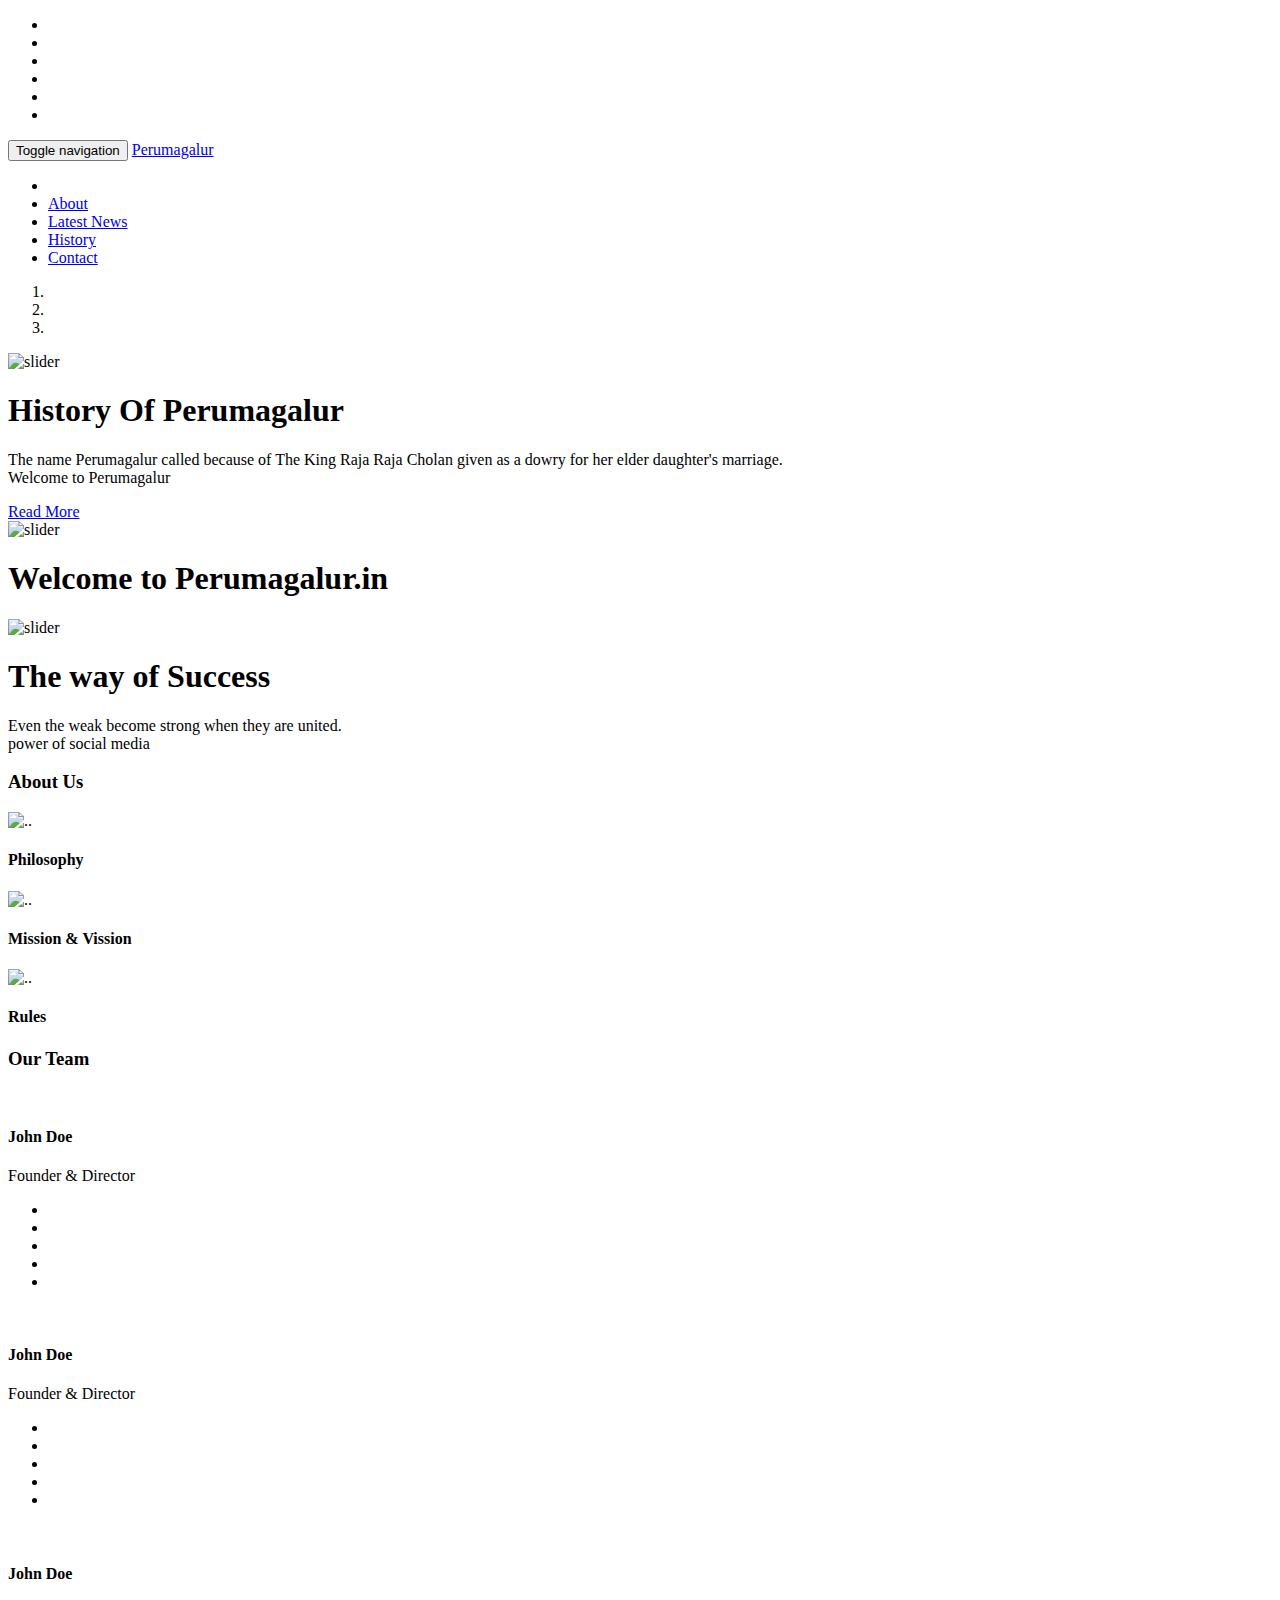
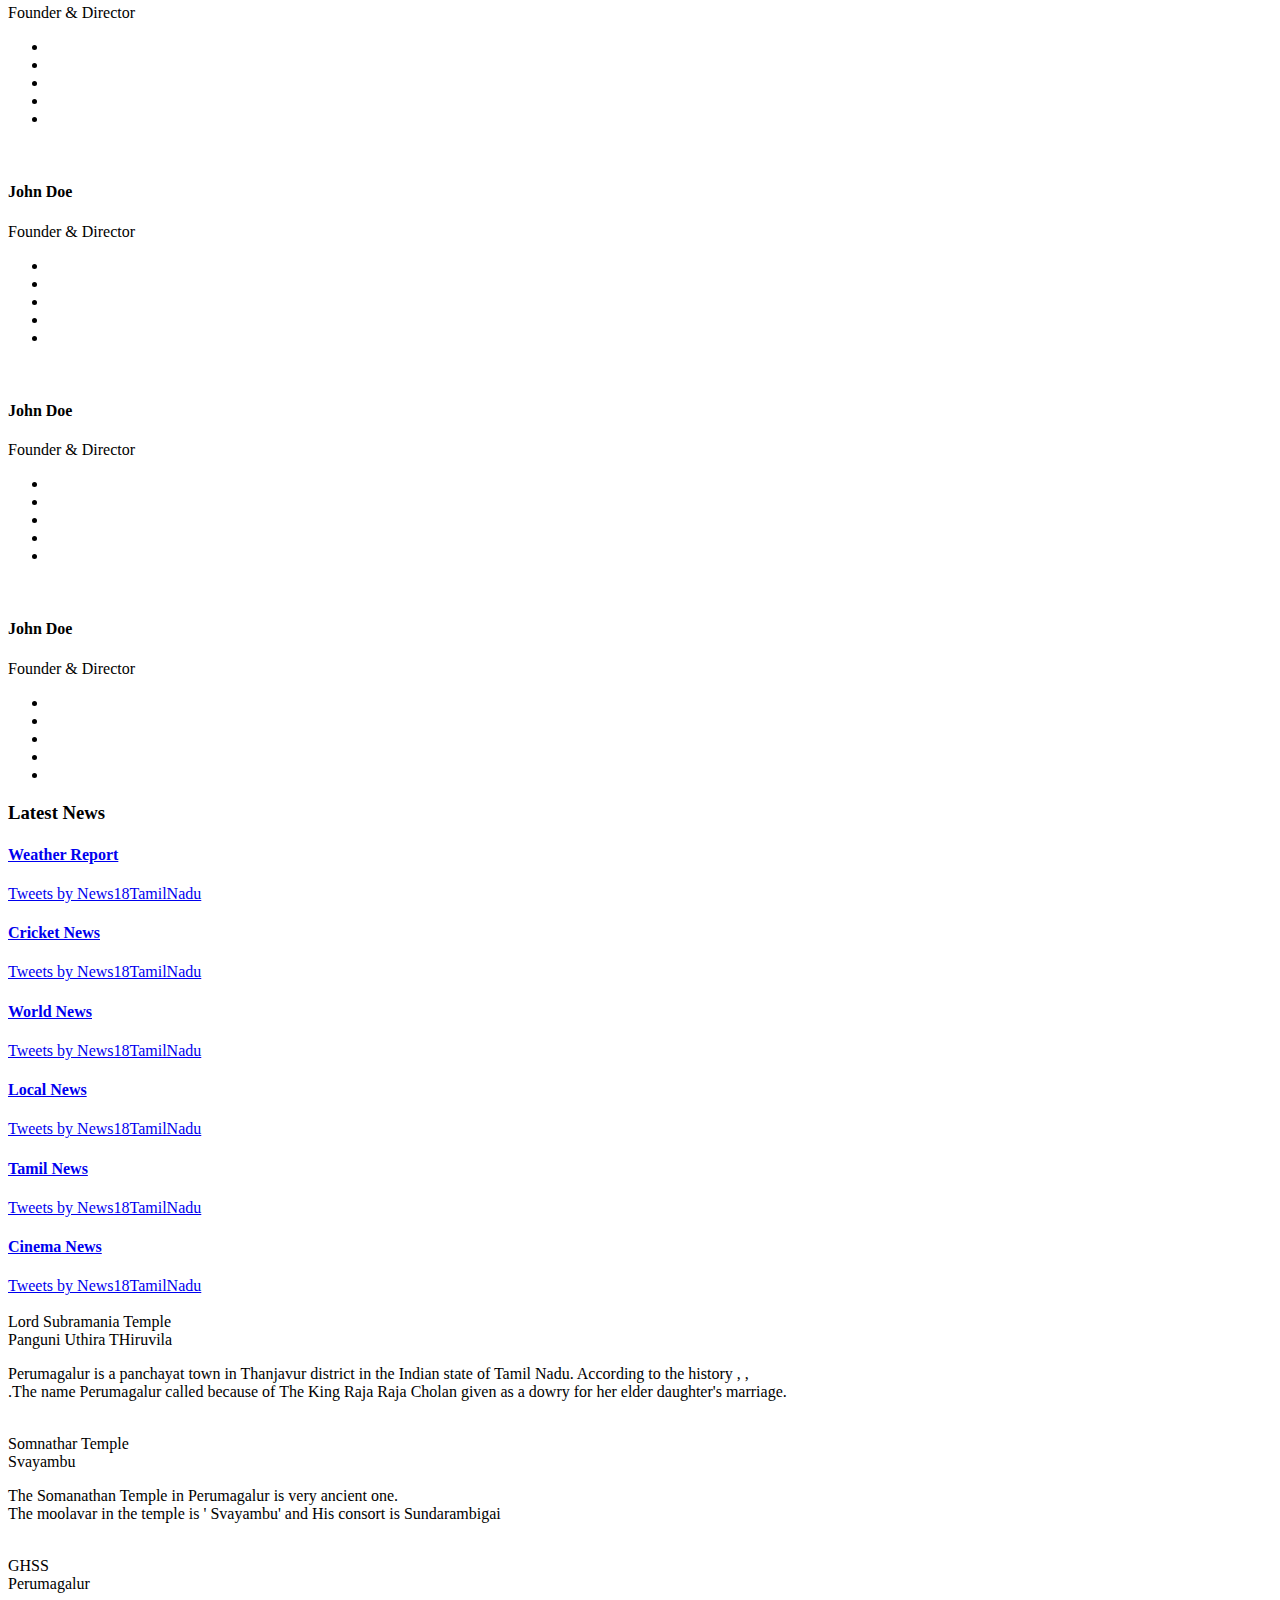
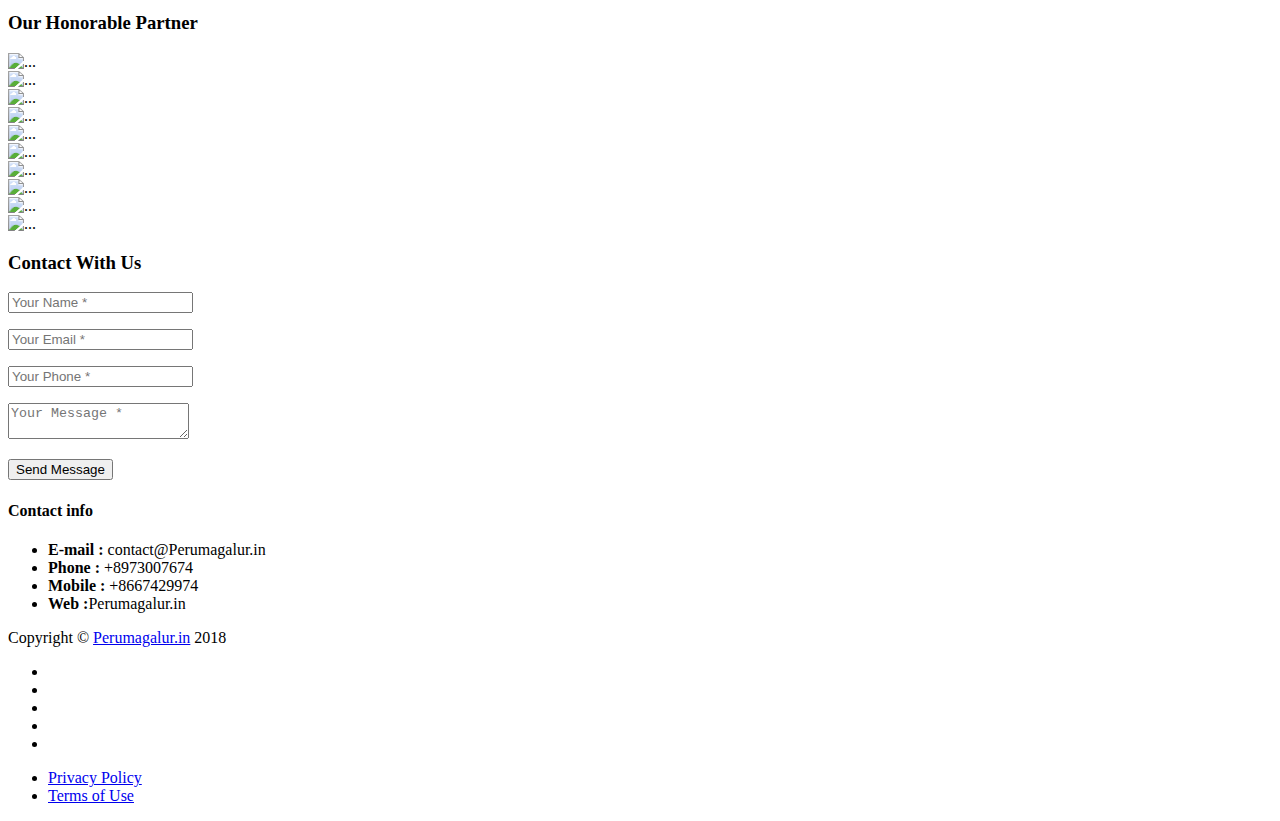
==== index.html @ 87eb9f31 "instagram" ====
<!DOCTYPE html>
<html lang="en">

<head>

    <meta charset="utf-8">
    <meta http-equiv="X-UA-Compatible" content="IE=edge">
    <meta name="viewport" content="width=device-width, initial-scale=1">
    <meta name="description" content="">
    <meta name="author" content="">

    <title>Perumagalur - One Page Multipurpose Bootstrap Theme</title>

    <!-- Bootstrap Core CSS -->
    <link href="asset/css/bootstrap.min.css" rel="stylesheet">
    
    <!-- Font Awesome CSS -->
    <link href="css/font-awesome.min.css" rel="stylesheet">
    
    
    <!-- Animate CSS -->
    <link href="css/animate.css" rel="stylesheet" >
    
    <!-- Owl-Carousel -->
    <link rel="stylesheet" href="css/owl.carousel.css" >
    <link rel="stylesheet" href="css/owl.theme.css" >
    <link rel="stylesheet" href="css/owl.transitions.css" >

    <!-- Custom CSS -->
    <link href="css/style.css" rel="stylesheet">
    <link href="css/responsive.css" rel="stylesheet">
    
    <!-- Colors CSS -->
    <link rel="stylesheet" type="text/css" href="css/color/green.css">
    
    
    
    <!-- Colors CSS -->
    <link rel="stylesheet" type="text/css" href="css/color/green.css" title="green">
    <link rel="stylesheet" type="text/css" href="css/color/light-red.css" title="light-red">
    <link rel="stylesheet" type="text/css" href="css/color/blue.css" title="blue">
    <link rel="stylesheet" type="text/css" href="css/color/light-blue.css" title="light-blue">
    <link rel="stylesheet" type="text/css" href="css/color/yellow.css" title="yellow">
    <link rel="stylesheet" type="text/css" href="css/color/light-green.css" title="light-green">

    <!-- Custom Fonts -->
    <link href='http://fonts.googleapis.com/css?family=Kaushan+Script' rel='stylesheet' type='text/css'>
    
    
    <!-- Modernizer js -->
    <script src="js/modernizr.custom.js"></script>

    
    <!--[if lt IE 9]>
        <script src="https://oss.maxcdn.com/libs/html5shiv/3.7.0/html5shiv.js"></script>
        <script src="https://oss.maxcdn.com/libs/respond.js/1.4.2/respond.min.js"></script>
    <![endif]-->

</head>

<body class="index">
    
    
    <!-- Styleswitcher
================================================== -->
        <div class="colors-switcher">
            <a id="show-panel" class="hide-panel"><i class="fa fa-tint"></i></a>        
                <ul class="colors-list">
                    <li><a title="Light Red" onClick="setActiveStyleSheet('light-red'); return false;" class="light-red"></a></li>
                    <li><a title="Blue" class="blue" onClick="setActiveStyleSheet('blue'); return false;"></a></li>
                    <li class="no-margin"><a title="Light Blue" onClick="setActiveStyleSheet('light-blue'); return false;" class="light-blue"></a></li>
                    <li><a title="Green" class="green" onClick="setActiveStyleSheet('green'); return false;"></a></li>
                    
                    <li class="no-margin"><a title="light-green" class="light-green" onClick="setActiveStyleSheet('light-green'); return false;"></a></li>
                    <li><a title="Yellow" class="yellow" onClick="setActiveStyleSheet('yellow'); return false;"></a></li>
                    
                </ul>

        </div>  
<!-- Styleswitcher End
================================================== -->

    <!-- Navigation -->
    <nav class="navbar navbar-default navbar-fixed-top">
        <div class="container">
            <!-- Brand and toggle get grouped for better mobile display -->
            <div class="navbar-header page-scroll">
                <button type="button" class="navbar-toggle" data-toggle="collapse" data-target="#bs-example-navbar-collapse-1">
                    <span class="sr-only">Toggle navigation</span>
                    <span class="icon-bar"></span>
                    <span class="icon-bar"></span>
                    <span class="icon-bar"></span>
                </button>
                <a class="navbar-brand page-scroll" href="#page-top">Perumagalur</a>
            </div>

            <!-- Collect the nav links, forms, and other content for toggling -->
            <div class="collapse navbar-collapse" id="bs-example-navbar-collapse-1">
                <ul class="nav navbar-nav navbar-right">
                    <li class="hidden">
                        <a href="#page-top"></a>
                    </li>
                    <li>
                        <a class="page-scroll" href="#about-us">About</a>
                    </li>

                    <li>
                        <a class="page-scroll" href="#latest-news">Latest News</a>
                    </li>
                     <li>
                        <a class="page-scroll" href="#testimonial">History</a>
                    </li>
                    <li>
                        <a class="page-scroll" href="#contact">Contact</a>
                    </li>
                </ul>
            </div>
            <!-- /.navbar-collapse -->
        </div>
        <!-- /.container-fluid -->
    </nav>

    
    
    
    <!-- Start Home Page Slider -->
    <section id="page-top">
        <!-- Carousel -->
        <div id="main-slide" class="carousel slide" data-ride="carousel">

            <!-- Indicators -->
            <ol class="carousel-indicators">
                <li data-target="#main-slide" data-slide-to="0" class="active"></li>
                <li data-target="#main-slide" data-slide-to="1"></li>
                <li data-target="#main-slide" data-slide-to="2"></li>
            </ol>
            <!--/ Indicators end-->

            <!-- Carousel inner -->
            <div class="carousel-inner">
                <div class="item active">
                    <img class="img-responsive" src="images/header-bg-1.jpg" alt="slider">
                    <div class="slider-content">
                        <div class="col-md-12 text-center">
                            <h1 class="animated3">
                                <span><strong>History</strong> Of Perumagalur</span>
                            </h1>
                            <p class="animated2">The name Perumagalur called because of The King Raja Raja Cholan given as a dowry for her elder daughter's marriage.<br> Welcome to Perumagalur </p>	
                            <a href="#feature" class="page-scroll btn btn-primary animated1">Read More</a>
                        </div>
                    </div>
                </div>
                <!--/ Carousel item end -->
                
                <div class="item">
                    <img class="img-responsive" src="images/header-back.png" alt="slider">
                    
                    <div class="slider-content">
                        <div class="col-md-12 text-center">
                            <h1 class="animated1">
                    		  <span>Welcome to <strong>Perumagalur.in</strong></span>
                    	    </h1>
                        </div>
                    </div>
                </div>
                <!--/ Carousel item end -->
                
                <div class="item">
                    <img class="img-responsive" src="images//galaxy.jpg" alt="slider">
                    <div class="slider-content">
                        <div class="col-md-12 text-center">
                            <h1 class="animated2">
                                <span>The way of <strong>Success</strong></span>
                            </h1>
                            <p class="animated1">Even the weak become strong when they are united.<br> power of social media</p>	
                             
                                
                        </div>
                    </div>
                </div>
                <!--/ Carousel item end -->
            </div>
            <!-- Carousel inner end-->

            <!-- Controls -->
            <a class="left carousel-control" href="#main-slide" data-slide="prev">
                <span><i class="fa fa-angle-left"></i></span>
            </a>
            <a class="right carousel-control" href="#main-slide" data-slide="next">
                <span><i class="fa fa-angle-right"></i></span>
            </a>
        </div>
        <!-- /carousel -->
    </section>
    <!-- End Home Page Slider -->

    
    
     <!-- Start Feature Section -->
        <section id="feature" class="feature-section">
            <div class="container">
                <div class="row">
                    <div class="col-md-3 col-sm-6 col-xs-12">
                        <div class="feature">
<a href="https://www.facebook.com/groups/108688732534625/"><i class="fa fa-facebook"></i></a>
                            <div class="feature-content">
                             
                            </div>
                        </div>
                    </div><!-- /.col-md-3 -->
                    <div class="col-md-3 col-sm-6 col-xs-12">
                        <div class="feature">
                       <a href="https://twitter.com/"><i class="fa fa-twitter"></i></a>
                            <div class="feature-content">
                                
                                
                            </div>
                        </div>
                    </div><!-- /.col-md-3 -->
                    <div class="col-md-3 col-sm-6 col-xs-12">
                        <div class="feature">
                            <a href="https://www.youtube.com/"><i class="fa fa-youtube"></i></a>
                            <div class="feature-content">
                              
                            </div>
                        </div>
                    </div><!-- /.col-md-3 -->
                    <div class="col-md-3 col-sm-6 col-xs-12">
                        <div class="feature">
                       <a href="https://www.instagram.com/"><i class="fa fa-instagram"></i></a><div class="feature-content">
                              
                            </div>
                        </div>
                    </div>
                </div><!-- /.row -->
            
            </div><!-- /.container -->
        </section>
        <!-- End Feature Section -->
    
    

     
    
    <!-- Start About Us Section -->
    <section id="about-us" class="about-us-section-1">
        <div class="container">
            <div class="row">
                <div class="col-md-12 col-sm-12">
                    <div class="section-title text-center">
                            <h3>About Us</h3>
                            
                        </div>
                </div>
            </div>
            <div class="row">
                
                <div class="col-md-4">
                    <div class="welcome-section text-center">
                        <img src="images/about-01.jpg" class="img-responsive" alt="..">
                        <h4>Philosophy</h4>
                        <div class="border"></div>
                       
                    </div>
                </div>
                
                <div class="col-md-4">
                    <div class="welcome-section text-center">
                        <img src="images/about-02.jpg" class="img-responsive" alt="..">
                        <h4>Mission & Vission</h4>
                        <div class="border"></div>
                       
                    </div>
                </div>
                
                <div class="col-md-4">
                    <div class="welcome-section text-center">
                        <img src="images/about-03.jpg" class="img-responsive" alt="..">
                        <h4>Rules</h4>
                        <div class="border"></div>
                        
                    </div>
                </div>
                
            </div><!-- /.row -->            
            
        </div><!-- /.container -->
    </section>
    <!-- End About Us Section -->

    


    




    <!-- Start Team Member Section -->
    <section id="team" class="team-member-section">
        <div class="container">
            <div class="row">
                <div class="col-md-12 col-sm-12">
                    <div class="section-title text-center">
                            <h3>Our Team</h3>
                           
                        </div>
                </div>
            </div>
            
            <div class="row">
                <div class="col-md-12">
                    <div id="team-section">
                    
                        
                
                

                                <div class="our-team">

                                    <div class="team-member">
                                        <img src="images/team/manage-1.png" class="img-responsive" alt="">
                                        <div class="team-details">
                                            <h4>John Doe</h4>
                                            <p>Founder & Director</p>
                                            <ul>
                                                <li><a href="#"><i class="fa fa-facebook"></i></a></li>
                                                <li><a href="#"><i class="fa fa-twitter"></i></a></li>
                                                <li><a href="#"><i class="fa fa-linkedin"></i></a></li>
                                                <li><a href="#"><i class="fa fa-pinterest"></i></a></li>
                                                <li><a href="#"><i class="fa fa-dribbble"></i></a></li>
                                            </ul>
                                        </div>
                                    </div>

                                    <div class="team-member">
                                        <img src="images/team/manage-2.png" class="img-responsive" alt="">
                                        <div class="team-details">
                                            <h4>John Doe</h4>
                                            <p>Founder & Director</p>
                                            <ul>
                                                <li><a href="#"><i class="fa fa-facebook"></i></a></li>
                                                <li><a href="#"><i class="fa fa-twitter"></i></a></li>
                                                <li><a href="#"><i class="fa fa-linkedin"></i></a></li>
                                                <li><a href="#"><i class="fa fa-pinterest"></i></a></li>
                                                <li><a href="#"><i class="fa fa-dribbble"></i></a></li>
                                            </ul>
                                        </div>
                                    </div>

                                    <div class="team-member">
                                        <img src="images/team/manage-3.png" class="img-responsive" alt="">
                                        <div class="team-details">
                                            <h4>John Doe</h4>
                                            <p>Founder & Director</p>
                                            <ul>
                                                <li><a href="#"><i class="fa fa-facebook"></i></a></li>
                                                <li><a href="#"><i class="fa fa-twitter"></i></a></li>
                                                <li><a href="#"><i class="fa fa-linkedin"></i></a></li>
                                                <li><a href="#"><i class="fa fa-pinterest"></i></a></li>
                                                <li><a href="#"><i class="fa fa-dribbble"></i></a></li>
                                            </ul>
                                        </div>
                                    </div>    

                                    <div class="team-member">
                                        <img src="images/team/manage-4.png" class="img-responsive" alt="">
                                        <div class="team-details">
                                            <h4>John Doe</h4>
                                            <p>Founder & Director</p>
                                            <ul>
                                                <li><a href="#"><i class="fa fa-facebook"></i></a></li>
                                                <li><a href="#"><i class="fa fa-twitter"></i></a></li>
                                                <li><a href="#"><i class="fa fa-linkedin"></i></a></li>
                                                <li><a href="#"><i class="fa fa-pinterest"></i></a></li>
                                                <li><a href="#"><i class="fa fa-dribbble"></i></a></li>
                                            </ul>
                                        </div>
                                    </div>

                                    <div class="team-member">
                                        <img src="images/team/manage-1.png" class="img-responsive" alt="">
                                        <div class="team-details">
                                            <h4>John Doe</h4>
                                            <p>Founder & Director</p>
                                            <ul>
                                                <li><a href="#"><i class="fa fa-facebook"></i></a></li>
                                                <li><a href="#"><i class="fa fa-twitter"></i></a></li>
                                                <li><a href="#"><i class="fa fa-linkedin"></i></a></li>
                                                <li><a href="#"><i class="fa fa-pinterest"></i></a></li>
                                                <li><a href="#"><i class="fa fa-dribbble"></i></a></li>
                                            </ul>
                                        </div>
                                    </div>

                                    <div class="team-member">
                                        <img src="images/team/manage-2.png" class="img-responsive" alt="">
                                        <div class="team-details">
                                            <h4>John Doe</h4>
                                            <p>Founder & Director</p>
                                            <ul>
                                                <li><a href="#"><i class="fa fa-facebook"></i></a></li>
                                                <li><a href="#"><i class="fa fa-twitter"></i></a></li>
                                                <li><a href="#"><i class="fa fa-linkedin"></i></a></li>
                                                <li><a href="#"><i class="fa fa-pinterest"></i></a></li>
                                                <li><a href="#"><i class="fa fa-dribbble"></i></a></li>
                                            </ul>
                                        </div>
                                    </div>


                                </div>

                    
                    </div>
                </div>
            </div>
                
        </div>
    </section>
    <!-- End Team Member Section -->



   
    
    
    
    <!-- Start Latest News Section -->
    <section id="latest-news" class="latest-news-section">
        <div class="container">
            <div class="row">
                <div class="col-md-12">
                    <div class="section-title text-center">
                        <h3>Latest News</h3>
                        
                    </div>
                </div>
            </div>
            <div class="row">
                <div class="latest-news">
                    <div class="col-md-12">
                        <div class="latest-post">
<h4><a href="#">Weather Report</a></h4>
                            <a class="twitter-timeline" data-width="1000" data-height="500" data-tweet-limit=1 href="https://twitter.com/praddy06">Tweets by News18TamilNadu</a> <script async src="https://platform.twitter.com/widgets.js" charset="utf-8"></script>	
                            
                            
                            <div class="post-details">
                                
                                
                            </div>
                            
                        </div>
                    </div>
                    <div class="col-md-12">
                        <div class="latest-post">
<h4><a href="#">Cricket News</a></h4>
                            <a class="twitter-timeline" data-width="1000" data-height="500" data-tweet-limit=1 href="https://twitter.com/cricbuzz">Tweets by News18TamilNadu</a> <script async src="https://platform.twitter.com/widgets.js" charset="utf-8"></script>	
                            
                            
                            <div class="post-details">
                                
                                
                            </div>
                           
                        </div>
                    </div>
                    <div class="col-md-12">
                        <div class="latest-post">
                            <h4><a href="#">World News</a></h4>
                            <a class="twitter-timeline" data-width="1000" data-height="500" data-tweet-limit=1 href="https://twitter.com/BBCWorld">Tweets by News18TamilNadu</a> <script async src="https://platform.twitter.com/widgets.js" charset="utf-8"></script>	
                            
                            
                            <div class="post-details">
                                
                                
                            </div>
                           
                        </div>
                    </div>
                    <div class="col-md-12">
                        <div class="latest-post">
                           <h4><a href="#">Local News</a></h4>
                           <a class="twitter-timeline" data-width="1000" data-height="500" data-tweet-limit=1 href="https://twitter.com/TweetySanthosh">Tweets by News18TamilNadu</a> <script async src="https://platform.twitter.com/widgets.js" charset="utf-8"></script>	
                            
                            
                            <div class="post-details">
                                
                                
                            </div>
                            
                        </div>
                    </div>
                    <div class="col-md-12">
                        <div class="latest-post">
<h4><a href="#">Tamil News</a></h4>
                            <a class="twitter-timeline" data-width="1000" data-height="500" data-tweet-limit=1 href="https://twitter.com/News18TamilNadu">Tweets by News18TamilNadu</a> <script async src="https://platform.twitter.com/widgets.js" charset="utf-8"></script>	
                            
                            
                            <div class="post-details">
                                
                                
                            </div>
                         
                        </div>
                    </div>
                    <div class="col-md-12">
                        <div class="latest-post">
                            <h4><a href="#">Cinema News</a></h4>
                            <a class="twitter-timeline" data-width="1000" data-height="500" data-tweet-limit=1 href="https://twitter.com/CinemaVikatan">Tweets by News18TamilNadu</a> <script async src="https://platform.twitter.com/widgets.js" charset="utf-8"></script>	
                            
                            <div class="post-details">
                                
                                
                            </div>
                          
                        </div>
                    </div>
                </div>
            </div>
        </div>
    </section>
    <!-- End Latest News Section -->
    
    
    
    <!-- Start Testimonial Section -->
    <div id="testimonial" class="testimonial-section">
        <div class="container">
            <!-- Start Testimonials Carousel -->
            <div id="testimonial-carousel" class="testimonials-carousel">
                <!-- Testimonial 1 -->
                <div class="testimonials item">
                    <div class="testimonial-content">
                        <img src="images/testimonial/murugan.png" alt="" >
                        <div class="testimonial-author">
                            <div class="author">Lord Subramania Temple</div>
                            <div class="designation">Panguni Uthira THiruvila</div>
                        </div>
                        <p> Perumagalur is a panchayat town in Thanjavur district in the Indian state of Tamil Nadu. According to the history ,
                           ,<br>.The name Perumagalur called because of The King Raja Raja Cholan given as a dowry for her elder daughter's marriage.</p>
                    </div>
                </div>
                <!-- Testimonial 2 -->
                <div class="testimonials item">
                    <div class="testimonial-content">
                        <img src="images/testimonial/sivan temple.png" alt="" >
                        <div class="testimonial-author">
                            <div class="author">Somnathar Temple</div>
                            <div class="designation">Svayambu</div>
                        </div>
                        <p>The Somanathan Temple in Perumagalur is very ancient one. <br>The moolavar in the temple is ' Svayambu' and His consort is Sundarambigai<br> </p>
                    </div>
                </div>
                <!-- Testimonial 3 -->
                <div class="testimonials item">
                    <div class="testimonial-content">
                        <img src="images/testimonial/school.png" alt="" >
                        <div class="testimonial-author">
                            <div class="author">GHSS</div>
                            <div class="designation">Perumagalur</div>
                        </div>
                    </div>
                </div>
            </div>
            <!-- End Testimonials Carousel -->
        </div>
    </div>
    <!-- End Testimonial Section -->
    
    

    <!-- Clients Aside -->
    <section id="partner">
        <div class="container">
            <div class="row">
                <div class="col-md-12">
                    <div class="section-title text-center">
                        <h3>Our Honorable Partner</h3>
                        
                    </div>
                </div>
            </div>
            <div class="row">
                <div class="clients">
                    
                    <div class="col-md-12">
                        <img src="images/logos/themeforest.jpg" class="img-responsive" alt="...">
                    </div>
                    
                    <div class="col-md-12">
                        <img src="images/logos/creative-market.jpg" class="img-responsive" alt="...">
                    </div>
                    
                    <div class="col-md-12">
                        <img src="images/logos/designmodo.jpg" class="img-responsive" alt="...">
                    </div>
                    
                    <div class="col-md-12">
                        <img src="images/logos/creative-market.jpg" class="img-responsive" alt="...">
                    </div>
                    
                    <div class="col-md-12">
                        <img src="images/logos/microlancer.jpg" class="img-responsive" alt="...">
                    </div>
                    
                    <div class="col-md-12">
                        <img src="images/logos/themeforest.jpg" class="img-responsive" alt="...">
                    </div>
                    
                    <div class="col-md-12">
                        <img src="images/logos/microlancer.jpg" class="img-responsive" alt="...">
                    </div>
                    
                    <div class="col-md-12">
                        <img src="images/logos/designmodo.jpg" class="img-responsive" alt="...">
                    </div>
                    
                    <div class="col-md-12">
                        <img src="images/logos/creative-market.jpg" class="img-responsive" alt="...">
                    </div>
                    
                    <div class="col-md-12">
                        <img src="images/logos/designmodo.jpg" class="img-responsive" alt="...">
                    </div>
                    
                </div>
            </div>
        </div>
    </section>
    
    
    
    

    <section id="contact" class="contact">
        <div class="container">
            <div class="row">
                <div class="col-lg-12">
                    <div class="section-title text-center">
                        <h3>Contact With Us</h3>
                       
                    </div>
                </div>
            </div>
            <div class="row">
                <div class="col-lg-12">
                    <form name="sentMessage" id="contactForm" novalidate>
                        <div class="row">
                            <div class="col-md-6">
                                <div class="form-group">
                                    <input type="text" class="form-control" placeholder="Your Name *" id="name" required data-validation-required-message="Please enter your name.">
                                    <p class="help-block text-danger"></p>
                                </div>
                                <div class="form-group">
                                    <input type="email" class="form-control" placeholder="Your Email *" id="email" required data-validation-required-message="Please enter your email address.">
                                    <p class="help-block text-danger"></p>
                                </div>
                                <div class="form-group">
                                    <input type="tel" class="form-control" placeholder="Your Phone *" id="phone" required data-validation-required-message="Please enter your phone number.">
                                    <p class="help-block text-danger"></p>
                                </div>
                            </div>
                            <div class="col-md-6">
                                <div class="form-group">
                                    <textarea class="form-control" placeholder="Your Message *" id="message" required data-validation-required-message="Please enter a message."></textarea>
                                    <p class="help-block text-danger"></p>
                                </div>
                            </div>
                            <div class="clearfix"></div>
                            <div class="col-lg-12 text-center">
                                <div id="success"></div>
                                <button type="submit" class="btn btn-primary">Send Message</button>
                            </div>
                        </div>
                    </form>
                </div>
            </div>
            <div class="row">
                <div class="col-md-4">
                    <div class="footer-contact-info">
                        <h4>Contact info</h4>
                        <ul>
                            <li><strong>E-mail :</strong> contact@Perumagalur.in</li>
                            <li><strong>Phone :</strong> +8973007674</li>
                            <li><strong>Mobile :</strong> +8667429974</li>
                            <li><strong>Web :</strong>Perumagalur.in</li>
                        </ul>
                    </div>
                </div>
                
            </div>
        </div>
        <footer class="style-1">
            <div class="container">
                <div class="row">
                    <div class="col-md-4 col-xs-12">
                        <span class="copyright">Copyright &copy; <a href="http://guardiantheme.com">Perumagalur.in</a> 2018</span>
                    </div>
                    <div class="col-md-4 col-xs-12">
                        <div class="footer-social text-center">
                            <ul>
                                <li><a href="#"><i class="fa fa-twitter"></i></a></li>
                                <li><a href="#"><i class="fa fa-facebook"></i></a></li>
                                <li><a href="#"><i class="fa fa-linkedin"></i></a></li>
                                <li><a href="#"><i class="fa fa-google-plus"></i></a></li>
                                <li><a href="#"><i class="fa fa-dribbble"></i></a></li>
                            </ul>
                        </div>
                    </div>
                    <div class="col-md-4 col-xs-12">
                        <div class="footer-link">
                            <ul class="pull-right">
                                <li><a href="#">Privacy Policy</a>
                                </li>
                                <li><a href="#">Terms of Use</a>
                                </li>
                            </ul>
                        </div>
                    </div>
                </div>
            </div>
        </footer>
    </section>


    <div id="loader">
        <div class="spinner">
            <div class="dot1"></div>
            <div class="dot2"></div>
        </div>
    </div>

    

    <!-- jQuery Version 2.1.1 -->
    <script src="js/jquery-2.1.1.min.js"></script>

    <!-- Bootstrap Core JavaScript -->
    <script src="asset/js/bootstrap.min.js"></script>

    <!-- Plugin JavaScript -->
    <script src="js/jquery.easing.1.3.js"></script>
    <script src="js/classie.js"></script>
    <script src="js/count-to.js"></script>
    <script src="js/jquery.appear.js"></script>
    <script src="js/cbpAnimatedHeader.js"></script>
    <script src="js/owl.carousel.min.js"></script>
	<script src="js/jquery.fitvids.js"></script>
	<script src="js/styleswitcher.js"></script>

    <!-- Contact Form JavaScript -->
    <script src="js/jqBootstrapValidation.js"></script>
    <script src="js/contact_me.js"></script>

    <!-- Custom Theme JavaScript -->
    <script src="js/script.js"></script>

</body>

</html>
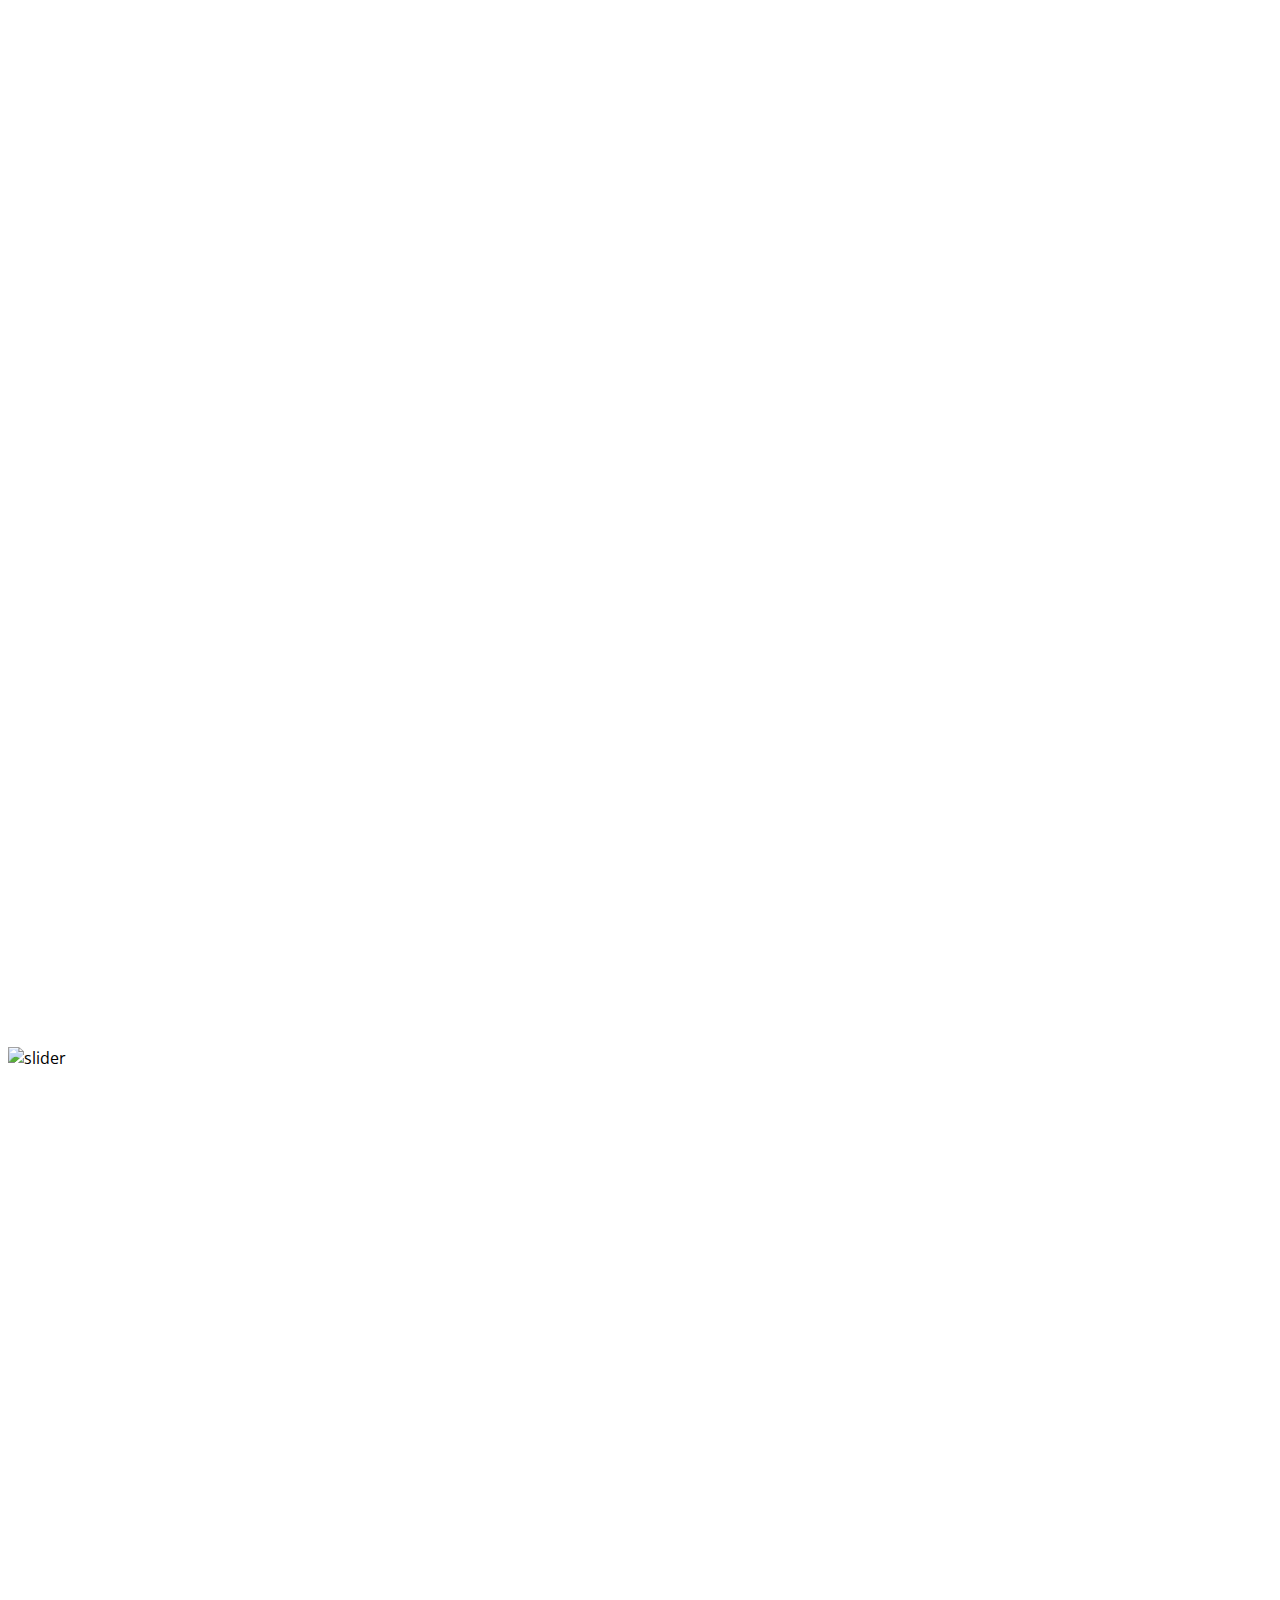
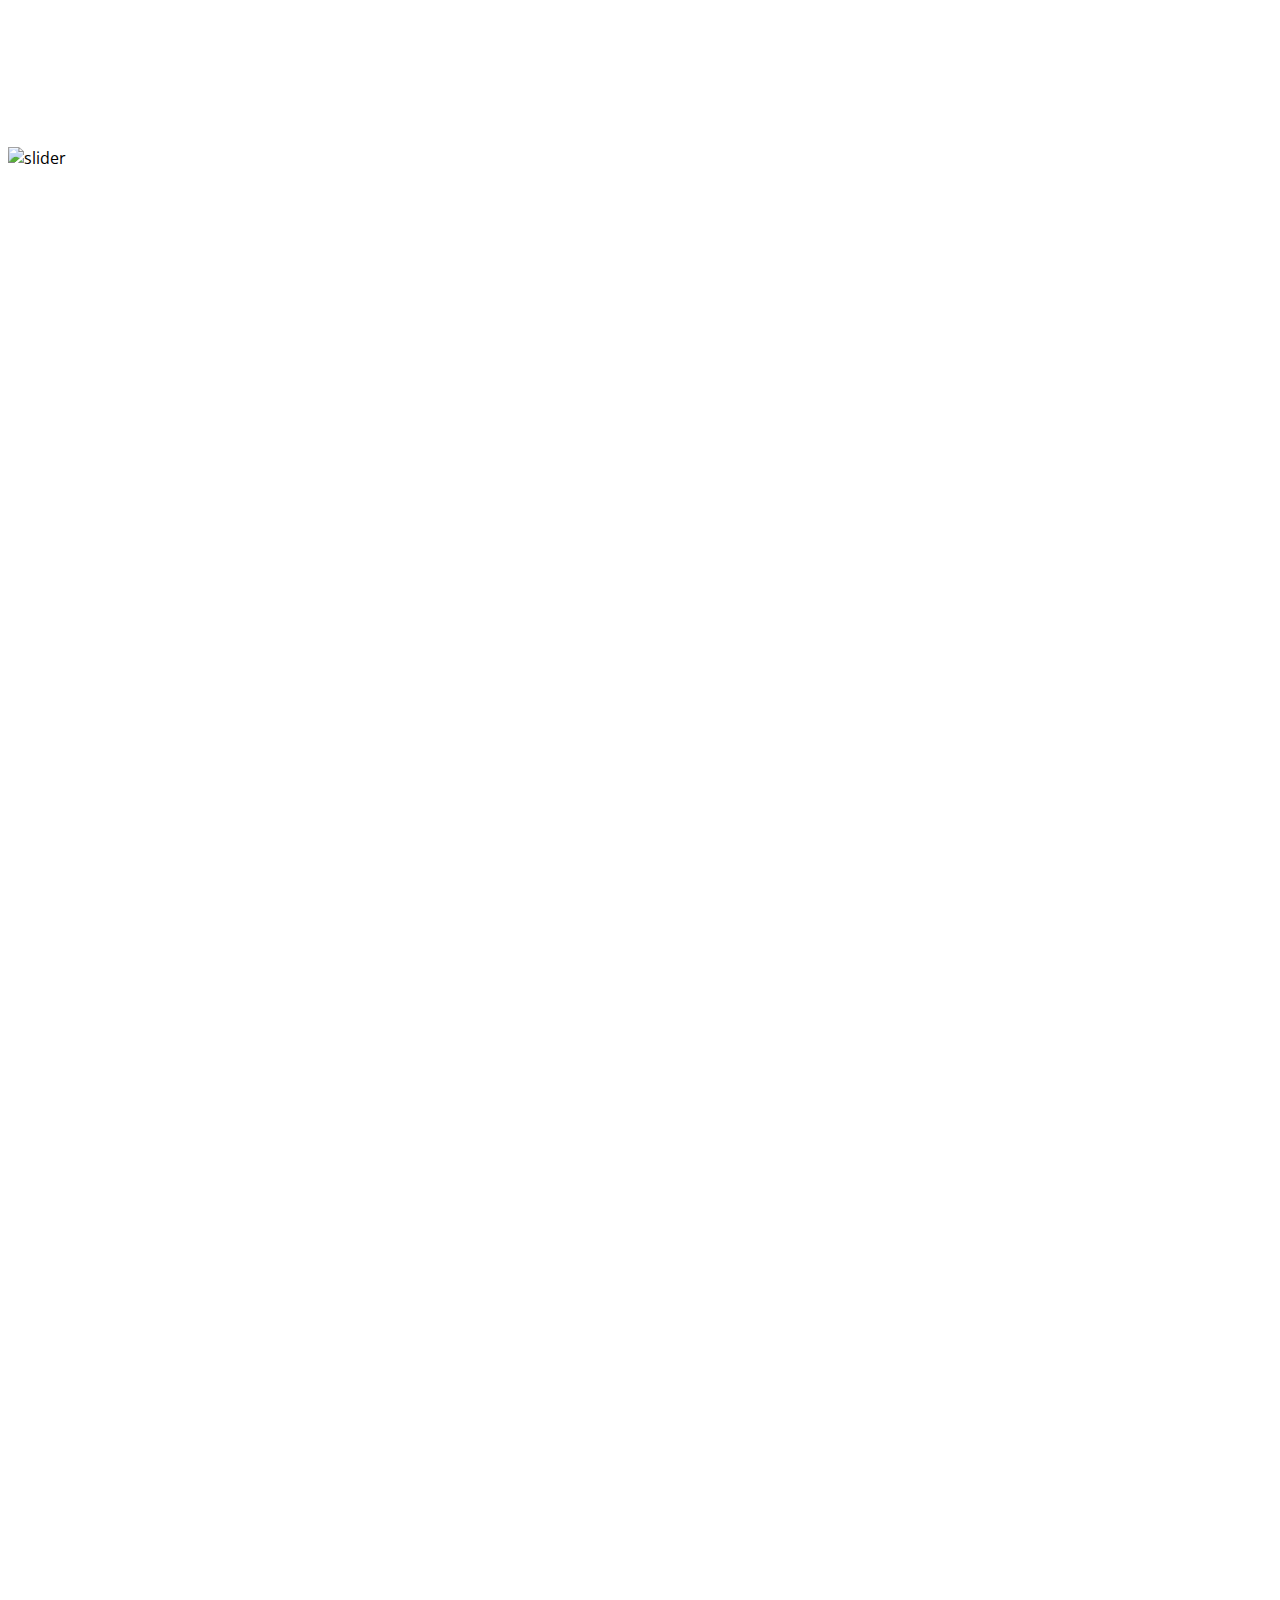
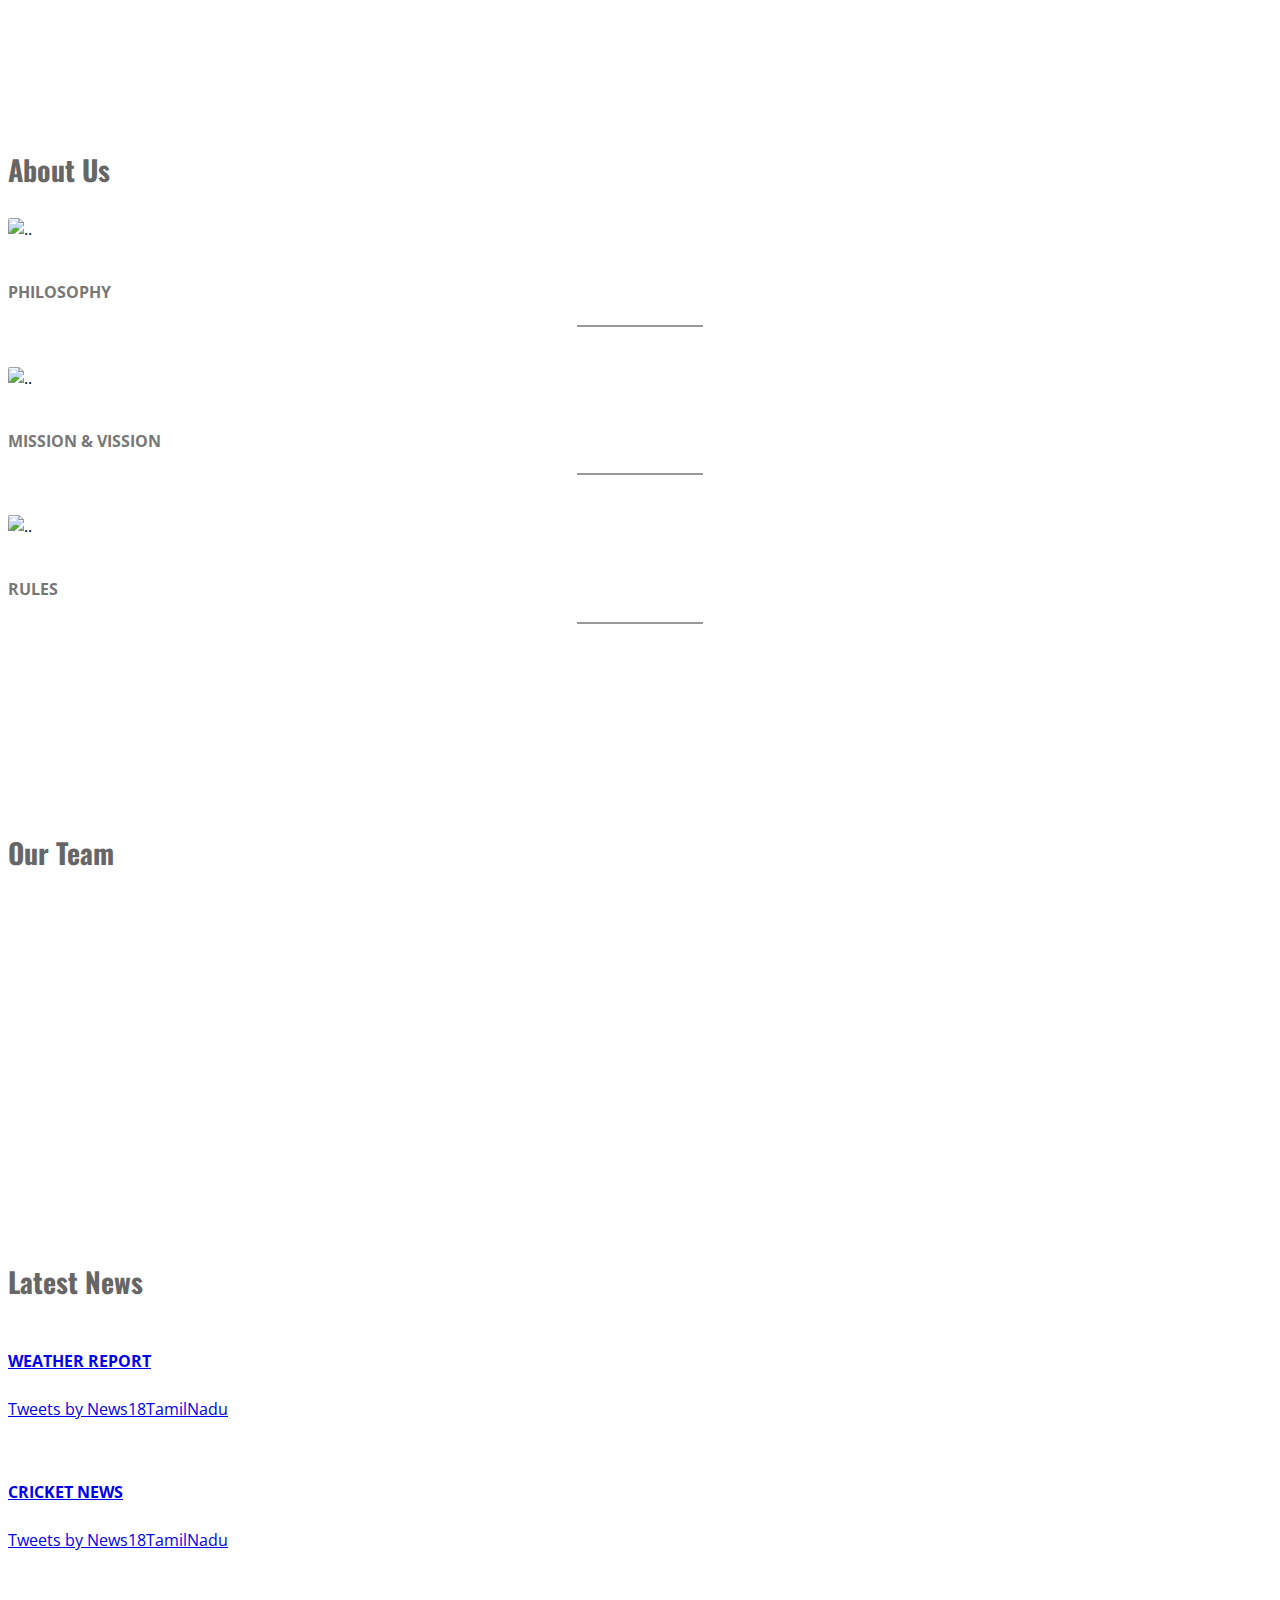
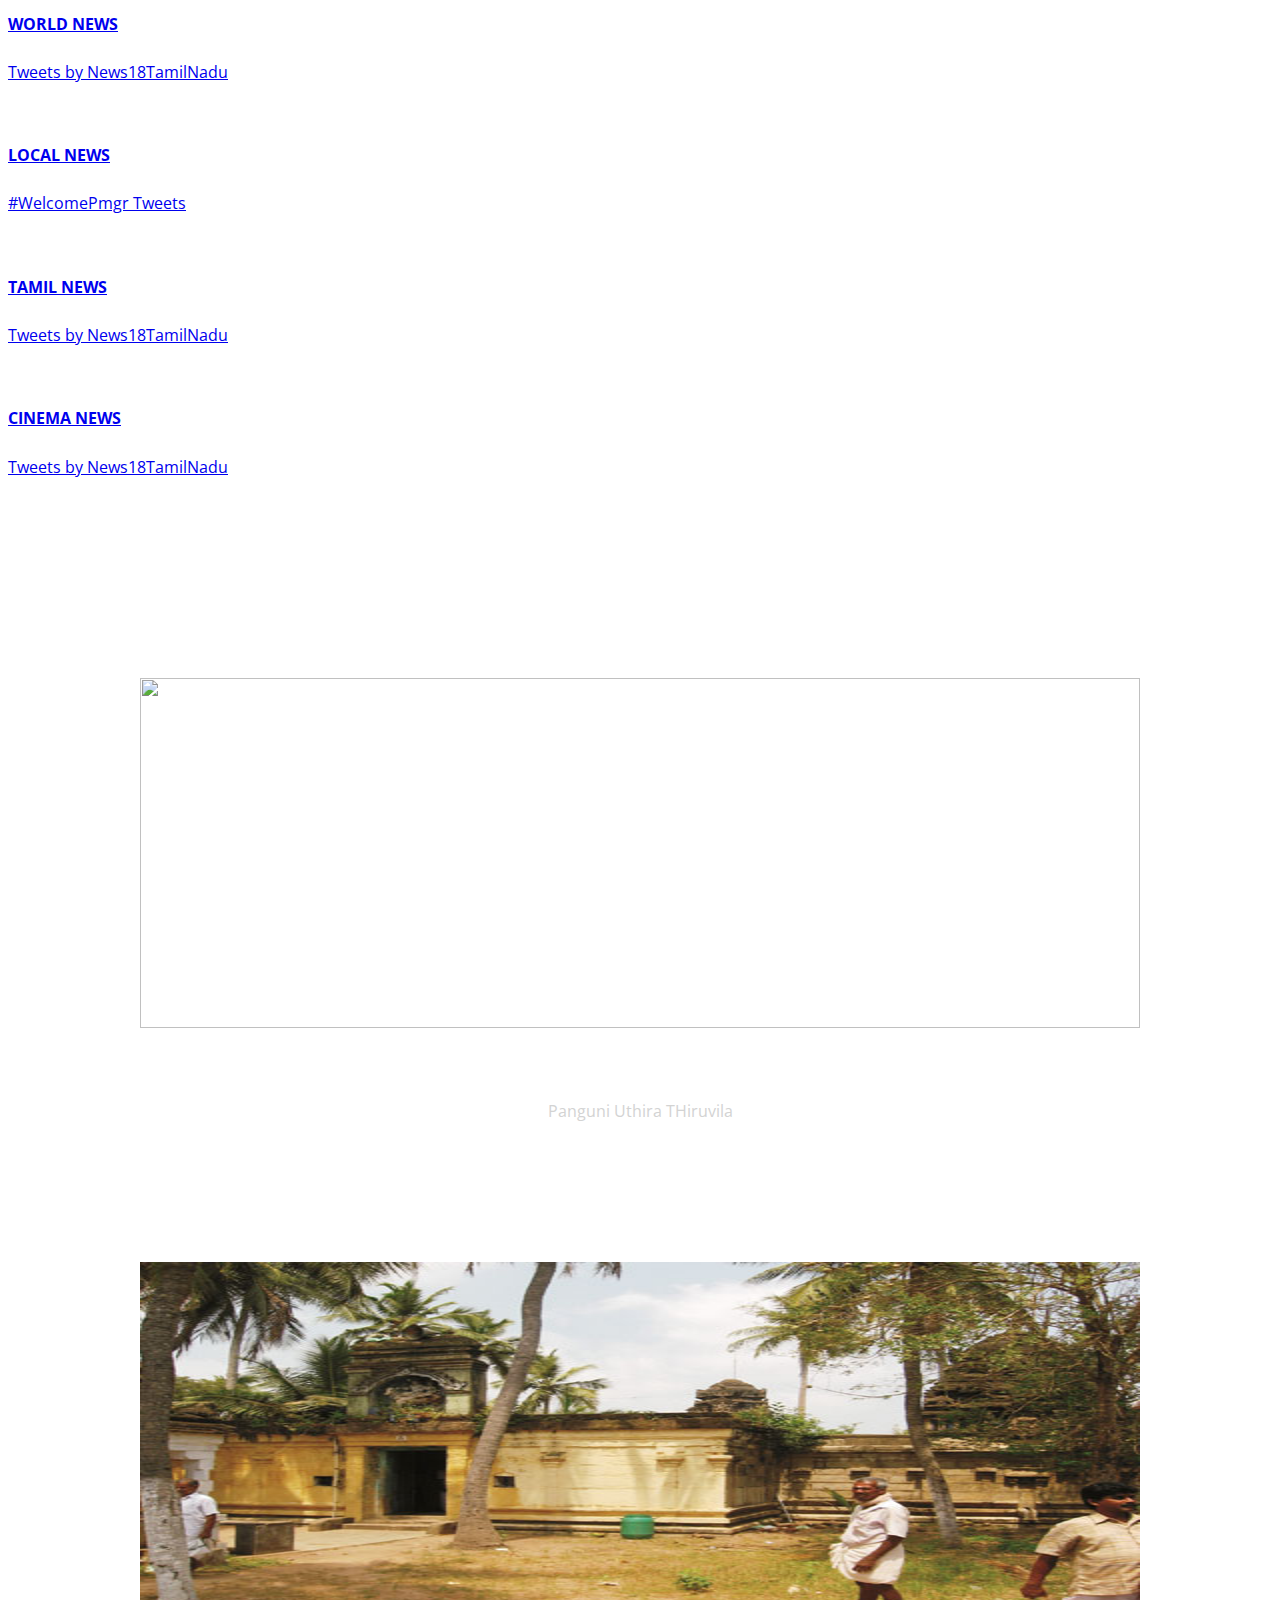
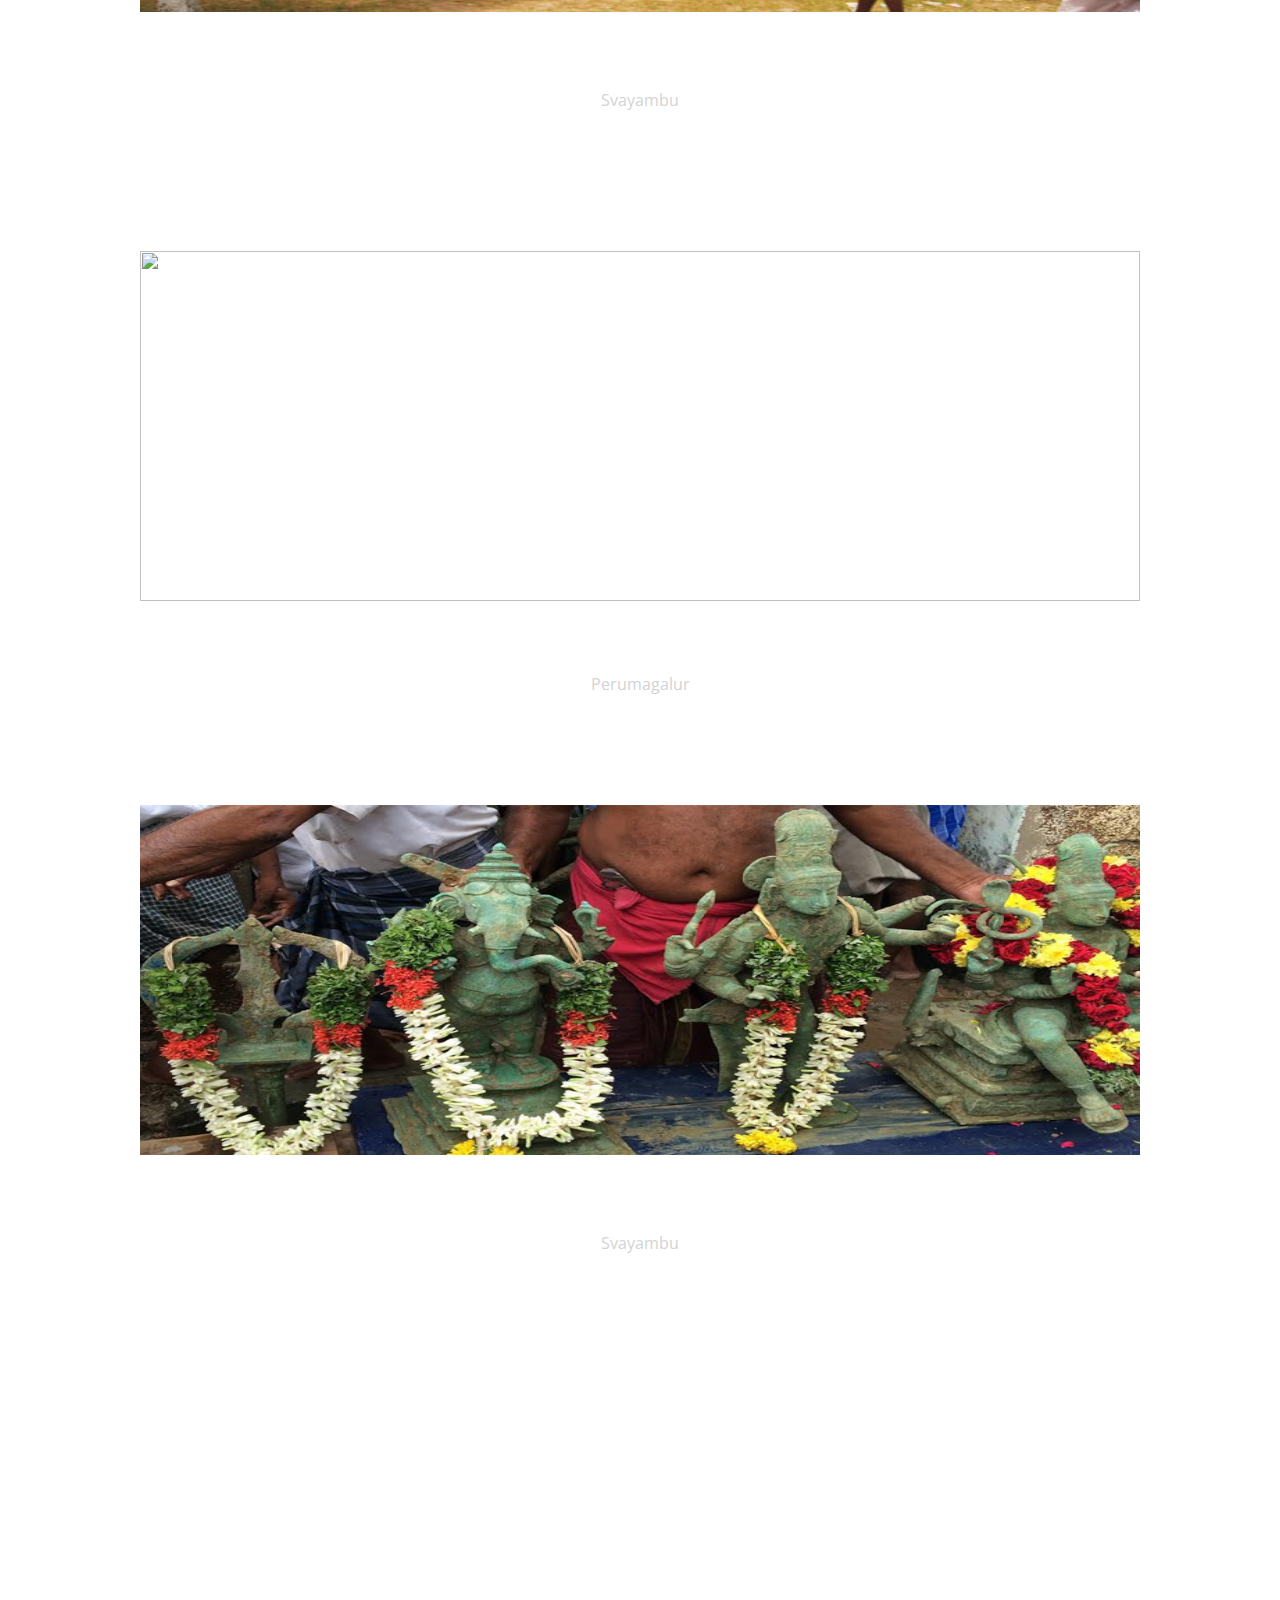
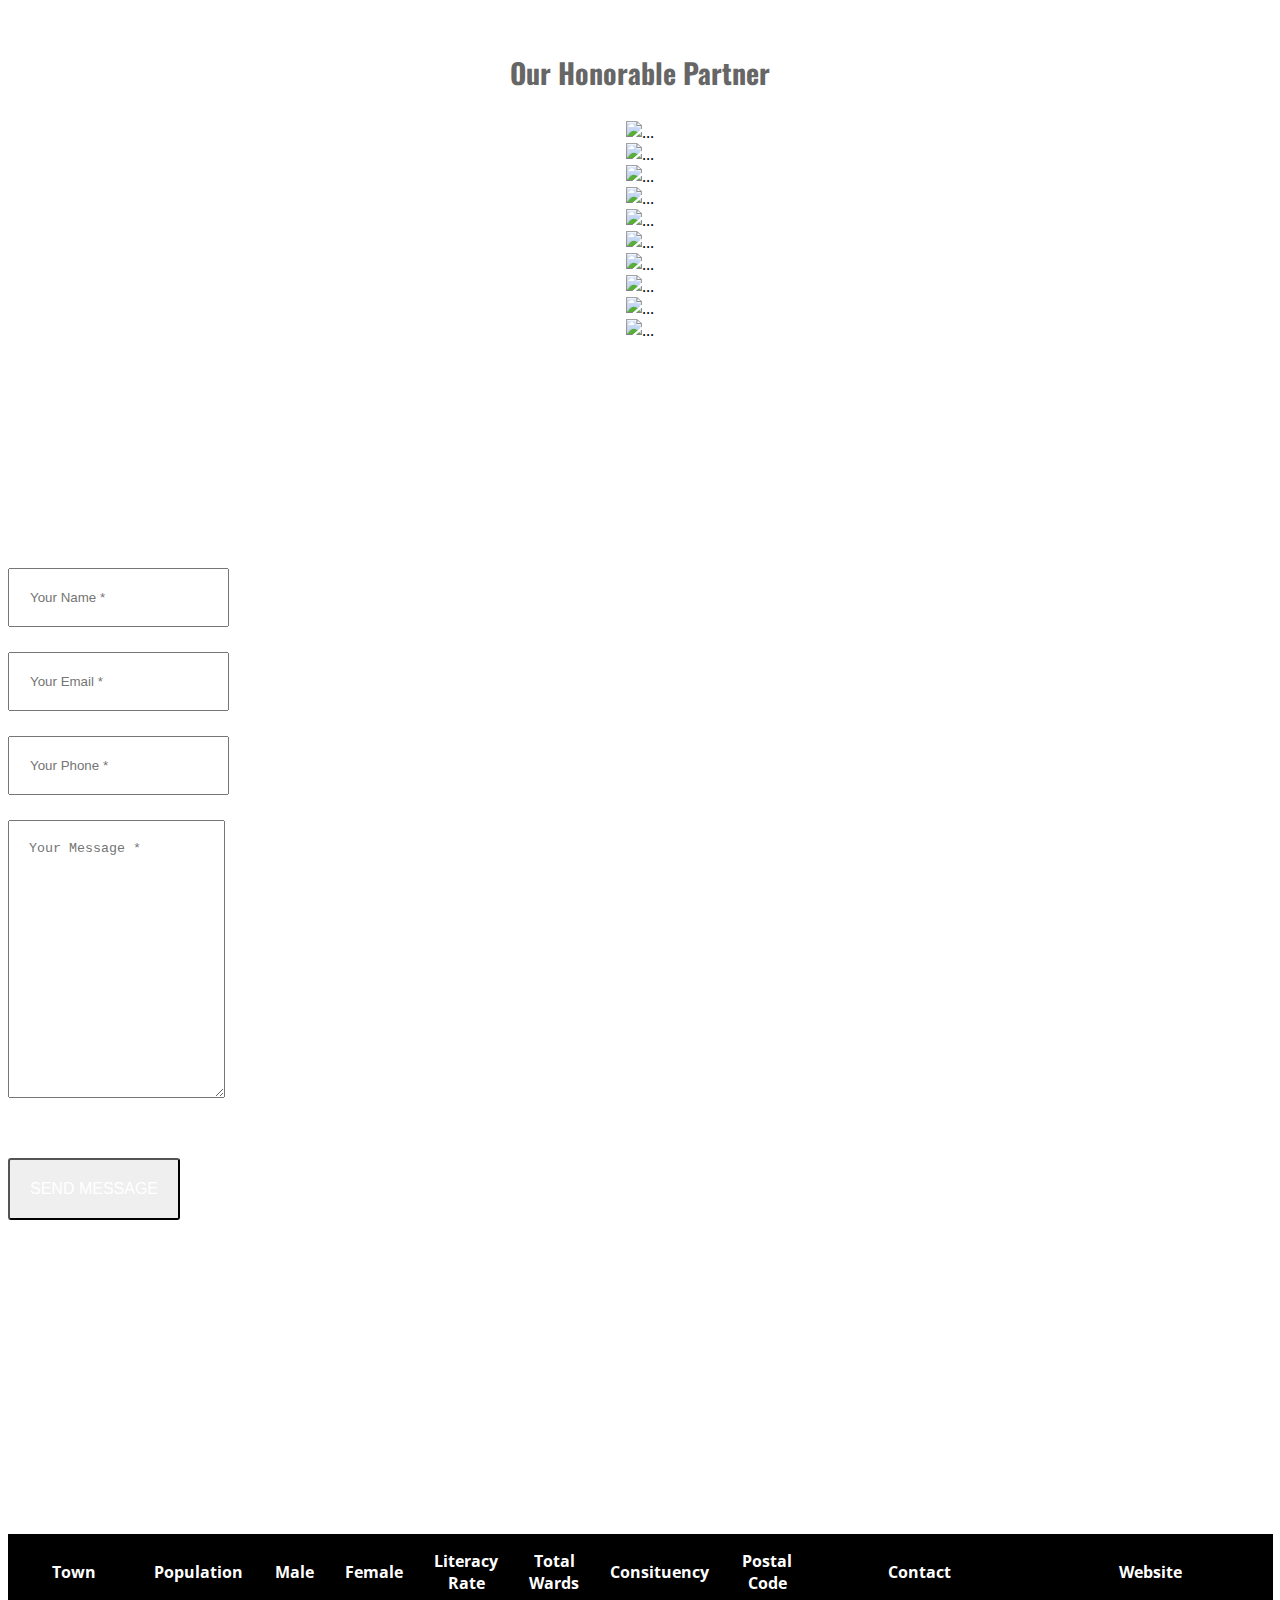
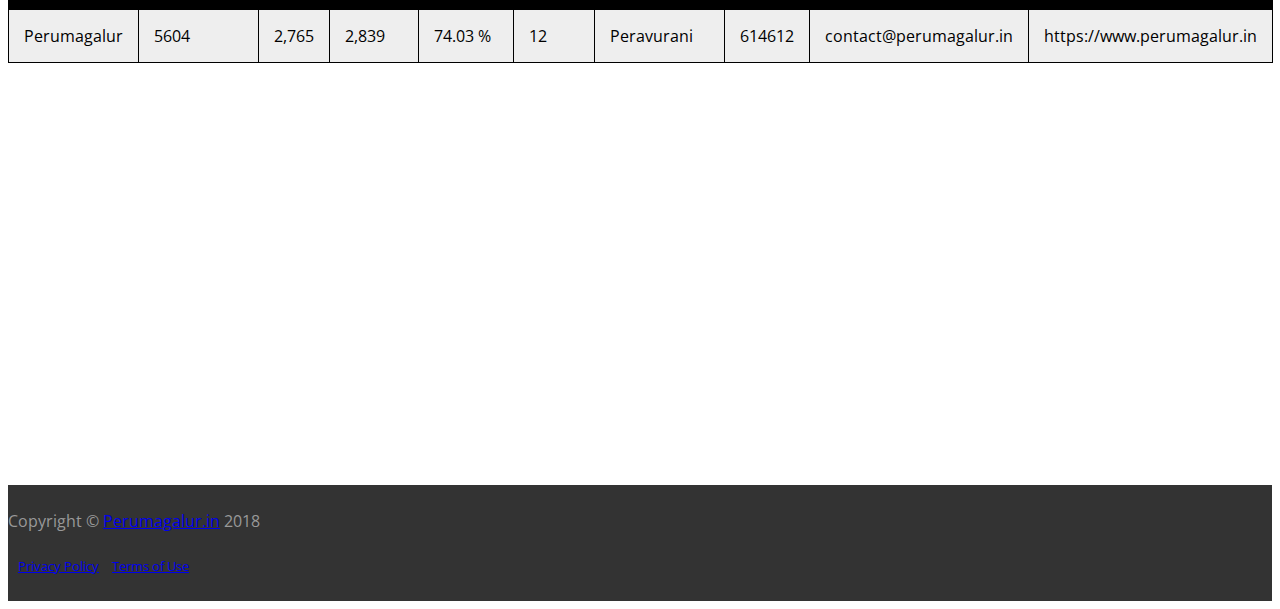
==== commit 1a672749: "murugan feb3" ====
--- a/index.html
+++ b/index.html
@@ -11,7 +11,7 @@
     <meta name="description" content="">
     <meta name="author" content="">
 
-    <title>Perumagalur - One Page Multipurpose Bootstrap Theme</title>
+    <title>Perumagalur.in</title>
 
     <!-- Bootstrap Core CSS -->
     <link href="asset/css/bootstrap.min.css" rel="stylesheet">
@@ -99,21 +99,29 @@
             <!-- Collect the nav links, forms, and other content for toggling -->
             <div class="collapse navbar-collapse" id="bs-example-navbar-collapse-1">
                 <ul class="nav navbar-nav navbar-right">
-                    <li class="hidden">
-                        <a href="#page-top"></a>
+                    <li class="page-scroll">
+                        <a href="#page-top">Home</a>
                     </li>
+                    <li>
+                        <a class="page-scroll" href="#socialmedia">Media</a>
+                    </li>
+
                     <li>
                         <a class="page-scroll" href="#about-us">About</a>
                     </li>
 
                     <li>
-                        <a class="page-scroll" href="#latest-news">Latest News</a>
+                        <a class="page-scroll" href="#latest-news">News</a>
                     </li>
                      <li>
                         <a class="page-scroll" href="#testimonial">History</a>
                     </li>
+                    
                     <li>
                         <a class="page-scroll" href="#contact">Contact</a>
+                    </li>
+ <li>
+                        <a class="page-scroll" href="#map">Map</a>
                     </li>
                 </ul>
             </div>
@@ -145,10 +153,9 @@
                     <div class="slider-content">
                         <div class="col-md-12 text-center">
                             <h1 class="animated3">
-                                <span><strong>History</strong> Of Perumagalur</span>
+                                <span><strong>Welcome</strong> to Perumagalur</span>
                             </h1>
-                            <p class="animated2">The name Perumagalur called because of The King Raja Raja Cholan given as a dowry for her elder daughter's marriage.<br> Welcome to Perumagalur </p>	
-                            <a href="#feature" class="page-scroll btn btn-primary animated1">Read More</a>
+                           
                         </div>
                     </div>
                 </div>
@@ -160,7 +167,9 @@
                     <div class="slider-content">
                         <div class="col-md-12 text-center">
                             <h1 class="animated1">
-                    		  <span>Welcome to <strong>Perumagalur.in</strong></span>
+                    		  <span>History of <strong>Perumagalur</strong></span>
+				     <p class="animated2">The name Perumagalur called because of The King Raja Raja Cholan given as a dowry for her elder daughter's marriage.<br> Welcome to Perumagalur </p>	
+                            <a href="#testimonial" class="page-scroll btn btn-primary animated1">Read More</a>
                     	    </h1>
                         </div>
                     </div>
@@ -196,23 +205,25 @@
     </section>
     <!-- End Home Page Slider -->
 
-    
+<br>
+<br>
+<br>
     
      <!-- Start Feature Section -->
-        <section id="feature" class="feature-section">
+        <section id="socialmedia" class="feature-section">
             <div class="container">
                 <div class="row">
                     <div class="col-md-3 col-sm-6 col-xs-12">
                         <div class="feature">
 <a href="https://www.facebook.com/groups/108688732534625/"><i class="fa fa-facebook"></i></a>
                             <div class="feature-content">
-                             
+                            
                             </div>
                         </div>
                     </div><!-- /.col-md-3 -->
                     <div class="col-md-3 col-sm-6 col-xs-12">
                         <div class="feature">
-                       <a href="https://twitter.com/"><i class="fa fa-twitter"></i></a>
+                       <a href="https://twitter.com/?request_context=signup"><i class="fa fa-twitter"></i></a>
                             <div class="feature-content">
                                 
                                 
@@ -240,7 +251,9 @@
         </section>
         <!-- End Feature Section -->
     
-    
+   <br>
+<br>
+<br> 
 
      
     
@@ -319,6 +332,66 @@
                 
 
                                 <div class="our-team">
+
+                                    <div class="team-member">
+                                        <img src="images/team/manage-1.png" class="img-responsive" alt="">
+                                        <div class="team-details">
+                                            <h4>Santosh</h4>
+                                            <p>Founder & Director</p>
+                                            <ul>
+                                                <li><a href="#"><i class="fa fa-facebook"></i></a></li>
+                                                <li><a href="#"><i class="fa fa-twitter"></i></a></li>
+                                                <li><a href="#"><i class="fa fa-linkedin"></i></a></li>
+                                                <li><a href="#"><i class="fa fa-pinterest"></i></a></li>
+                                                <li><a href="#"><i class="fa fa-dribbble"></i></a></li>
+                                            </ul>
+                                        </div>
+                                    </div>
+
+                                    <div class="team-member">
+                                        <img src="images/team/manage-2.png" class="img-responsive" alt="">
+                                        <div class="team-details">
+                                            <h4>Santosh</h4>
+                                            <p>Founder & Director</p>
+                                            <ul>
+                                                <li><a href="#"><i class="fa fa-facebook"></i></a></li>
+                                                <li><a href="#"><i class="fa fa-twitter"></i></a></li>
+                                                <li><a href="#"><i class="fa fa-linkedin"></i></a></li>
+                                                <li><a href="#"><i class="fa fa-pinterest"></i></a></li>
+                                                <li><a href="#"><i class="fa fa-dribbble"></i></a></li>
+                                            </ul>
+                                        </div>
+                                    </div>
+
+                                    <div class="team-member">
+                                        <img src="images/team/manage-3.png" class="img-responsive" alt="">
+                                        <div class="team-details">
+                                            <h4>Santosh</h4>
+                                            <p>Founder & Director</p>
+                                            <ul>
+                                                <li><a href="#"><i class="fa fa-facebook"></i></a></li>
+                                                <li><a href="#"><i class="fa fa-twitter"></i></a></li>
+                                                <li><a href="#"><i class="fa fa-linkedin"></i></a></li>
+                                                <li><a href="#"><i class="fa fa-pinterest"></i></a></li>
+                                                <li><a href="#"><i class="fa fa-dribbble"></i></a></li>
+                                            </ul>
+                                        </div>
+                                    </div>    
+
+                                    <div class="team-member">
+                                        <img src="images/team/manage-4.png" class="img-responsive" alt="">
+                                        <div class="team-details">
+                                            <h4>Santosh</h4>
+                                            <p>Founder & Director</p>
+                                            <ul>
+                                                <li><a href="#"><i class="fa fa-facebook"></i></a></li>
+                                                <li><a href="#"><i class="fa fa-twitter"></i></a></li>
+                                                <li><a href="#"><i class="fa fa-linkedin"></i></a></li>
+                                                <li><a href="#"><i class="fa fa-pinterest"></i></a></li>
+                                                <li><a href="#"><i class="fa fa-dribbble"></i></a></li>
+                                            </ul>
+                                        </div>
+                                    </div>
 
                                     <div class="team-member">
                                         <img src="images/team/manage-1.png" class="img-responsive" alt="">
@@ -350,66 +423,6 @@
                                         </div>
                                     </div>
 
-                                    <div class="team-member">
-                                        <img src="images/team/manage-3.png" class="img-responsive" alt="">
-                                        <div class="team-details">
-                                            <h4>John Doe</h4>
-                                            <p>Founder & Director</p>
-                                            <ul>
-                                                <li><a href="#"><i class="fa fa-facebook"></i></a></li>
-                                                <li><a href="#"><i class="fa fa-twitter"></i></a></li>
-                                                <li><a href="#"><i class="fa fa-linkedin"></i></a></li>
-                                                <li><a href="#"><i class="fa fa-pinterest"></i></a></li>
-                                                <li><a href="#"><i class="fa fa-dribbble"></i></a></li>
-                                            </ul>
-                                        </div>
-                                    </div>    
-
-                                    <div class="team-member">
-                                        <img src="images/team/manage-4.png" class="img-responsive" alt="">
-                                        <div class="team-details">
-                                            <h4>John Doe</h4>
-                                            <p>Founder & Director</p>
-                                            <ul>
-                                                <li><a href="#"><i class="fa fa-facebook"></i></a></li>
-                                                <li><a href="#"><i class="fa fa-twitter"></i></a></li>
-                                                <li><a href="#"><i class="fa fa-linkedin"></i></a></li>
-                                                <li><a href="#"><i class="fa fa-pinterest"></i></a></li>
-                                                <li><a href="#"><i class="fa fa-dribbble"></i></a></li>
-                                            </ul>
-                                        </div>
-                                    </div>
-
-                                    <div class="team-member">
-                                        <img src="images/team/manage-1.png" class="img-responsive" alt="">
-                                        <div class="team-details">
-                                            <h4>John Doe</h4>
-                                            <p>Founder & Director</p>
-                                            <ul>
-                                                <li><a href="#"><i class="fa fa-facebook"></i></a></li>
-                                                <li><a href="#"><i class="fa fa-twitter"></i></a></li>
-                                                <li><a href="#"><i class="fa fa-linkedin"></i></a></li>
-                                                <li><a href="#"><i class="fa fa-pinterest"></i></a></li>
-                                                <li><a href="#"><i class="fa fa-dribbble"></i></a></li>
-                                            </ul>
-                                        </div>
-                                    </div>
-
-                                    <div class="team-member">
-                                        <img src="images/team/manage-2.png" class="img-responsive" alt="">
-                                        <div class="team-details">
-                                            <h4>John Doe</h4>
-                                            <p>Founder & Director</p>
-                                            <ul>
-                                                <li><a href="#"><i class="fa fa-facebook"></i></a></li>
-                                                <li><a href="#"><i class="fa fa-twitter"></i></a></li>
-                                                <li><a href="#"><i class="fa fa-linkedin"></i></a></li>
-                                                <li><a href="#"><i class="fa fa-pinterest"></i></a></li>
-                                                <li><a href="#"><i class="fa fa-dribbble"></i></a></li>
-                                            </ul>
-                                        </div>
-                                    </div>
-
 
                                 </div>
 
@@ -483,8 +496,9 @@
                     <div class="col-md-12">
                         <div class="latest-post">
                            <h4><a href="#">Local News</a></h4>
-                           <a class="twitter-timeline" data-width="1000" data-height="500" data-tweet-limit=1 href="https://twitter.com/TweetySanthosh">Tweets by News18TamilNadu</a> <script async src="https://platform.twitter.com/widgets.js" charset="utf-8"></script>	
-                            
+                                   <a class="twitter-timeline"  data-width="1000" data-height="500" data-tweet-limit=1 href="https://twitter.com/hashtag/Pmgr" data-widget-id="969820387096739840">#WelcomePmgr Tweets</a>
+            <script>!function(d,s,id){var js,fjs=d.getElementsByTagName(s)[0],p=/^http:/.test(d.location)?'http':'https';if(!d.getElementById(id)){js=d.createElement(s);js.id=id;js.src=p+"://platform.twitter.com/widgets.js";fjs.parentNode.insertBefore(js,fjs);}}(document,"script","twitter-wjs");</script>
+                 
                             
                             <div class="post-details">
                                 
@@ -534,19 +548,18 @@
                 <!-- Testimonial 1 -->
                 <div class="testimonials item">
                     <div class="testimonial-content">
-                        <img src="images/testimonial/murugan.png" alt="" >
+                        <img src="images/testimonial/murugan.JPG" alt="" >
                         <div class="testimonial-author">
                             <div class="author">Lord Subramania Temple</div>
                             <div class="designation">Panguni Uthira THiruvila</div>
                         </div>
-                        <p> Perumagalur is a panchayat town in Thanjavur district in the Indian state of Tamil Nadu. According to the history ,
-                           ,<br>.The name Perumagalur called because of The King Raja Raja Cholan given as a dowry for her elder daughter's marriage.</p>
-                    </div>
+                       <p> In Perumagalur a temple dedicated to Lord Subramania is located and a 13 day Panguni Uthira THiruvila is celebrated every year with great fanfare and joy.
+                           </p> </div>
                 </div>
                 <!-- Testimonial 2 -->
                 <div class="testimonials item">
                     <div class="testimonial-content">
-                        <img src="images/testimonial/sivan temple.png" alt="" >
+                        <img src="images/testimonial/Sivatemple.jpg" alt="" >
                         <div class="testimonial-author">
                             <div class="author">Somnathar Temple</div>
                             <div class="designation">Svayambu</div>
@@ -557,11 +570,26 @@
                 <!-- Testimonial 3 -->
                 <div class="testimonials item">
                     <div class="testimonial-content">
-                        <img src="images/testimonial/school.png" alt="" >
+                        <img src="images/testimonial/school.jpg" alt="" >
                         <div class="testimonial-author">
                             <div class="author">GHSS</div>
                             <div class="designation">Perumagalur</div>
                         </div>
+			    <p>Higher secondary school which is located at RK nagar of perumagalur</p>
+                    </div>
+                </div>
+		    <!-- Testimonial 4 -->
+		    <div class="testimonials item">
+                    <div class="testimonial-content">
+                        <img src="images/testimonial/panchaloka.jpg" alt="" >
+                        <div class="testimonial-author">
+                            <div class="author">Somnathar Temple</div>
+                            <div class="designation">Svayambu</div>
+                        </div>
+			    <p>At least nine ancient and exquisite Panchaloha (five metals) idols, including a 2.5-foot-tall idol 
+<br>of Lord Shiva and His consort,
+                     Parvathi, were unearthed by workers while digging trenches for laying water pipelines near the famous Suyambu Linga Somanathaswami temple 
+                     at Perumagalur village in Peravoorai Taluk in Thanjavur district. </p>
                     </div>
                 </div>
             </div>
@@ -693,17 +721,58 @@
                 
             </div>
         </div>
+</section>
+	    
+    <br>
+
+<section id="map" class="map">
+<div>
+<table id="t01">
+  <tr>
+     <th>Town</th>
+    <th>Population</th> 
+    <th>Male</th>
+    <th>Female</th>
+    <th>Literacy Rate</th>
+    <th>Total Wards</th>
+    <th>Consituency</th>
+    <th>Postal Code</th>
+    <th>Contact</th>
+    <th>Website</th>
+  </tr>
+  <tr>
+    <td>Perumagalur</td>
+    <td>5604</td>
+    <td>2,765</td>
+    <td>2,839</td>
+    <td>74.03 %</td>
+    <td>12</td>
+    <td>Peravurani</td>
+    <td>614612</td>
+    <td>contact@perumagalur.in</td>
+    <td>https://www.perumagalur.in</td>
+  </tr>
+
+</table>
+</div>
+<br>
+
+<div class="mapouter"><div class="gmap_canvas"><iframe width="100%" height="300" id="gmap_canvas" src="https://maps.google.com/maps?q=perumagalur&t=&z=13&ie=UTF8&iwloc=&output=embed" frameborder="0" scrolling="no" marginheight="0" marginwidth="0"></iframe></div><a href="https://www.crocothemes.net"></a><style>.mapouter{overflow:hidden;height:300px;width:auto;}.gmap_canvas {background:none!important;height:300px;width:auto;}</style></div>
+	    
+	    
+	    
+	    
         <footer class="style-1">
             <div class="container">
                 <div class="row">
                     <div class="col-md-4 col-xs-12">
-                        <span class="copyright">Copyright &copy; <a href="http://guardiantheme.com">Perumagalur.in</a> 2018</span>
+                        <span class="copyright">Copyright &copy; <a href="http://www.perumagalur.in">Perumagalur.in</a> 2018</span>
                     </div>
                     <div class="col-md-4 col-xs-12">
                         <div class="footer-social text-center">
                             <ul>
-                                <li><a href="#"><i class="fa fa-twitter"></i></a></li>
-                                <li><a href="#"><i class="fa fa-facebook"></i></a></li>
+                                <li><a href="https://twitter.com/?request_context=signup"><i class="fa fa-twitter"></i></a></li>
+                                <li><a href="https://www.facebook.com/groups/108688732534625/"><i class="fa fa-facebook"></i></a></li>
                                 <li><a href="#"><i class="fa fa-linkedin"></i></a></li>
                                 <li><a href="#"><i class="fa fa-google-plus"></i></a></li>
                                 <li><a href="#"><i class="fa fa-dribbble"></i></a></li>
--- a/css/style.css
+++ b/css/style.css
@@ -0,0 +1,2024 @@
+@import url(http://fonts.googleapis.com/css?family=Satisfy);
+@import url(http://fonts.googleapis.com/css?family=Open+Sans:400,300,700,600,400italic);
+@import url(http://fonts.googleapis.com/css?family=Oswald:300,400,700);
+ 
+body {
+    overflow-x: hidden;
+    font-family: 'Open Sans', sans-serif;
+}
+
+
+p {
+    font-size: 13px;
+    line-height: 21px;
+}
+
+@-webkit-viewport {
+    width: device-width;
+}
+
+@-moz-viewport {
+    width: device-width;
+}
+
+@-ms-viewport {
+    width: device-width;
+}
+
+@-o-viewport {
+    width: device-width;
+}
+
+@viewport {
+    width: device-width;
+}
+
+
+
+a,
+a:hover,
+a:focus,
+a:active,
+a.active {
+    outline: 0;
+}
+
+h1,
+h2,
+h3,
+h4,
+h5,
+h6 {
+    text-transform: uppercase;
+    //font-weight: 700;
+}
+
+ul {
+    margin: 0;
+    padding: 0;
+}
+li {
+    list-style: none;
+}
+
+.white-text {
+    color: #fff !important;
+}
+
+.section-title h3{
+    color: #666;
+    //font-style: italic;
+    font-size: 28px;
+    font-family: 'Oswald', sans-serif;
+    text-transform: none;
+}
+
+.section-title p {
+    padding-bottom: 60px;
+    color: #999;
+    font-size: 18px;
+    //font-style: italic;
+    font-weight: 300;
+}
+
+
+
+
+
+.btn-primary {
+    text-transform: uppercase;
+    font-weight: 300;
+    color: #fff;
+    -webkit-border-radius:3px;
+    -moz-border-radius:3px;
+    -o-border-radius:3px;
+    border-radius:3px;
+    -webkit-transition: all 0.3s;
+    -moz-transition: all 0.3s;
+    -o-transition: all 0.3s;
+    transition: all 0.3s;
+}
+
+.btn-primary:hover,
+.btn-primary:focus,
+.btn-primary:active,
+.btn-primary.active,
+.open .dropdown-toggle.btn-primary {
+    color: #fff;
+    background-color: none !important;
+}
+
+
+
+/*------------------------------------------------*/
+/* Start Top Navbar Section                           */
+/*------------------------------------------------*/
+
+.navbar-default {
+    border-color: transparent;
+    background-color: #222;
+}
+
+.navbar-default .navbar-brand {
+    font-family: "Kaushan Script","Helvetica Neue",Helvetica,Arial,cursive;
+}
+
+.navbar-default .navbar-collapse {
+    border-color: rgba(255,255,255,.02);
+}
+
+.navbar-default .navbar-toggle .icon-bar {
+    background-color: #fff;
+}
+
+
+.navbar-default .nav li a {
+    text-transform: uppercase;
+    font-family: Montserrat,"Helvetica Neue",Helvetica,Arial,sans-serif;
+    font-weight: 400;
+    letter-spacing: 1px;
+    color: #fff;
+    font-size: 12px;
+}
+
+
+.navbar-default .navbar-nav>.active>a {
+    border-radius: 0;
+    color: #fff;
+}
+
+.navbar-default .navbar-nav>.active>a:hover,
+.navbar-default .navbar-nav>.active>a:focus {
+    color: #fff;
+}
+
+@media(min-width:768px) {
+    .navbar-default {
+        padding: 25px 0;
+        border: 0;
+        background-color: transparent;
+        -webkit-transition: padding .3s;
+        -moz-transition: padding .3s;
+        -o-transition: padding .3s;
+        transition: padding .3s;
+    }
+
+    .navbar-default .navbar-brand {
+        font-size: 2em;
+        -webkit-transition: all .3s;
+        -moz-transition: all .3s;
+        -o-transition: all .3s;
+        transition: all .3s;
+    }
+
+    .navbar-default .navbar-nav>.active>a {
+        border-radius: 3px;
+        -webkit-border-radius: 3px;
+        -moz-border-radius: 3px;
+        -o-border-radius: 3px;
+    }
+
+    .navbar-default.navbar-shrink {
+        padding: 10px 0;
+        background-color: #222;
+    }
+
+    .navbar-default.navbar-shrink .navbar-brand {
+        font-size: 1.5em;
+    }
+    
+}
+
+
+
+
+
+
+/*--------------------------------------------------*/
+/* Start Side Nav Section
+/*--------------------------------------------------*/
+
+
+.menu-wrap a {
+	color: #fff;
+    font-weight: 300;
+    font-family: 'Oswald', sans-serif;
+}
+
+.menu-wrap .logo {
+    font-family: "Kaushan Script","Helvetica Neue",Helvetica,Arial,cursive;
+    font-size: 35px;
+}
+
+
+
+/* Menu Button */
+.menu-button {
+	position: fixed;
+	z-index: 1000;
+	margin: 1em;
+	padding: 0;
+	width: 2.5em;
+	height: 2.25em;
+	border: none;
+	text-indent: 2.5em;
+	font-size: 1.5em;
+	color: transparent;
+}
+
+.menu-button::before {
+	position: absolute;
+	top: 0.5em;
+	right: 0.5em;
+	bottom: 0.5em;
+	left: 0.5em;
+	background: linear-gradient(#373a47 20%, transparent 20%, transparent 40%, #373a47 40%, #373a47 60%, transparent 60%, transparent 80%, #373a47 80%);
+	content: '';
+}
+
+
+@media (max-width : 479px) {
+    .menu-button {
+        width: 1.5em;
+        height: 1.5em;
+    }
+    
+    .menu-button::before {
+        position: absolute;
+        top: 0.5em;
+        right: 0.5em;
+        bottom: 0.5em;
+        left: 0.5em;
+        background: linear-gradient(#373a47 20%, transparent 20%, transparent 40%, #373a47 40%, #373a47 60%, transparent 60%, transparent 80%, #373a47 80%);
+        content: '';
+    }
+    
+    .menu-wrap a {
+        padding: 5px !important;
+    }
+}
+
+@media (max-width : 767px) {
+    .menu-button {
+        width: 2em;
+        height: 2em;
+    }
+    
+    .menu-button::before {
+        position: absolute;
+        top: 0.5em;
+        right: 0.5em;
+        bottom: 0.5em;
+        left: 0.5em;
+        background: linear-gradient(#373a47 20%, transparent 20%, transparent 40%, #373a47 40%, #373a47 60%, transparent 60%, transparent 80%, #373a47 80%);
+        content: '';
+    }
+}
+
+
+
+.menu-button:hover {
+	opacity: 0.6;
+}
+
+/* Close Button */
+.close-button {
+	width: 1em;
+	height: 1em;
+	position: absolute;
+	right: 1em;
+	top: 1em;
+	overflow: hidden;
+	text-indent: 1em;
+	font-size: 0.75em;
+	border: none;
+	background: transparent;
+	color: transparent;
+}
+
+.close-button::before,
+.close-button::after {
+	content: '';
+	position: absolute;
+	width: 3px;
+	height: 100%;
+	top: 0;
+	left: 50%;
+	background: #bdc3c7;
+}
+
+.close-button::before {
+	-webkit-transform: rotate(45deg);
+	-moz-transform: rotate(45deg);
+	-o-transform: rotate(45deg);
+	transform: rotate(45deg);
+}
+
+.close-button::after {
+	-webkit-transform: rotate(-45deg);
+	-moz-transform: rotate(-45deg);
+	-o-transform: rotate(-45deg);
+	transform: rotate(-45deg);
+}
+
+/* Menu */
+.menu-wrap {
+	position: absolute;
+	z-index: 1001;
+	width: 300px;
+	height: 100%;
+	background: #111;
+	padding: 2.5em 1.5em 0;
+	font-size: 1.15em;
+    
+	-webkit-transform: translate3d(-320px,0,0);
+	-moz-transform: translate3d(-320px,0,0);
+	-o-transform: translate3d(-320px,0,0);
+	transform: translate3d(-320px,0,0);
+    
+	-webkit-transition: -webkit-transform 0.4s;
+	-moz-transition: -webkit-transform 0.4s;
+	-o-transition: -webkit-transform 0.4s;
+	transition: transform 0.4s;
+    
+	-webkit-transition-timing-function: cubic-bezier(0.7,0,0.3,1);
+	-moz-transition-timing-function: cubic-bezier(0.7,0,0.3,1);
+	-o-transition-timing-function: cubic-bezier(0.7,0,0.3,1);
+	transition-timing-function: cubic-bezier(0.7,0,0.3,1);
+}
+
+.menu, 
+.icon-list {
+	height: 100%;
+}
+
+.icon-list {
+	-webkit-transform: translate3d(0,100%,0);
+	-moz-transform: translate3d(0,100%,0);
+	-o-transform: translate3d(0,100%,0);
+	transform: translate3d(0,100%,0);
+}
+
+.icon-list a {
+	display: block;
+	padding: 0.8em;
+    
+	-webkit-transform: translate3d(0,500px,0);
+	-moz-transform: translate3d(0,500px,0);
+	-o-transform: translate3d(0,500px,0);
+	transform: translate3d(0,500px,0);
+}
+
+.icon-list,
+.icon-list a {
+	-webkit-transition: -webkit-transform 0s 0.4s;
+	-moz-transition: -webkit-transform 0s 0.4s;
+	-o-transition: -webkit-transform 0s 0.4s;
+	transition: transform 0s 0.4s;
+    
+	-webkit-transition-timing-function: cubic-bezier(0.7,0,0.3,1);
+	-moz-transition-timing-function: cubic-bezier(0.7,0,0.3,1);
+	-o-transition-timing-function: cubic-bezier(0.7,0,0.3,1);
+	transition-timing-function: cubic-bezier(0.7,0,0.3,1);
+}
+
+.icon-list a:nth-child(2) {
+	-webkit-transform: translate3d(0,1000px,0);
+	-moz-transform: translate3d(0,1000px,0);
+	-o-transform: translate3d(0,1000px,0);
+	transform: translate3d(0,1000px,0);
+}
+
+.icon-list a:nth-child(3) {
+	-webkit-transform: translate3d(0,1500px,0);
+	-moz-transform: translate3d(0,1500px,0);
+	-o-transform: translate3d(0,1500px,0);
+	transform: translate3d(0,1500px,0);
+}
+
+.icon-list a:nth-child(4) {
+	-webkit-transform: translate3d(0,2000px,0);
+	-moz-transform: translate3d(0,2000px,0);
+	-o-transform: translate3d(0,2000px,0);
+	transform: translate3d(0,2000px,0);
+}
+
+.icon-list a:nth-child(5) {
+	-webkit-transform: translate3d(0,2500px,0);
+	-moz-transform: translate3d(0,2500px,0);
+	-o-transform: translate3d(0,2500px,0);
+	transform: translate3d(0,2500px,0);
+}
+
+.icon-list a:nth-child(6) {
+	-webkit-transform: translate3d(0,3000px,0);
+	-moz-transform: translate3d(0,3000px,0);
+	-o-transform: translate3d(0,3000px,0);
+	transform: translate3d(0,3000px,0);
+}
+
+.icon-list a span {
+	margin-left: 10px;
+	font-weight: 500;
+}
+
+/* Shown menu */
+.show-menu .menu-wrap {
+    position: fixed;
+	-webkit-transform: translate3d(0,0,0);
+	-moz-transform: translate3d(0,0,0);
+	-o-transform: translate3d(0,0,0);
+	transform: translate3d(0,0,0);
+    
+	-webkit-transition: -webkit-transform 0.8s;
+	-moz-transition: -webkit-transform 0.8s;
+	-o-transition: -webkit-transform 0.8s;
+	transition: transform 0.8s;
+    
+	-webkit-transition-timing-function: cubic-bezier(0.7,0,0.3,1);
+	-moz-transition-timing-function: cubic-bezier(0.7,0,0.3,1);
+	-o-transition-timing-function: cubic-bezier(0.7,0,0.3,1);
+	transition-timing-function: cubic-bezier(0.7,0,0.3,1);
+}
+
+.show-menu .icon-list,
+.show-menu .icon-list a {
+	-webkit-transform: translate3d(0,0,0);
+	-moz-transform: translate3d(0,0,0);
+	-o-transform: translate3d(0,0,0);
+	transform: translate3d(0,0,0);
+    
+	-webkit-transition: -webkit-transform 0.8s;
+	-moz-transition: -webkit-transform 0.8s;
+	-o-transition: -webkit-transform 0.8s;
+	transition: transform 0.8s;
+    
+	-webkit-transition-timing-function: cubic-bezier(0.7,0,0.3,1);
+	-moz-transition-timing-function: cubic-bezier(0.7,0,0.3,1);
+	-o-transition-timing-function: cubic-bezier(0.7,0,0.3,1);
+	transition-timing-function: cubic-bezier(0.7,0,0.3,1);
+}
+
+.show-menu .icon-list a {
+	-webkit-transition-duration: 0.9s;
+	-moz-transition-duration: 0.9s;
+	-o-transition-duration: 0.9s;
+	transition-duration: 0.9s;
+}
+
+
+
+
+
+/*================================================== 
+     Slideshow
+ ================================================== */
+
+/*-- Main slide --*/
+
+#main-slide .item {
+    height: 700px;
+}
+
+#main-slide .item img{
+	width: 100%;
+}
+
+#main-slide .item .slider-content {
+  z-index: 0;
+  opacity: 0;
+  -webkit-transition: opacity 500ms;
+  -moz-transition: opacity 500ms;
+  -o-transition: opacity 500ms;
+  transition: opacity 500ms;
+}
+#main-slide .item.active .slider-content {
+  z-index: 0;
+  opacity: 1;
+  -webkit-transition: opacity 100ms;
+  -moz-transition: opacity 100ms;
+  -o-transition: opacity 100ms;
+  transition: opacity 100ms;
+}
+
+#main-slide .slider-content{
+	top: 45%;
+	margin-top: -70px;
+	left: 0;
+	padding: 0;
+	text-align: center;
+	position: absolute;
+	width: 100%;
+	height: 100%;
+	color: #fff;
+}
+
+#main-slide .carousel-indicators {
+	bottom: 30px;
+}
+
+.carousel-indicators li{
+	width: 14px !important;
+	height: 14px !important;
+	border: 2px solid #fff !important;
+	margin: 1px !important;
+}
+
+
+#main-slide .carousel-control.left,
+#main-slide .carousel-control.right {
+	opacity: 1;
+	filter: alpha(opacity=100);
+	background-image: none;
+	background-repeat: no-repeat;
+	text-shadow: none;
+}
+
+#main-slide .carousel-control.left span {
+	padding: 15px;
+}
+
+#main-slide .carousel-control.right span {
+	padding: 15px;
+}
+
+#main-slide .carousel-control .fa-angle-left, 
+#main-slide .carousel-control .fa-angle-right{
+	position: absolute;
+	top: 40%;
+	z-index: 5;
+	display: inline-block;
+}
+
+#main-slide .carousel-control .fa-angle-left{
+	left: 0;
+}
+
+#main-slide .carousel-control .fa-angle-right{
+	right: 0;
+}
+
+#main-slide .carousel-control i{
+	background: rgba(0,0,0,.7);
+	color: #fff;
+	line-height: 36px;
+	font-size: 32px;
+	padding: 15px 20px;
+	-moz-transition: all 500ms ease;
+	-webkit-transition: all 500ms ease;
+	-ms-transition: all 500ms ease;
+	-o-transition: all 500ms ease;
+	transition: all 500ms ease;
+}
+
+
+#main-slide .slider-content h1{
+	font-size: 50px;
+    font-weight: 700;
+    line-height: 50px;
+    letter-spacing: 5px;
+    margin-bottom: 55px;
+    color: #fff;
+    font-family: 'Oswald', sans-serif;
+}
+
+
+#main-slide .slider-content h2.white, #main-slide .slider-content h3.white {
+    color: #fff;
+}
+
+#main-slide .slider-content p{
+	font-size: 30px;
+    font-weight: 300;
+    line-height: 35px;
+    letter-spacing: 1px;
+    margin-bottom: 55px;
+    color: #fff;
+}
+
+.slider.btn{
+	padding: 10px 40px;
+	font-size: 20px;
+	border-radius: 2px;
+	-webkit-border-radius: 2px;
+	-moz-border-radius: 2px;
+	-o-border-radius: 2px;
+	text-transform: uppercase;
+	line-height: 28px;
+    font-weight: 300;
+	border: 0;
+	-moz-transition: all 300ms ease;
+	-webkit-transition: all 300ms ease;
+	-ms-transition: all 300ms ease;
+	-o-transition: all 300ms ease;
+	transition: all 300ms ease;
+}
+
+#main-slide .btn-primary:hover {
+	background: transparent;
+	border: 1px solid #fff;
+}
+
+.slider.btn.btn-default{
+	margin-left: 4px;
+	background: #ECECEC
+}
+
+.slider.btn.btn-default:hover{
+	background: #000;
+	color: #fff;
+}
+
+.slider-content-left {
+	position: relative;
+	margin: 0 0 0 40px;
+}
+
+.slider-content-right{
+	position: relative;
+}
+
+/*-- Animation --*/
+.carousel .item.active .animated1 {
+	-webkit-animation: lightSpeedIn 1s ease-in 800ms both;
+	animation: lightSpeedIn 1s ease-in 800ms both;
+}
+
+.carousel .item.active .animated2 {
+	-webkit-animation: bounceIn 1s ease-in 800ms both;
+	animation: bounceIn 1s ease-in 800ms both;
+}
+
+.carousel .item.active .animated3 {
+	-webkit-animation: flipInX 2s ease-in-out 800ms both;
+	animation: flipInX 2s ease-in-out 800ms both;
+}
+
+
+@media (min-width : 992px) {
+    
+    #main-slide .slider-content h1{
+		font-size: 68px;
+	}
+}
+
+
+@media (min-width : 768px) and (max-width: 991px) {
+    
+    #main-slide .slider-content h1{
+		font-size: 35px;
+        margin-bottom: 10px;
+        margin-top: 0;
+	}
+	#main-slide .slider-content p{
+		font-size: 20px;
+		margin-top: 0;
+        line-height: 25px;
+	}
+
+	.slider.btn{
+		padding: 5px 25px;
+		margin-top: 5px;
+		font-size: 16px;
+	}
+    
+    #main-slide .item {
+        height: 550px;
+    }
+    
+}
+
+
+@media (max-width : 767px) {
+    
+    #main-slide .slider-content h1{
+		font-size: 28px;
+		line-height: normal;
+		margin-bottom: 0;
+	}
+	#main-slide .slider-content p{
+		font-size: 14px;
+		margin-top: 5px;
+	}
+	.slider.btn{
+		padding: 0 15px;
+		margin-top: 0;
+		font-size: 12px;
+	}
+	#main-slide .carousel-indicators{
+		display: none;
+	}
+    
+    #main-slide .item .slider-content{
+		display: none;
+	}
+    
+    #main-slide .item {
+        height: 400px;
+    }
+    
+}
+
+
+@media (max-width : 479px) {
+    
+    #main-slide .item .slider-content{
+		display: none;
+	}
+    
+    #main-slide .item {
+        height: 180px;
+    }
+    
+}
+
+
+
+/*------------------------------------------------------ */
+/* Start Feature Section                              */
+/*------------------------------------------------------ */
+
+
+.services-section {
+    padding-top: 80px;
+    padding-bottom: 20px;
+}
+.feature-section {
+    padding-top: 100px;
+}
+
+.feature, .feature-2, .feature-3 {
+    padding-bottom: 80px;
+}
+
+.feature, .feature-3 {
+    text-align: center;
+}
+.feature h4,
+.feature-3 h4 {
+    font-size: 15px;
+    color: #666;
+    font-weight: 300;
+    font-family: 'Oswald', sans-serif;
+}
+
+.feature-2 h4{
+    font-size: 15px;
+    color: #666;
+    padding-bottom: 10px;
+    font-weight: 300;
+    font-family: 'Oswald', sans-serif;
+}
+
+.feature p, 
+.feature-2 p,
+.feature-3 p {
+    color: #444;
+    font-size: 13px;
+    line-height: 20px;
+    font-weight: 300;
+}
+
+.feature i,
+.feature-3 i {
+    font-size:2.5em;
+    width: 80px;
+    height: 80px;
+   padding:25px;
+    margin-bottom: 10px;
+   position: relative;
+}
+
+.feature i {
+    color:#fff;
+	box-shadow: 0 0 0 30px transparent;
+	-webkit-transform: translate3d(2, 2, 2);
+	-moz-transform: translate3d(2, 2, 2);
+	-o-transform: translate3d(2, 2, 2);
+	transform: translate3d(2, 2, 2);
+	-webkit-transition: box-shadow .6s ease-in-out;
+	-moz-transition: box-shadow .6s ease-in-out;
+	-o-transition: box-shadow .6s ease-in-out;
+	transition: box-shadow .6s ease-in-out;
+}
+.no-touch .feature:hover i,
+	.no-touch .feature:active i,
+	.no-touch .feature:focus i {		
+		
+		-webkit-transition: box-shadow .4s ease-in-out;
+		-moz-transition: box-shadow .4s ease-in-out;
+		-o-transition: box-shadow .4s ease-in-out;
+		transition: box-shadow .4s ease-in-out;
+}
+
+.feature-3 i {
+    transition: all 0.3s;
+    -webkit-transition: all 0.3s;
+    -moz-transition: all 0.3s;
+    -o-transition: all 0.3s;
+}
+
+.feature-3:hover .border {
+    margin: 0 35%;
+}
+
+.feature-2 i {
+   font-size:2.5em;
+    color: #fff;
+    width: 70px;
+    height: 70px;
+   padding:20px;
+   position: relative;
+    
+}
+
+.feature-2 .media-body {
+    margin-left: 25px !important;
+}
+
+.feature-2 .border {
+    margin-top: 20px;
+    margin-left: 49.999%;
+    margin-right: 49.999%;
+	border-color: #fff;
+}
+
+.feature-2:hover .border {
+    margin-left: 0%;
+    margin-right: 0%;
+}
+
+
+
+
+
+
+/*------------------------------------------*/
+/* Start Portfolio Section
+/*------------------------------------------*/
+
+.portfolio-section-1 {
+    padding-top: 80px;
+    padding-bottom: 120px;
+    background: #f7f7f7;
+}
+
+.portfolio-section-2 {
+    padding-top: 80px;
+    padding-bottom: 120px;
+    //background: #f7f7f7;
+}
+
+.portfolio-section-3 {
+    padding-top: 80px;
+    padding-bottom: 120px;
+    background: #111;
+}
+
+
+
+#portfolio-list {
+    list-style: none;
+    margin: 0;
+    padding: 0;
+    display: block;
+}
+
+.portfolio-section-2 #portfolio-list li {
+    margin-left: -2px;
+}
+#portfolio-list li {
+    position: relative;
+    overflow: hidden;
+    display: inline-block;
+    width: 50%;
+    margin-left: -4px;
+    margin-bottom: -5px;
+    padding: 0;
+    text-align: center;
+    -webkit-transition: all 0.5s;
+    -moz-transition: all 0.5s;
+    -ms-transition: all 0.5s;
+    -o-transition: all 0.5s;
+    transition: all 0.5s;
+}
+@media only screen 
+and (max-width : 550px) {
+    
+     #portfolio-list li {
+      width: 100%;
+  }
+}
+
+@media only screen 
+and (max-width : 767px)
+and (min-width : 551px){
+    
+     #portfolio-list li {
+      width: 49.9%;
+  }
+}
+
+@media (min-width: 768px) {
+  #portfolio-list li {
+      width: 33.3%;
+  }
+}
+
+@media only screen and (min-width : 601px) and (max-width : 800px) {
+    #portfolio-list li {
+      width: 50%;
+    }
+}
+
+
+@media only screen and (min-width : 801px) and (max-width : 991px) {
+    #portfolio-list li {
+        width: 50%;
+    }
+}
+
+
+.portfolio-item {
+   width: 100%;
+   height: 100%;
+   position: relative;
+   text-align: center;
+   cursor: default;
+    transition: all 0.3s;
+    -webkit-transition: all 0.3s;
+}
+
+.portfolio-item img {
+    -webkit-transform: scaleY(1);
+   -moz-transform: scaleY(1);
+   -o-transform: scaleY(1);
+   -ms-transform: scaleY(1);
+   transform: scaleY(1);
+   -webkit-transition: all 0.7s ease-in-out;
+   -moz-transition: all 0.7s ease-in-out;
+   -o-transition: all 0.7s ease-in-out;
+   -ms-transition: all 0.7s ease-in-out;
+   transition: all 0.7s ease-in-out;
+}
+
+.portfolio-item:hover img {
+    -webkit-transform: scale(1,5);
+   -moz-transform: scale(1.5);
+   -o-transform: scale(1.5);
+   -ms-transform: scale(1.5);
+   transform: scale(1.5);
+   
+}
+
+.portfolio-caption {
+    
+   width: 100%;
+   height: 100%;
+   position: absolute;
+   overflow: hidden;
+   top: 0;
+   left: 0;
+    opacity: 0;
+    filter: Alpha(Opacity=0);
+    transition: all 0.3s;
+    -webkit-transition: all 0.3s;
+}
+
+.portfolio-item:hover .portfolio-caption {
+    opacity: 1;
+    filter: Alpha(Opacity=100);
+}
+
+
+.portfolio-caption h4 {
+    display: inline-table;
+   text-transform: uppercase;
+   color: #777;
+    font-weight: 400;
+   text-align: center;
+   position: relative;
+   font-size: 18px;
+   padding: 10px;
+   background: #fff;
+   //margin: 20px 0 0 0;
+    position: relative;
+    top: 14%;
+    font-family: 'Oswald', sans-serif;
+}
+
+.portfolio-caption a i {
+    width: 60px;
+    height: 60px;
+    padding: 20px;
+    font-size: 25px;
+    border-radius: 100%;
+    -webkit-border-radius: 100%;
+    -moz-border-radius: 100%;
+    -o-border-radius: 100%;
+    background: #fff;
+    position: absolute;
+    top: 60%;
+    //left: 40%;
+}
+
+.portfolio-caption a.link-1 i {
+    left: 30%;
+}
+
+.portfolio-caption a.link-2 i {
+    left: 50%;
+}
+
+
+/*---------------------------------------------------------*/
+/* Start About Us Section                                  */
+/*---------------------------------------------------------*/
+
+.about-us-section-1 {
+    padding-top: 80px;
+    padding-bottom: 60px;
+}
+
+.about-us-section-2 {
+    padding-top: 80px;
+    padding-bottom: 100px;
+    background: url(../images/parallax/bg-01.jpg);
+    background-attachment: fixed;
+    background-size: cover;
+    
+}
+
+.welcome-section {
+    padding-bottom: 40px;
+}
+
+.welcome-section img {
+    width: 100%;
+    -webkit-border-radius: 2px;
+    -moz-border-radius: 2px;
+    -o-border-radius: 2px;
+    border-radius: 2px;
+}
+
+.border {
+    border-top: 1px solid #999;
+    border-bottom: 1px solid #999;
+    margin: 0 45%;
+    -webkit-transition: all 0.3s;
+    -moz-transition: all 0.3s;
+    -o-transition: all 0.3s;
+    transition: all 0.3s;
+}
+
+.welcome-section h4 {
+    padding-top: 20px;
+    color: #777;
+}
+
+.welcome-section p {
+    padding-top: 20px;
+    color: #999;
+}
+
+.welcome-section:hover .border {
+    margin: 0 40%;
+}
+
+.about-us-section-2 .carousel {
+    margin-top: 8px;
+}
+
+.project-image .carousel img {
+    width: 100%;
+    height: auto;
+}
+
+.about-text p {
+    color: #999;
+    text-align: justify;
+}
+.about-text ul {
+    margin-top: 30px;
+    font-size: 13px;
+}
+.about-text li {
+    margin-bottom: 10px;
+    color: #999;
+}
+.about-text li i {
+    padding-right: 10px;
+}
+
+.about-slide img {
+    width: 100%;
+}
+
+
+
+/*----------------------------------------------------------*/
+/* Start Fun Facts Counter Section
+/*----------------------------------------------------------*/
+
+.fun-facts {
+    background: url(../images/parallax/bg-02.jpg);
+    background-attachment: fixed;
+    background-size: cover;
+    padding-top: 120px;
+    padding-bottom: 80px;
+}
+
+.counter-item {
+    position:relative;
+    text-align:center;
+    margin-bottom: 40px;
+    background: rgba(0, 0, 0, 0.5);
+    padding: 40px;
+}
+
+.counter-item h5 {
+  text-align:center;
+  margin-bottom:0px;
+  color:#fff;
+}
+
+.counter-item i {
+  font-size:40px;
+}
+
+
+.timer {
+  font-size: 48px;
+  font-weight: 800;
+  text-transform: uppercase;
+  text-align:center;
+  line-height:80px;
+    font-family: 'Oswald', sans-serif;
+}
+
+
+
+/*-------------------------------------------------*/
+/* Start Latest News Section                       */
+/*-------------------------------------------------*/
+
+
+.latest-news-section {
+    padding-top: 80px;
+    padding-bottom: 60px;
+}
+
+.latest-post {
+    padding-bottom: 20px;
+}
+
+.latest-post h4 {
+    padding-top: 20px;
+    padding-bottom: 5px;
+}
+
+.latest-post .post-details .date {
+    position: absolute;
+    top: 0;
+    left: 10%;
+    color: #fff;
+    padding: 10px;
+    font-size: 14px;
+    text-align: center;
+    opacity: 1;
+    -webkit-transition: all 0.5s;
+    -moz-transition: all 0.5s;
+    -o-transition: all 0.5s;
+    transition: all 0.5s;
+}
+.latest-post .post-details .date strong {
+    font-size: 16px;
+}
+
+.latest-post .post-details li {
+    display: inline;
+    font-size: 13px;
+    color: #999;
+    padding-right: 10px;
+}
+
+.latest-post .post-details li i {
+    padding-right: 5px;
+}
+
+.latest-post p {
+    padding-bottom: 15px;
+    color: #999;
+    font-weight: 300;
+}
+
+.latest-post .btn-primary {
+    border-radius: 2px;
+    -webkit-border-radius: 2px;
+    -moz-border-radius: 2px;
+    -o-border-radius: 2px;
+    font-weight: 300;
+}
+
+.latest-post .btn-primary:hover {
+    background: none;
+    color: #666;
+    border: 1px solid #888;
+    box-shadow: none;
+}
+
+.latest-post:hover .date {
+    opacity: 1;
+    -webkit-animation: bounceIn;
+    -moz-animation: bounceIn;
+    -o-animation: bounceIn;
+    animation: bounceIn;
+    -webkit-animation-duration: 0.7s;
+    -moz-animation-duration: 0.7s;
+    -o-animation-duration: 0.7s;
+    animation-duration: 0.7s;
+}
+
+
+
+/*************** Testimonials ***************/
+
+.testimonial-section {
+    background: Url(../images/parallax/testimonial-bg.jpg) no-repeat;
+    background-attachment: fixed;
+    background-size: cover;
+    background-position: center;
+    padding-top: 120px;
+    padding-bottom: 120px;
+    color: #fff;
+	text-align: center;
+	position: relative;
+}
+
+.testimonials .testimonial-content img {
+    width: 1000px;
+    height: 350px;
+    margin-bottom: 40px;
+}
+
+
+
+.testimonials .testimonial-content p {
+	font-size: 20px;
+	line-height: 30px;
+	//font-style: italic;
+	font-weight: 400;
+    margin-bottom: 40px;
+	color: #fff;
+}
+
+.testimonials .testimonial-content {
+	position: relative;
+}
+
+.testimonials .testimonial-author {
+	margin-bottom: 40px;
+}
+
+.testimonials .testimonial-author .author {
+    font-family: "Kaushan Script","Helvetica Neue",Helvetica,Arial,cursive;
+    font-size: 18px;
+    padding-bottom: 5px;
+}
+.testimonials .testimonial-author .designation {
+    color: #d3d3d3;
+}
+
+.touch-slider .owl-controls.clickable .owl-buttons div:hover {
+	//background-color: #00afd1;
+}
+
+.touch-carousel .owl-controls.clickable .owl-buttons div:hover {
+	//background-color: #00afd1;
+}
+
+.testimonials-carousel .owl-controls.clickable .owl-buttons div{
+    background: none;
+    font-size: 40px;
+}
+
+.testimonials-carousel .owl-controls.clickable .owl-buttons .owl-next {
+    position: absolute;
+    right: 0;
+    top: 50%;
+    z-index: 1000;
+}
+
+.testimonials-carousel .owl-controls.clickable .owl-buttons .owl-prev {
+    position: absolute;
+    left: 0;
+    top: 50%;
+    z-index: 1000;
+}
+
+.owl-theme .owl-controls .owl-page.active{
+    padding: 2px;
+    -webkit-border-radius: 3px;
+    -moz-border-radius: 3px;
+    -o-border-radius: 3px;
+    border-radius: 3px;
+}
+.owl-theme .owl-controls .owl-page.active span {
+    background: #fff;
+}
+
+
+
+/*--------------------------------------------------*/
+/* Start Clients Section                            */
+/*--------------------------------------------------*/
+
+
+#partner {
+    padding-top: 80px;
+    padding-bottom: 50px;
+    text-align: center !important;
+}
+
+.clients .owl-buttons {
+    padding-top: 50px;
+}
+
+.owl-theme .owl-controls .owl-buttons div {
+	opacity: 1;
+	filter: Alpha(Opacity=100);
+}
+
+
+
+
+
+/*-------------------------------------------------*/
+/* Start Contact Section                           */
+/*-------------------------------------------------*/
+
+.contact {
+    background: url(../images/parallax/contact-bg.jpg);
+    background-size: cover;
+    background-position: center;
+    background-attachment: fixed;
+    background-repeat: no-repeat;
+    padding-top: 80px;
+    //padding-bottom: 100px;
+}
+
+.contact .btn-primary {
+    padding: 20px;
+    font-size: 16px;
+}
+
+.contact .btn-primary:hover {
+    background: transparent;
+}
+
+.contact .section-title h3{
+    color: #fff;
+}
+
+.contact .section-heading {
+    color: #fff;
+}
+
+.contact .form-group {
+    margin-bottom: 25px;
+}
+
+.contact .form-group input,
+.contact .form-group textarea {
+    padding: 20px;
+}
+
+.contact .form-group input.form-control {
+    height: auto;
+}
+
+.contact .form-group textarea.form-control {
+    height: 236px;
+}
+
+.contact::-webkit-input-placeholder {
+    text-transform: uppercase;
+    font-family: Montserrat,"Helvetica Neue",Helvetica,Arial,sans-serif;
+    font-weight: 700;
+    color: #bbb;
+}
+
+.contact:-moz-placeholder {
+    text-transform: uppercase;
+    font-family: Montserrat,"Helvetica Neue",Helvetica,Arial,sans-serif;
+    font-weight: 700;
+    color: #bbb;
+}
+
+.contact::-moz-placeholder {
+    text-transform: uppercase;
+    font-family: Montserrat,"Helvetica Neue",Helvetica,Arial,sans-serif;
+    font-weight: 700;
+    color: #bbb;
+}
+
+.contact:-ms-input-placeholder {
+    text-transform: uppercase;
+    font-family: Montserrat,"Helvetica Neue",Helvetica,Arial,sans-serif;
+    font-weight: 700;
+    color: #bbb;
+}
+
+.contact .text-danger {
+    color: #e74c3c;
+}
+
+.contact button {
+    font-weight: 400;
+    margin-top: 30px;
+}
+
+
+.footer-contact-info {
+    color: #fff;
+    padding: 20px 30px;
+    margin-top: 80px;
+    -webkit-border-radius: 3px;
+    -moz-border-radius: 3px;
+    -o-border-radius: 3px;
+    border-radius: 3px;
+}
+
+.footer-contact-info ul {
+    padding-bottom: 10px;
+}
+
+.footer-contact-info h4 {
+    padding-bottom: 10px;
+}
+
+.footer-contact-info li strong {
+    font-weight: 600;
+}
+
+/*-------------------------------------------------------*/
+/* Start Footer Section                                  */
+/*-------------------------------------------------------*/
+
+footer.style-1 {
+    margin-top: 100px;
+    padding: 25px 0;
+    background: rgba(0, 0, 0, 0.8);
+}
+
+footer.style-1 .copyright {
+    text-transform: uppercase;
+    text-transform: none;
+    color: #999;
+}
+
+footer.style-1 .footer-social li {
+    display: inline;
+    padding: 0 10px;
+}
+
+footer.style-1 .footer-social li a {
+    padding: 8px;
+    color: #fff;
+    -webkit-border-radius: 2px;
+    -moz-border-radius: 2px;
+    -o-border-radius: 2px;
+    border-radius: 2px;
+    
+}
+
+footer.style-1 .footer-social li i {
+    font-size: 15px;
+    width: 20px;
+    height: 20px;
+}
+
+footer.style-1 .footer-social li:hover a {
+    background: #fff;
+    color: #666;
+}
+
+footer.style-1 .footer-link li {
+    display: inline;
+    padding-left: 10px;
+    font-size: 13px;
+}
+
+
+.btn:focus,
+.btn:active,
+.btn.active,
+.btn:active:focus {
+    outline: 0;
+}
+
+/**** Start Modal Section ****/
+
+.section-modal .modal-content {
+    padding: 100px 0 !important;
+    min-height: 100%;
+    border: 0 !important;
+    border-radius: 0;
+    background-clip: border-box;
+    -webkit-box-shadow: none !important;
+    -moz-box-shadow: none !important;
+    box-shadow: none !important;
+    color: #888;
+    font-weight: 300;
+}
+
+
+
+.section-modal .close-modal {
+    position: absolute;
+    top: 25px;
+    right: 25px;
+    width: 75px;
+    height: 75px;
+    background-color: transparent;
+    cursor: pointer;
+}
+
+.section-modal .close-modal:hover {
+    opacity: .3;
+}
+
+.section-modal .close-modal .lr {
+    z-index: 1051;
+    width: 1px;
+    height: 75px;
+    margin-left: 35px;
+    background-color: #222;
+    -webkit-transform: rotate(45deg);
+    -ms-transform: rotate(45deg);
+    transform: rotate(45deg);
+}
+
+.section-modal .close-modal .lr .rl {
+    z-index: 1052;
+    width: 1px;
+    height: 75px;
+    background-color: #222;
+    -webkit-transform: rotate(90deg);
+    -ms-transform: rotate(90deg);
+    transform: rotate(90deg);
+}
+
+
+
+
+
+
+
+/*---------------------------------------------------------------*/
+/* Start Call To Action
+/*---------------------------------------------------------------*/
+
+
+.call-to-action {
+    background: url(../images/parallax/call-to.jpg);
+    background-attachment: fixed;
+    background-size: cover;
+    background-position: 50% 90%;
+    color: #fff;
+    text-align: center;
+    padding: 80px 0;
+}
+
+.call-to-action h1 {
+    font-weight: 300;
+    line-height: 50px;
+    padding-bottom: 40px;
+    font-size: 30px;
+}
+
+.call-to-action h1 strong {
+    font-weight: 600;
+    
+}
+
+.call-to-action .btn-primary {
+    padding: 20px;
+    font-size: 16px;
+}
+
+.call-to-action .btn-primary:hover {
+    background: transparent;
+}
+
+
+/*-----------------------------------------*/
+/* Start Team Section
+/*-----------------------------------------*/
+
+
+.team-member-section {
+    padding-top: 80px;
+    padding-bottom: 100px;
+}
+
+
+
+#team-section  .our-team {
+    padding-top: 20px;
+}
+
+#team-section .team-member img{
+    width: 99%;
+    height: auto;
+    text-align: center;
+}
+
+.team-member .team-details {
+    position: absolute;
+    top: 0;
+    width: 99%;
+    height: 100%;
+    color: #fff;
+    padding: 0 2px;
+    opacity: 0;
+    text-align: center;
+    -webkit-transition: all 0.3s;
+    -moz-transition: all 0.3s;
+    -o-transition: all 0.3s;
+    transition: all 0.3s;
+}
+
+.team-member:hover .team-details {
+    opacity: 1;
+    -webkit-animation: bounceIn;
+    animation: bounceIn;
+    animation-duration: 1s;
+    -webkit-animation-duration: 1s;
+}
+
+.team-member .team-details h4 {
+    padding-top: 30%;
+    font-size: 22px;
+    font-family: 'Oswald', sans-serif;
+}
+
+.team-member .team-details li {
+    display: inline-block;
+    padding-top: 20px;
+}
+
+.team-member .team-details li a {
+    padding: 8px 12px;
+    background: #fff;
+    border: 1px solid #fff;
+    color: #666;
+    font-size: 16px;
+}
+
+.team-member .team-details li:hover a {
+    background: transparent;
+    border: 1px solid #ddd;
+    color: #fff;
+}
+
+.owl-controls {
+    margin-top: 35px !important;
+}
+
+
+
+/*-----------------------------------------*/
+/* Start Progress Bar Section
+/*-----------------------------------------*/
+
+
+/* progress bar */
+
+.skill {
+    padding-bottom: 5px;
+}
+
+.skill p {
+  margin-bottom:7px;
+
+}
+
+.progress {
+  background: #fff;
+  overflow: visible;
+  height: 30px;
+  margin-bottom: 10px;
+  background-color: #f9f9f9;
+  border-radius: 0px;
+  -webkit-box-shadow: none;
+  box-shadow: none;
+}
+
+.progress-bar {
+  float: left;
+  height: 100%;
+  font-size: 12px;
+  color: #ffffff;
+  text-align: center;
+  -webkit-box-shadow: none;
+  box-shadow: none;
+  -webkit-transition: width 0.6s ease;
+  transition: width 0.6s ease;
+  position:relative;
+}
+
+ .progress-bar-span { 
+ opacity:1;
+ position:absolute;
+ top:-5px;
+ background:#ACB2B8;
+ padding:10px 15px;
+ color:#FFF;
+ border-radius: 0px;
+ right:0px;
+    -webkit-transition: all .5s ease-in-out;
+  -moz-transition: all .5s ease-in-out;
+  -o-transition: all .5s ease-in-out;
+  -ms-transition: all .5s ease-in-out;
+  transition: all .5s ease-in-out; 
+ }
+
+.skill:hover .progress-bar-span {
+  opacity:1;
+    -webkit-transition: all .5s ease-in-out;
+  -moz-transition: all .5s ease-in-out;
+  -o-transition: all .5s ease-in-out;
+  -ms-transition: all .5s ease-in-out;
+  transition: all .5s ease-in-out;
+}
+
+
+
+/*-----------------------------------------------*/
+/* Start Pricing Table
+/*-----------------------------------------------*/
+
+
+.pricing-section {
+    padding: 80px 0;
+    background: url(../images/parallax/pricing-bg.jpg);
+    background-attachment: fixed;
+    background-size: cover;
+    background-position: 50% 50%;
+}
+
+.pricing-section .section-title h3 {
+    color: #fff;
+}
+
+.pricing-table {
+    text-align: center;
+    background: #fff;
+}
+
+
+
+.plan-name {
+	padding: 15px 0;
+}
+
+.plan-name h3 {
+	font-weight: 300;
+	color: #fff;
+}
+
+.plan-price {
+	padding: 25px 0;
+}
+
+.plan-price .price-value {
+	font-size: 38px;
+	line-height: 40px;
+	font-weight: 600;
+	color: #444;
+}
+
+.plan-price .price-value span {
+	font-size: 18px;
+	font-weight: 300;
+	line-height: 18px;
+}
+
+.plan-price .interval {
+	line-height: 14px;
+}
+
+.plan-list li {
+	padding: 13px;
+	font-size: 14px;
+	border-bottom: 1px solid #eee;
+}
+
+.plan-list li:first-child {
+	border-top: 1px solid #eee;
+}
+
+.plan-signup {
+	padding: 25px 0;
+}
+
+.plan-signup a {
+	text-transform: uppercase;
+    color: #fff;
+}
+
+
+.pricing .owl-buttons {
+    padding-top: 30px;
+}
+
+.pricing .owl-buttons div {
+    color: #fff !important;
+}
+
+
+iframe {
+	border: 0;
+}
+
+
+
+/**** Start Color Switcher ****/
+
+
+.colors-switcher {
+    width:100px;
+    padding:20px 18px 14px 20px;
+    position:fixed;
+    z-index:1993;
+    top:90px;
+    right:0;
+    background-color:#fff;
+    border-radius:2px 0 0 2px;
+    border:1px solid rgba(0,0,0,.1);
+    -webkit-transition:all .4s ease-in-out;
+    -moz-transition:all .4s ease-in-out;
+    -ms-transition:all .4s ease-in-out;
+    -o-transition:all .4s ease-in-out;
+    transition:all .4s ease-in-out;
+}
+.colors-switcher > p {
+    font-size: 11px;
+    line-height: 0;
+}
+.colors-switcher #show-panel {
+    position:absolute;
+    left:-38px;
+    top:15px;
+    width:38px;
+    height:38px;
+    z-index:1992;
+    display:block;
+    background-color:#fff;
+    border-radius:2px 0 0 2px;
+    border:1px solid rgba(0,0,0,.1);
+    border-right:none;
+    cursor: pointer;
+}
+.colors-switcher #show-panel i {
+    color: #3D3D3D;
+    font-size: 20px;
+    line-height: 38px;
+    margin-left: 15px;
+}
+.colors-switcher .colors-list {
+    margin:0;
+    padding:0;
+}
+.colors-switcher .colors-list li {
+    float:left;
+    display:block;
+    margin-bottom:2px;
+    margin-right:6px;
+}
+.colors-switcher .colors-list li a {
+    display:inline-block;
+    width:24px;
+    height:24px;
+    border-radius:2px;
+    transition:all 0.2s linear;
+    -moz-transition:all 0.2s linear;
+    -webkit-transition:all 0.2s linear;
+    -o-transition:all 0.2s linear;
+    cursor: pointer;
+}
+.colors-switcher .colors-list li a:hover {
+    box-shadow:inset 0 0 6px rgba(0,0,0,.4);
+}
+.colors-switcher .colors-list a.light-red {
+    background-color:#FF432E;
+}
+.colors-switcher .colors-list a.blue{
+    background-color:#28ABE3;
+}
+.colors-switcher .colors-list a.light-blue {
+    background-color:#69D2E7;
+}
+.colors-switcher .colors-list a.green {
+    background-color:#5BB12F;
+}
+.colors-switcher .colors-list a.light-green {
+    background-color:#BCCF02;
+}
+.colors-switcher .colors-list a.yellow {
+    background-color:#FED136;
+}
+
+
+
+/******* Style Loader *******/
+
+
+#loader {
+	position: fixed;
+	top: 0;
+	left: 0;
+	width: 100%;
+	height: 100%;
+	background: #fff;
+	z-index: 9999999999;
+}
+
+.spinner {
+	position: absolute;
+	width: 40px;
+	height: 40px;
+	top: 50%;
+	left: 50%;
+	margin-left: -40px;
+	margin-top: -40px;
+	-webkit-animation: rotatee 2.0s infinite linear;
+	animation: rotatee 2.0s infinite linear;
+}
+
+.dot1, .dot2 {
+	width: 60%;
+	height: 60%;
+	display: inline-block;
+	position: absolute;
+	top: 0;
+	border-radius: 100%;
+	-webkit-border-radius: 100%;
+	-moz-border-radius: 100%;
+	-o-border-radius: 100%;
+	-webkit-animation: bouncee 2.0s infinite ease-in-out;
+	animation: bouncee 2.0s infinite ease-in-out;
+}
+
+.dot2 {
+	top: auto;
+	bottom: 0px;
+	-webkit-animation-delay: -1.0s;
+	animation-delay: -1.0s;
+}
+
+@-webkit-keyframes rotatee { 100% { -webkit-transform: rotate(360deg) }}
+@keyframes rotatee {
+	100% {
+		transform: rotate(360deg);
+        -webkit-transform: rotate(360deg);
+    }
+}
+
+@-webkit-keyframes bouncee {
+	0%, 100% { -webkit-transform: scale(0.0) }
+	50% { -webkit-transform: scale(1.0) }
+}
+
+@keyframes bouncee {
+	0%, 100% {
+		transform: scale(0.0);
+        -webkit-transform: scale(0.0);
+    } 50% {
+        transform: scale(1.0);
+        -webkit-transform: scale(1.0);
+      }
+}
+
+table {
+    width:100%;
+}
+table, th, td {
+    border: 1px solid black;
+    border-collapse: collapse;
+}
+th, td {
+    padding: 15px;
+    text-align: centre;
+}
+table#t01 tr:nth-child(even) {
+    background-color: #eee;
+}
+table#t01 tr:nth-child(odd) {
+   background-color:#fff;
+}
+table#t01 th {
+    background-color: black;
+    color: white;
+}
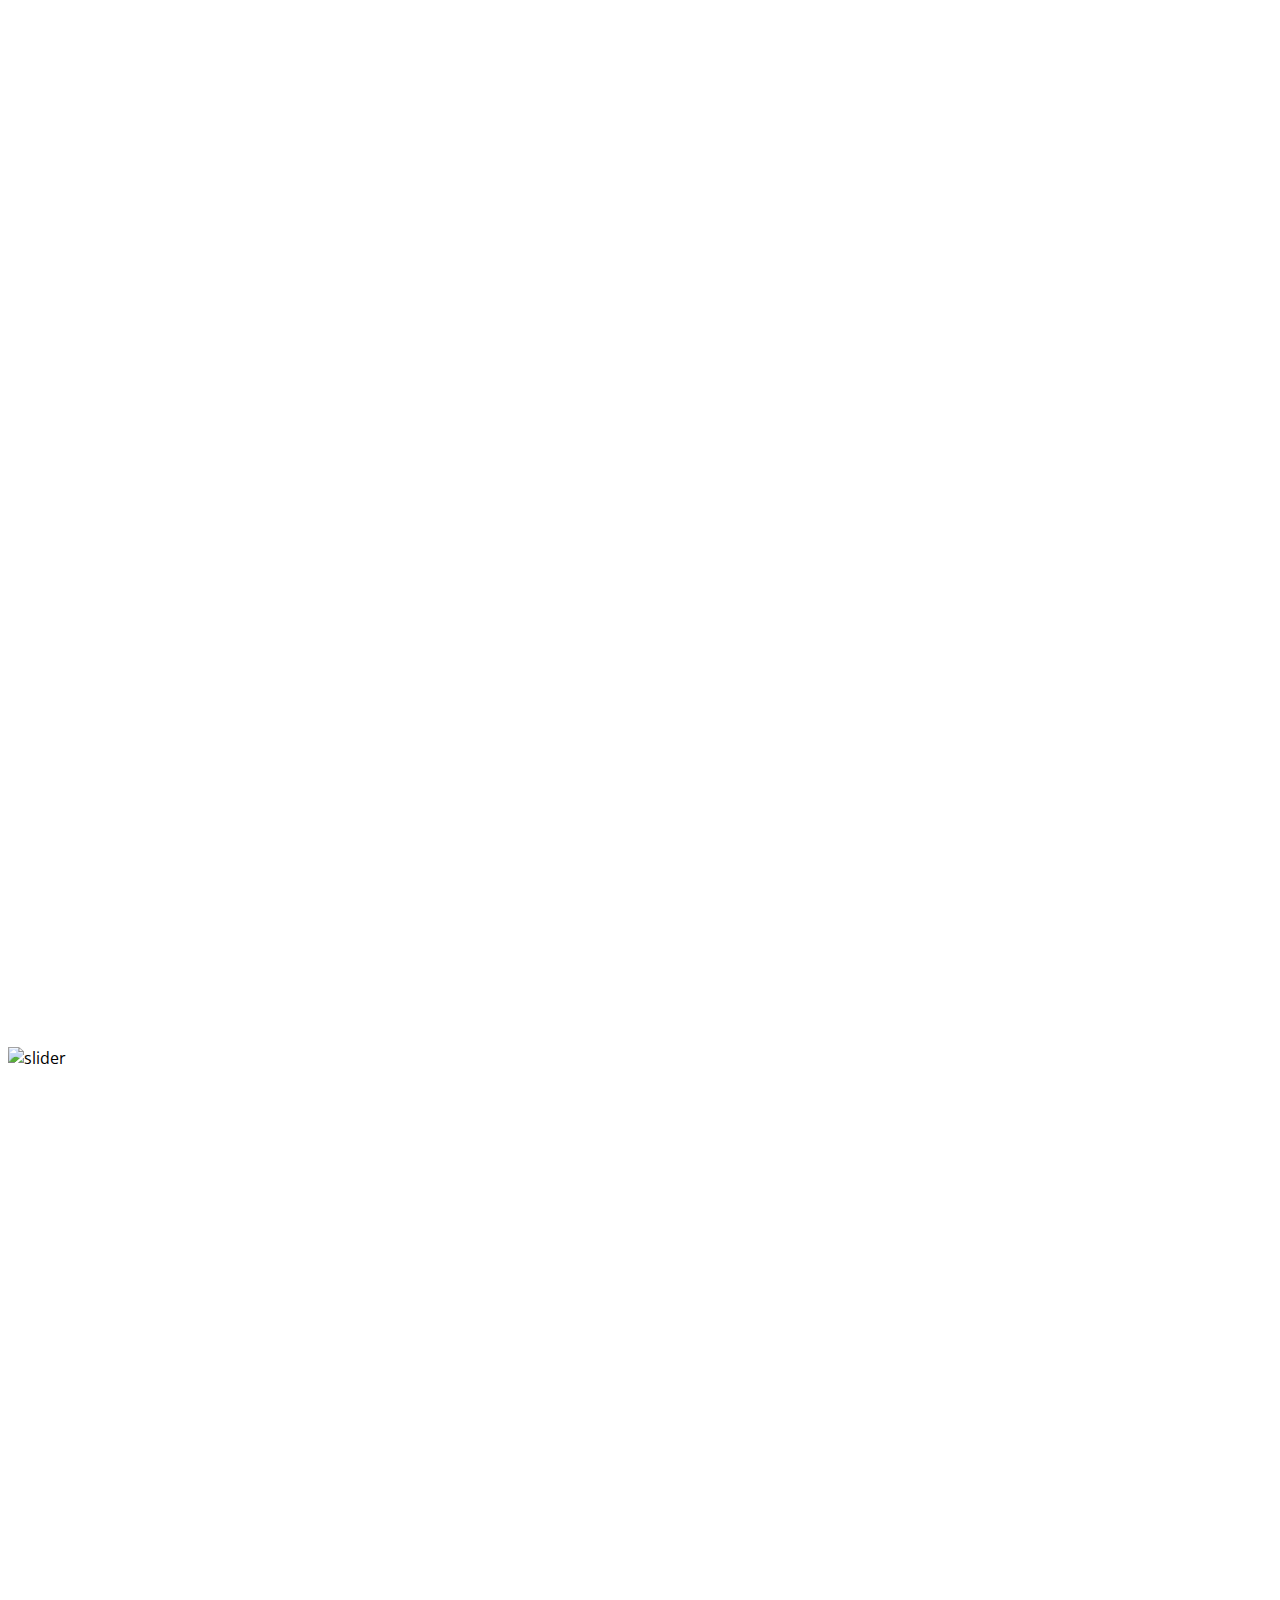
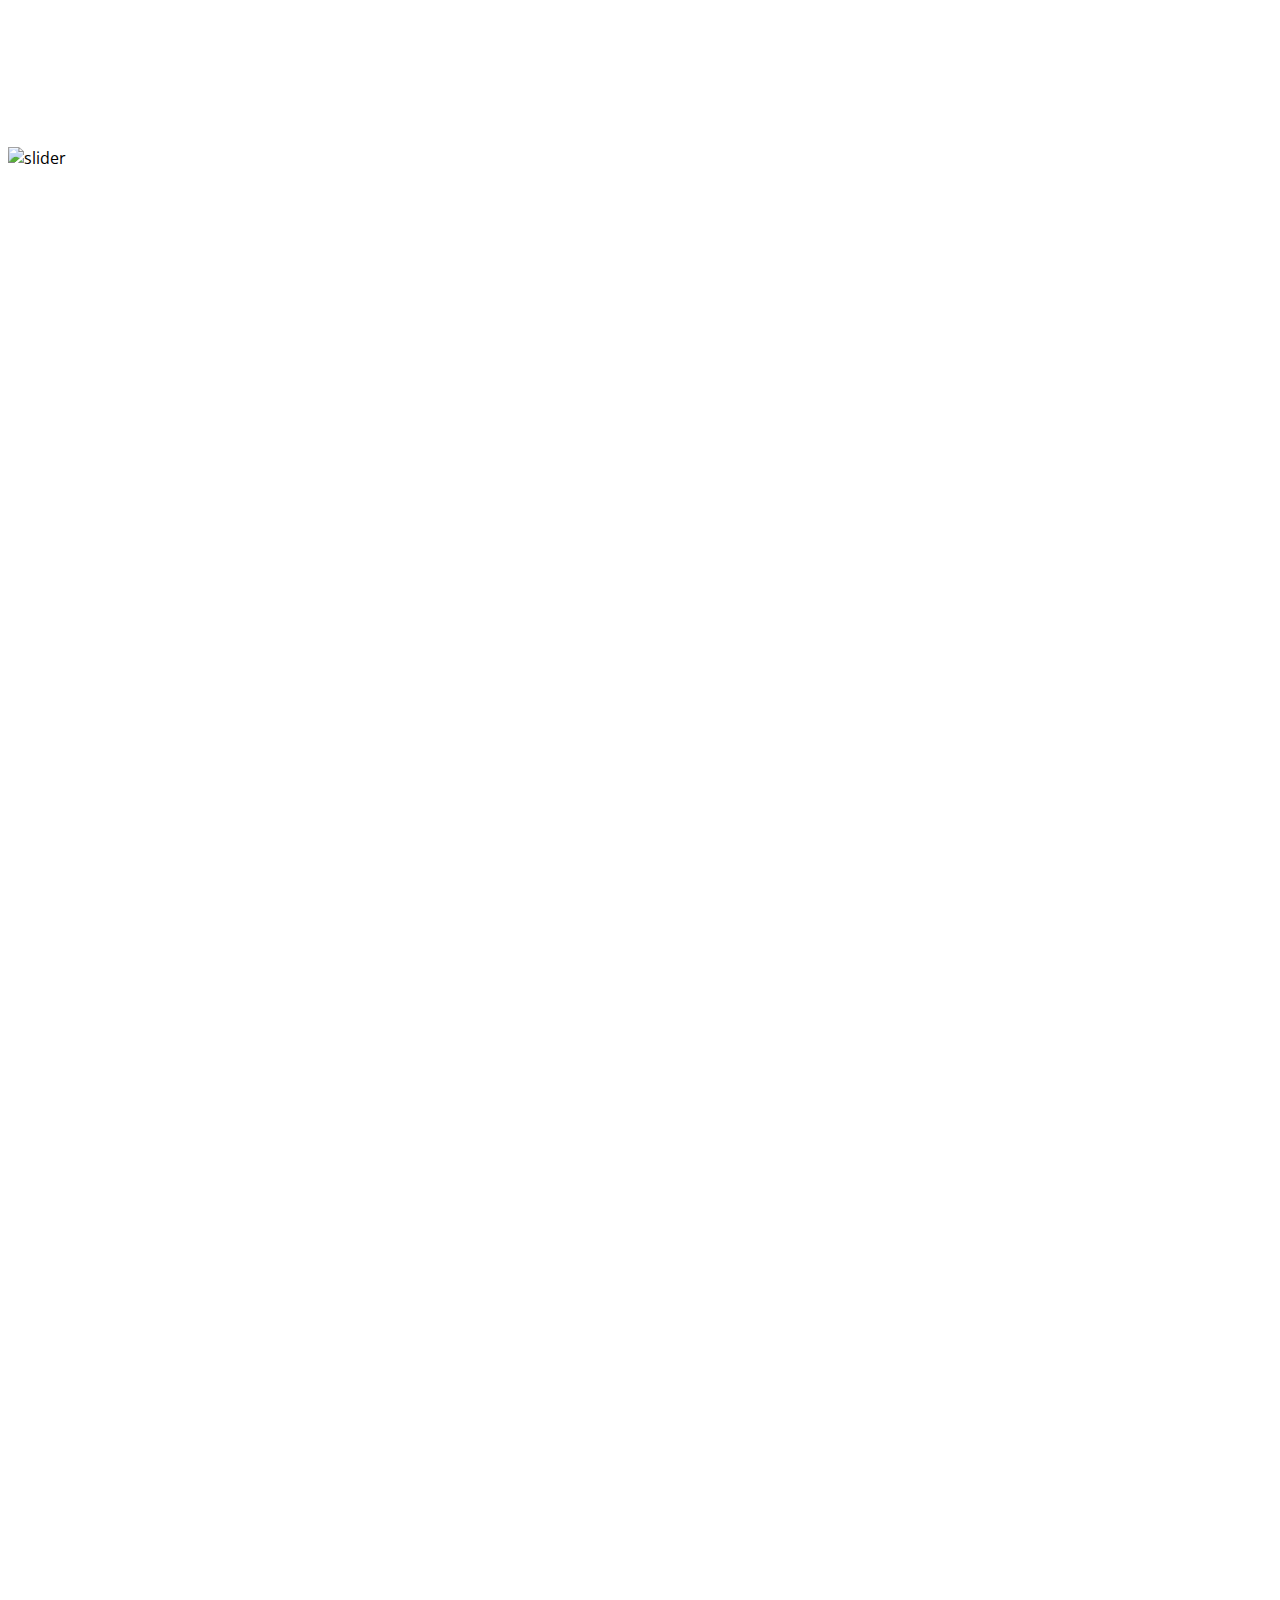
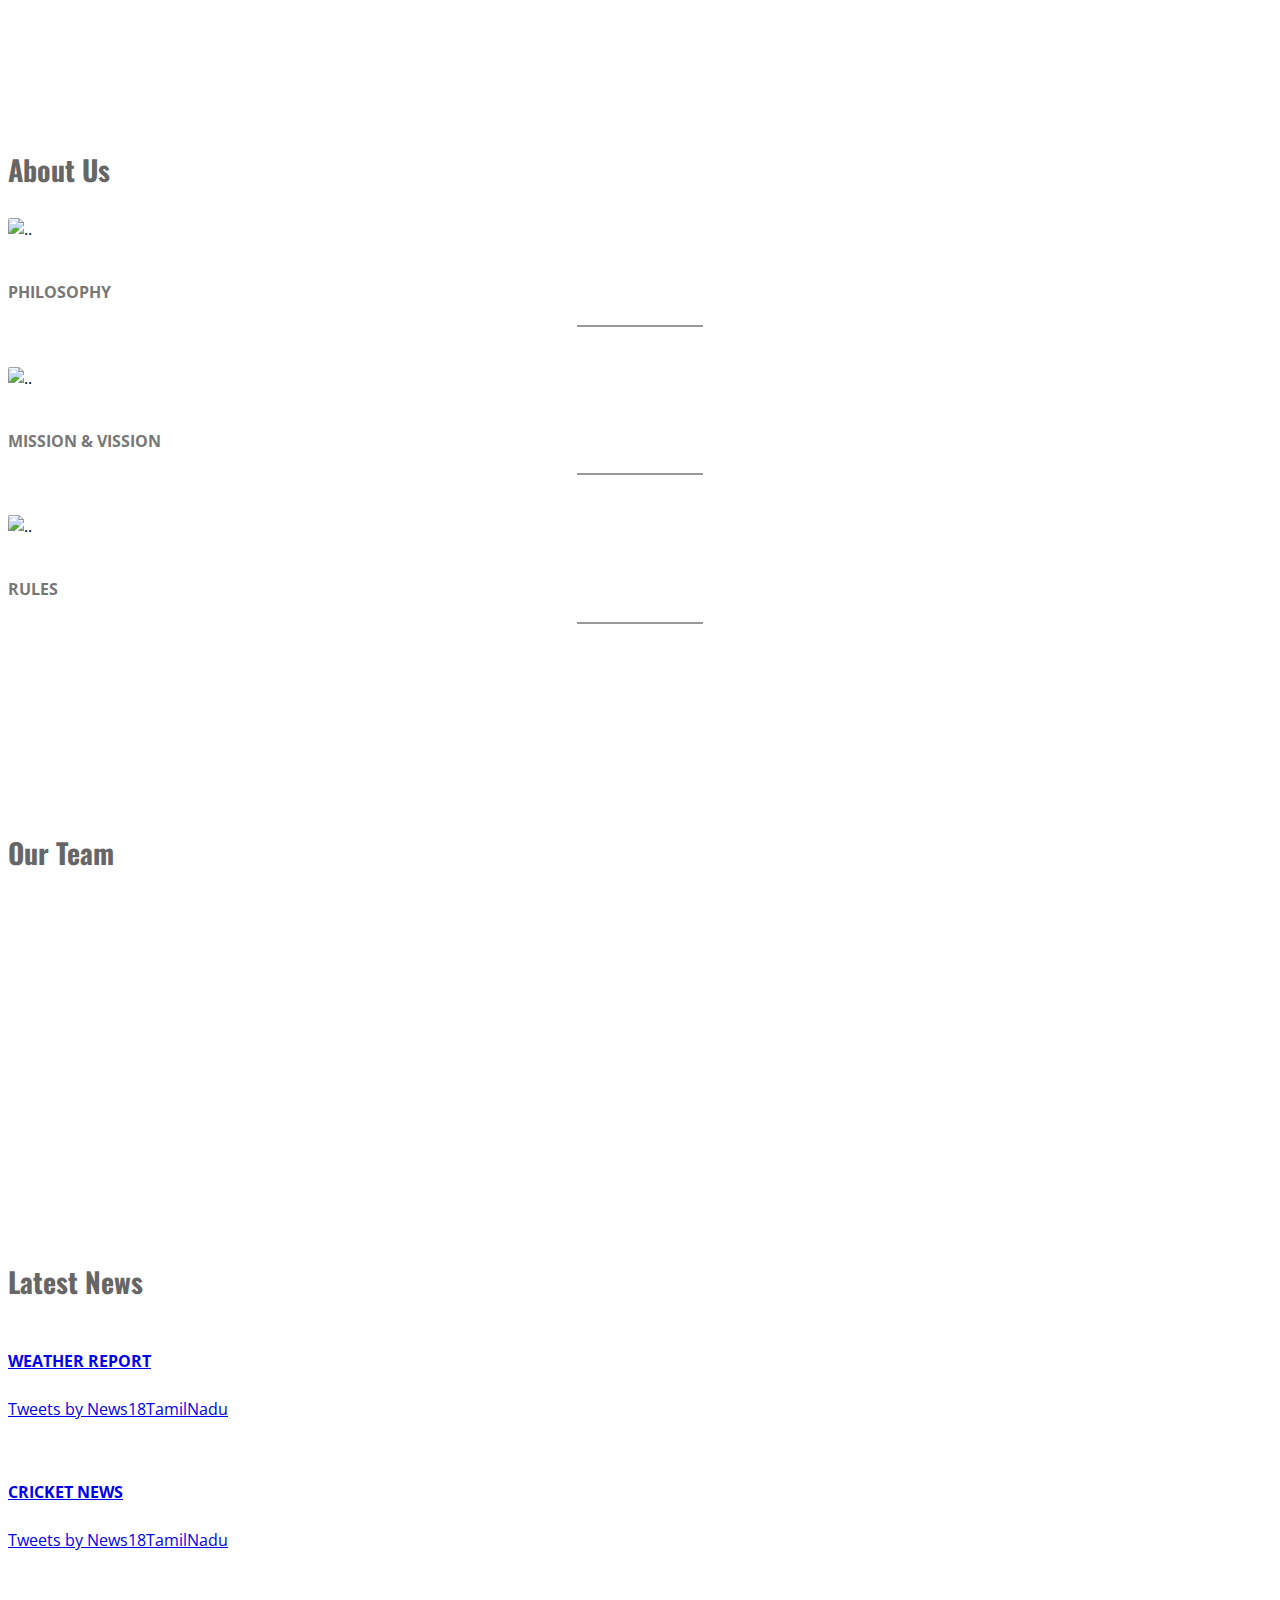
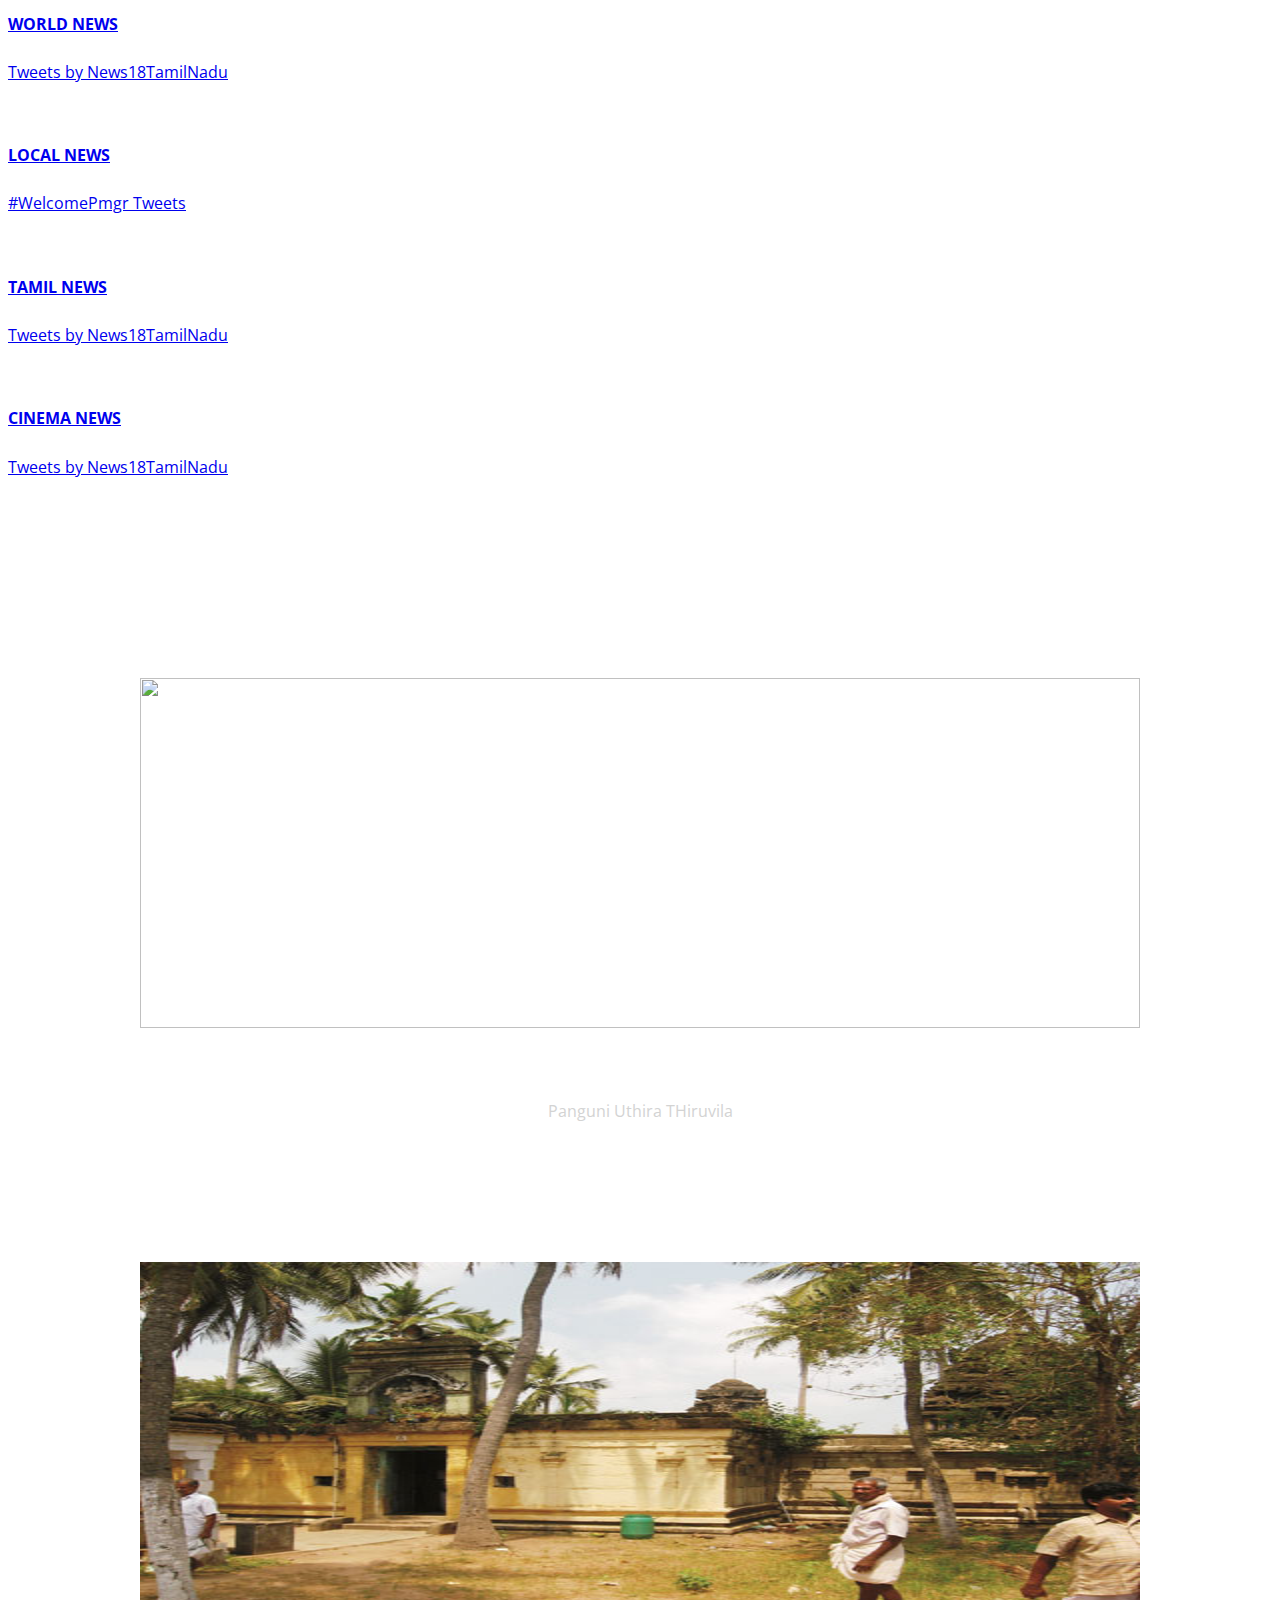
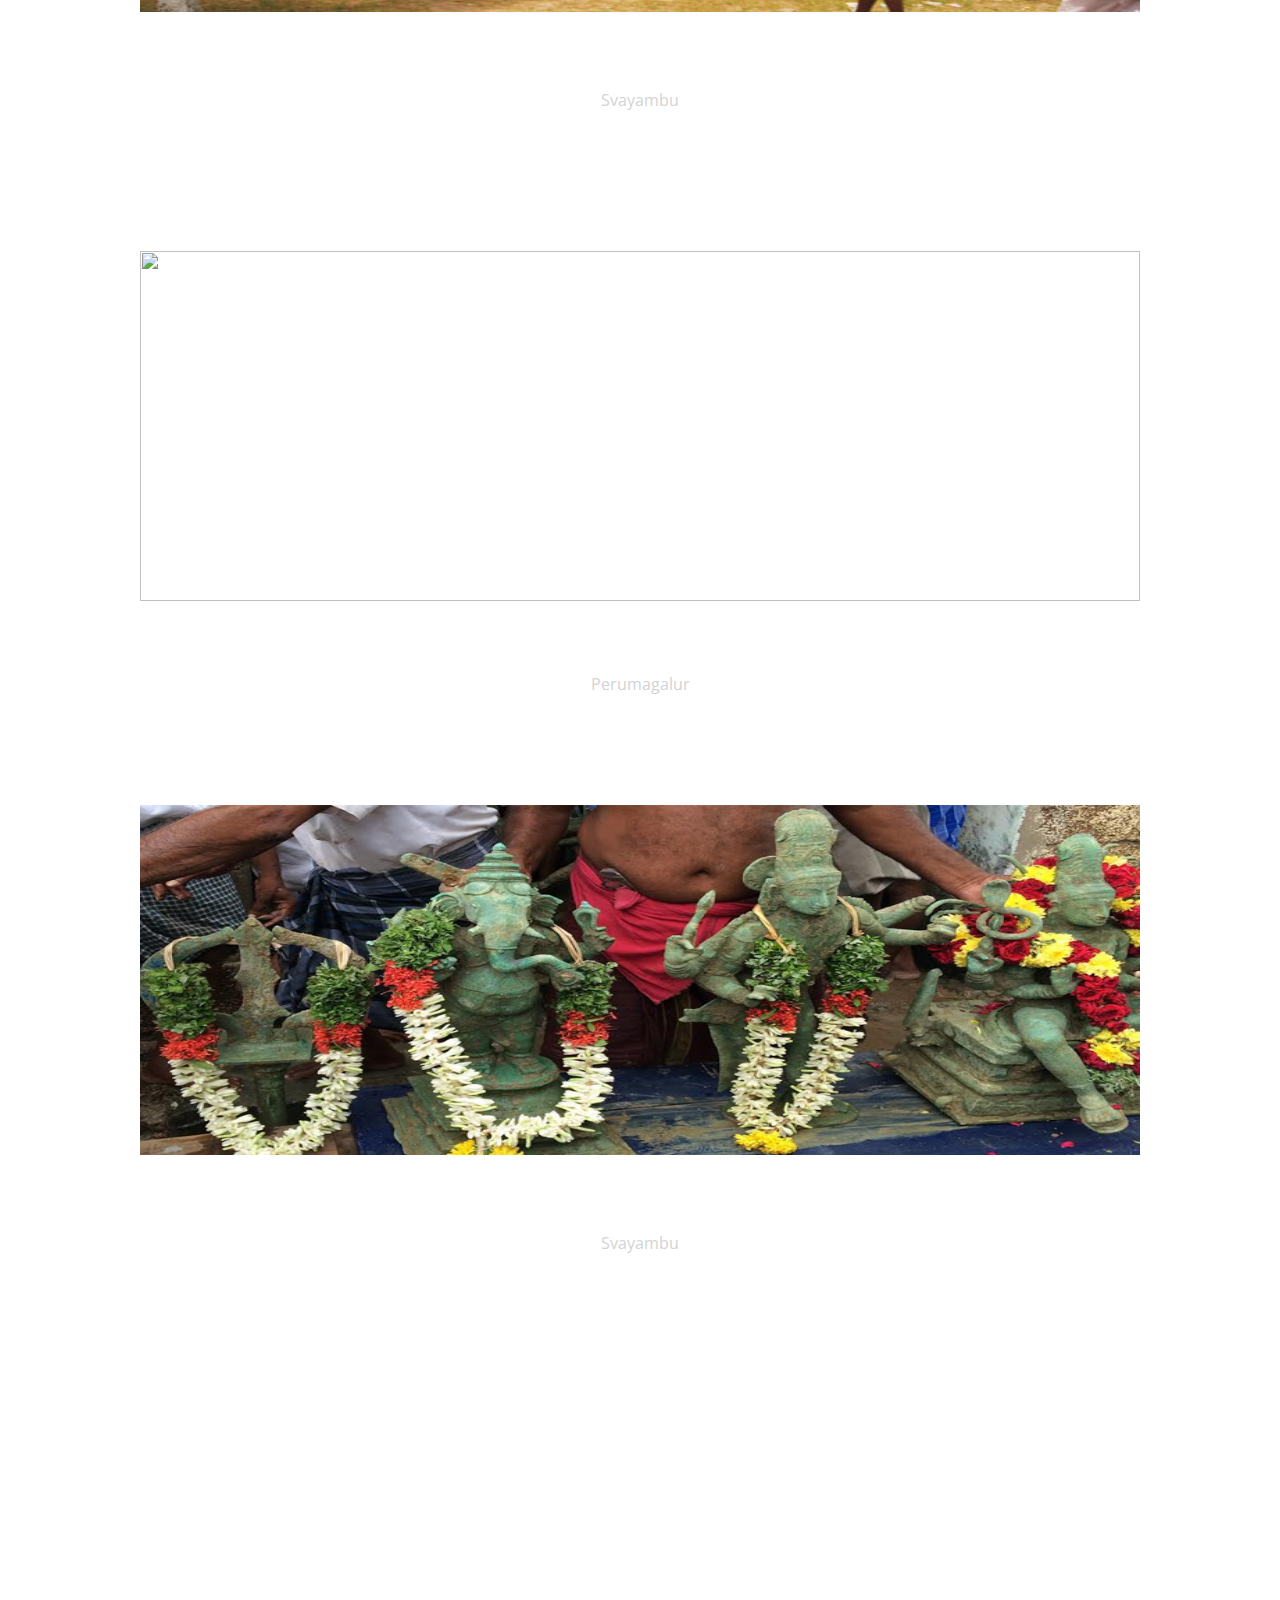
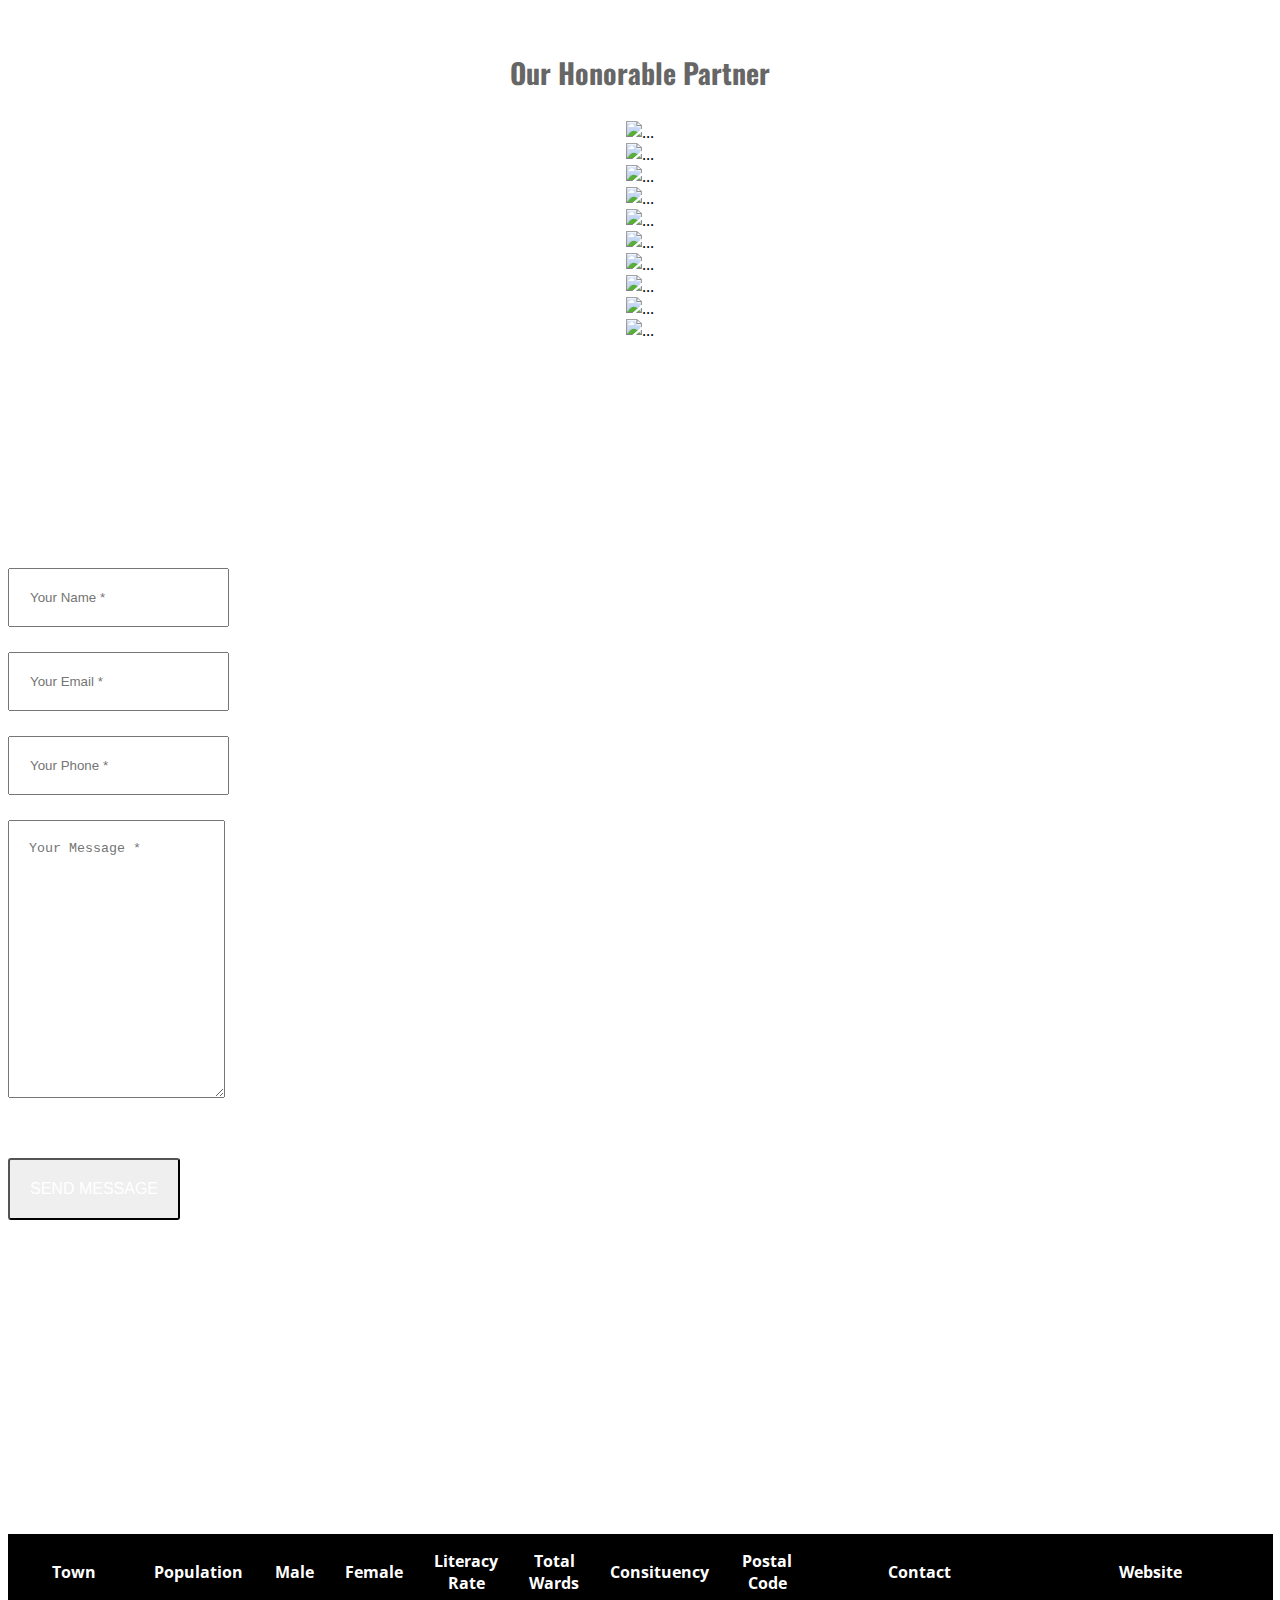
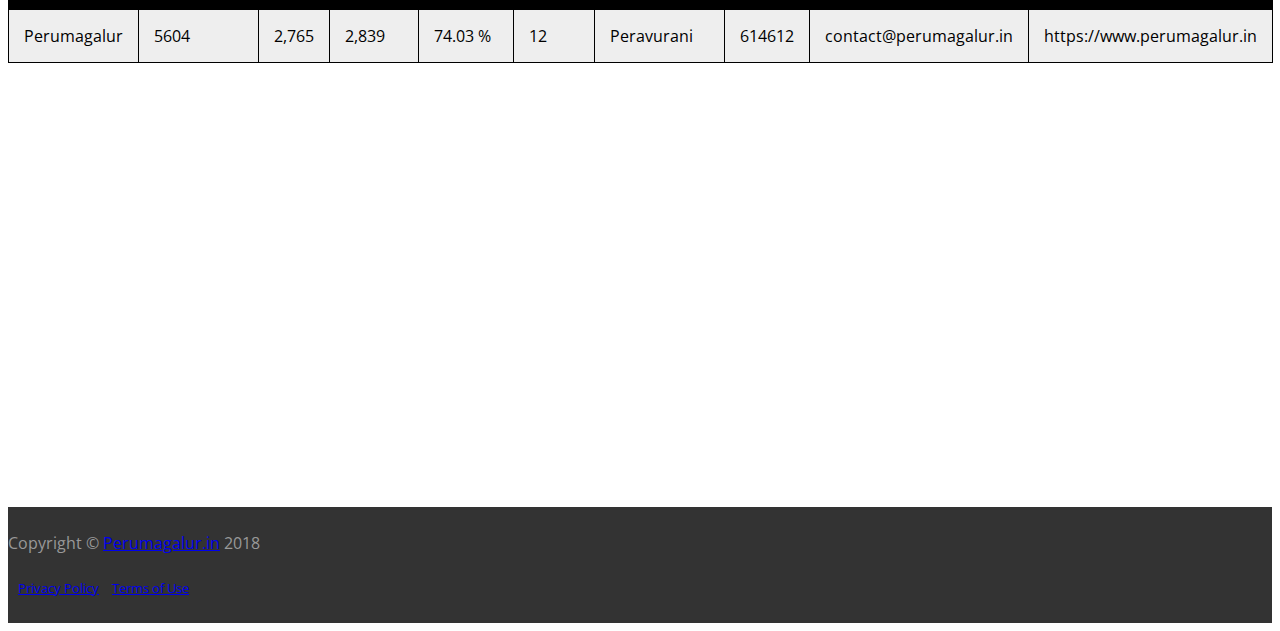
==== commit 356cbd28: "feb32018" ====
--- a/index.html
+++ b/index.html
@@ -725,8 +725,8 @@
 	    
     <br>
 
-<section id="map" class="map">
-<div>
+<section id="map" class="style-1">
+<div class="container">
 <table id="t01">
   <tr>
      <th>Town</th>
@@ -754,14 +754,10 @@
   </tr>
 
 </table>
+	<br>
+	<div class="mapouter"><div class="gmap_canvas"><iframe width="100%" height="300" id="gmap_canvas" src="https://maps.google.com/maps?q=perumagalur&t=&z=13&ie=UTF8&iwloc=&output=embed" frameborder="0" scrolling="no" marginheight="0" marginwidth="0"></iframe></div><a href="https://www.crocothemes.net"></a><style>.mapouter{overflow:hidden;height:300px;width:auto;}.gmap_canvas {background:none!important;height:300px;width:auto;}</style></div>
 </div>
-<br>
-
-<div class="mapouter"><div class="gmap_canvas"><iframe width="100%" height="300" id="gmap_canvas" src="https://maps.google.com/maps?q=perumagalur&t=&z=13&ie=UTF8&iwloc=&output=embed" frameborder="0" scrolling="no" marginheight="0" marginwidth="0"></iframe></div><a href="https://www.crocothemes.net"></a><style>.mapouter{overflow:hidden;height:300px;width:auto;}.gmap_canvas {background:none!important;height:300px;width:auto;}</style></div>
-	    
-	    
-	    
-	    
+<br>    
         <footer class="style-1">
             <div class="container">
                 <div class="row">
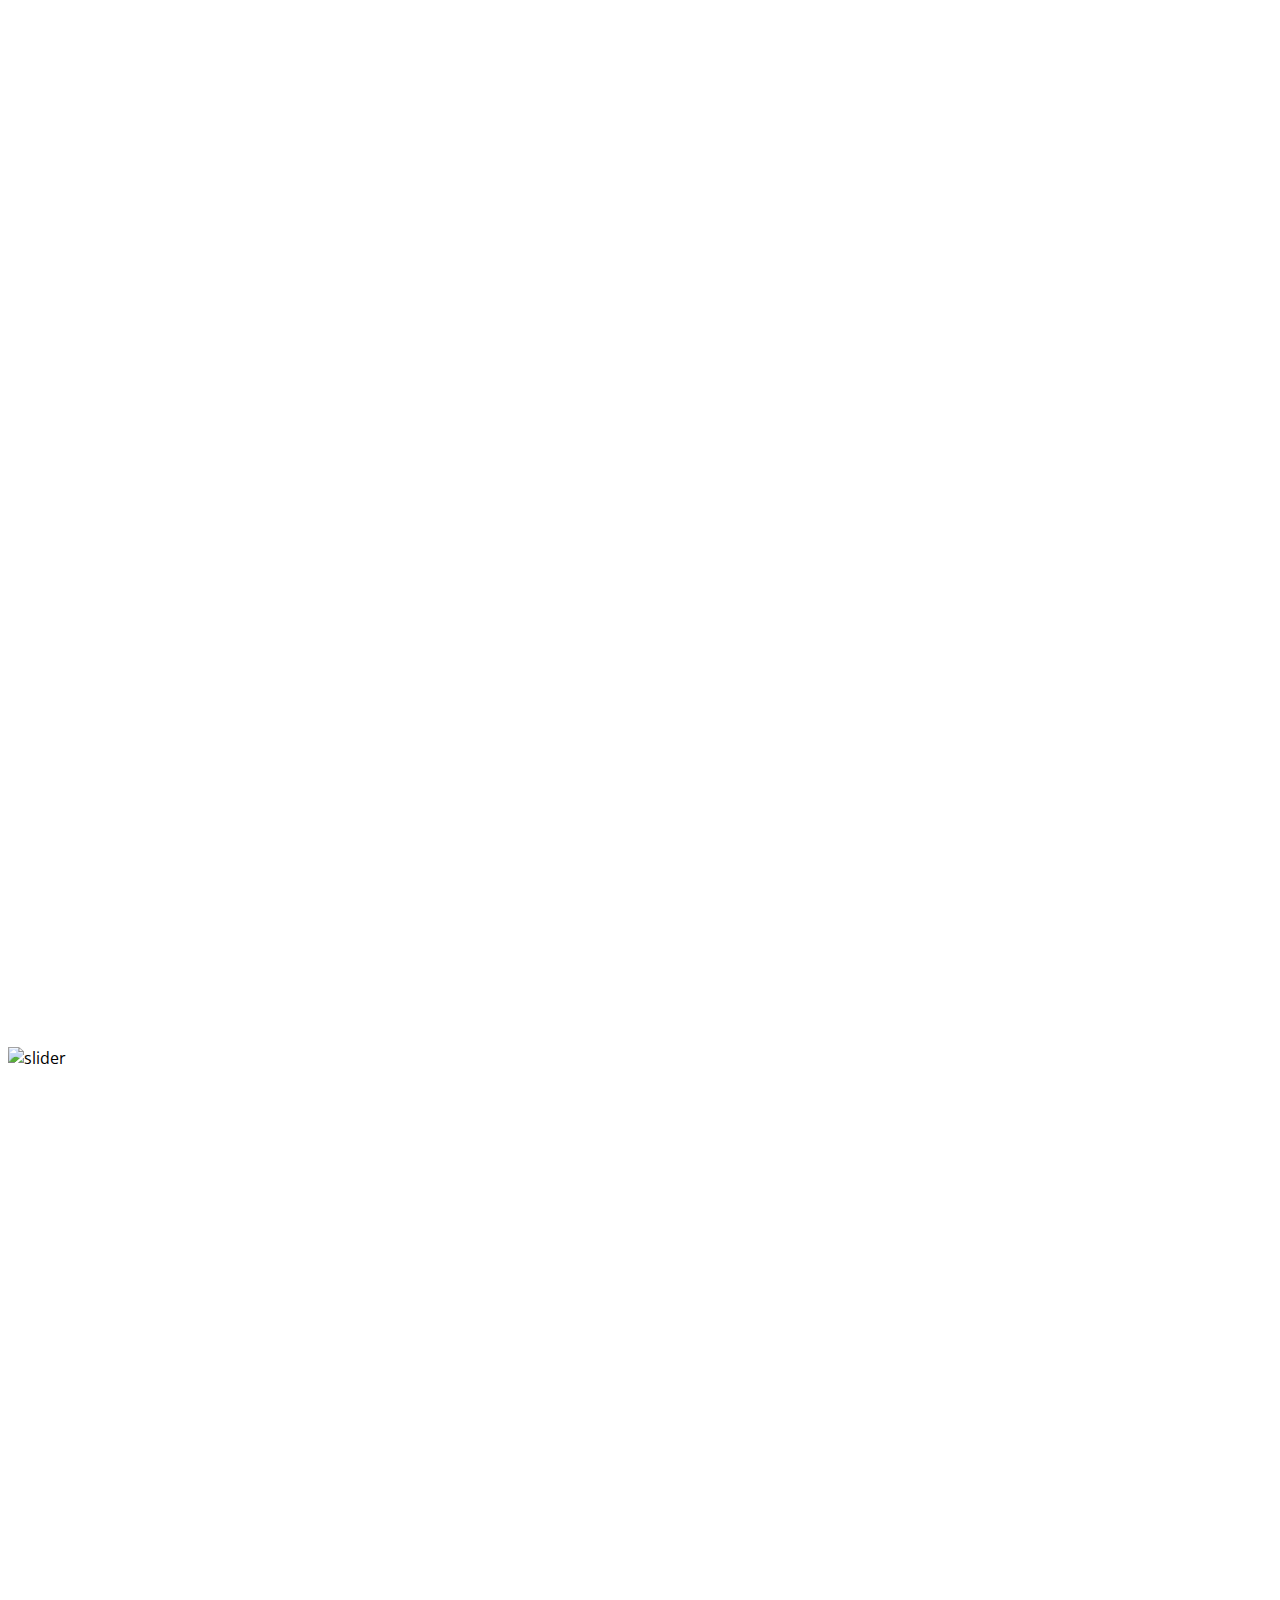
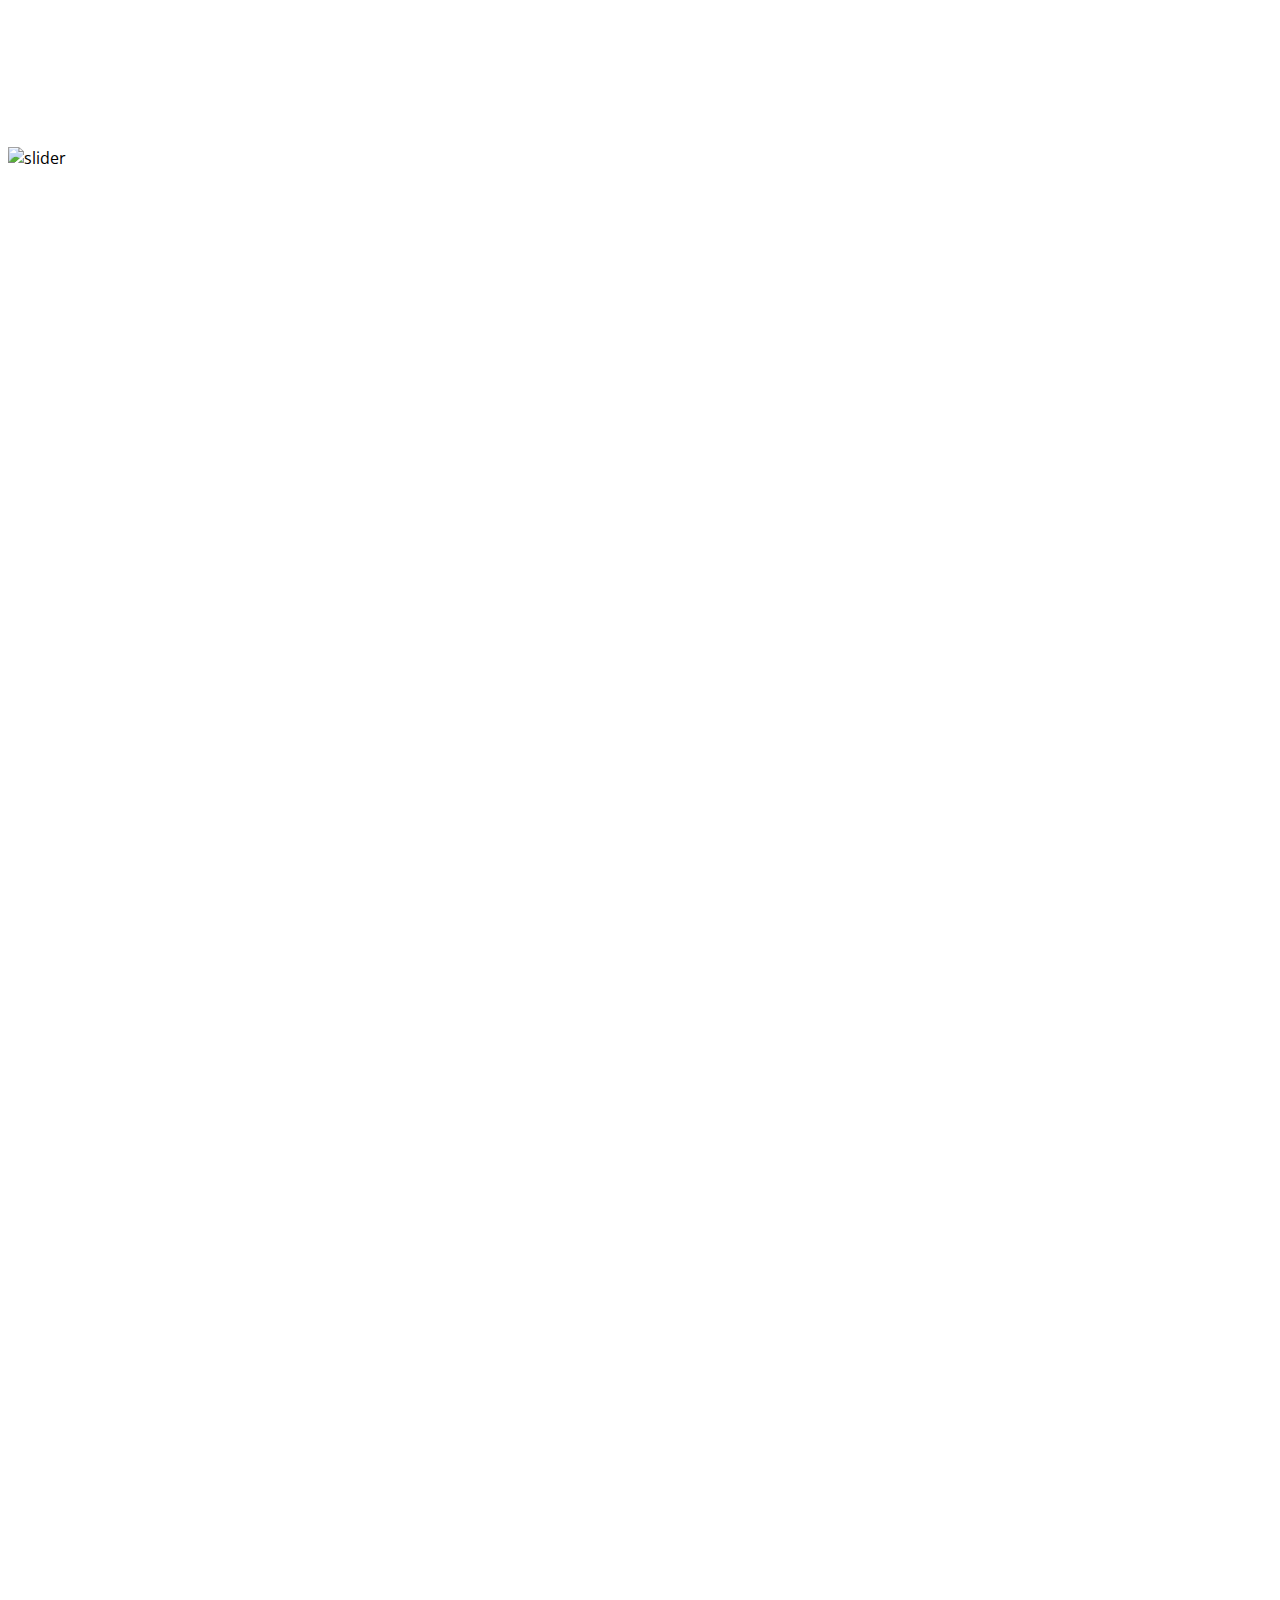
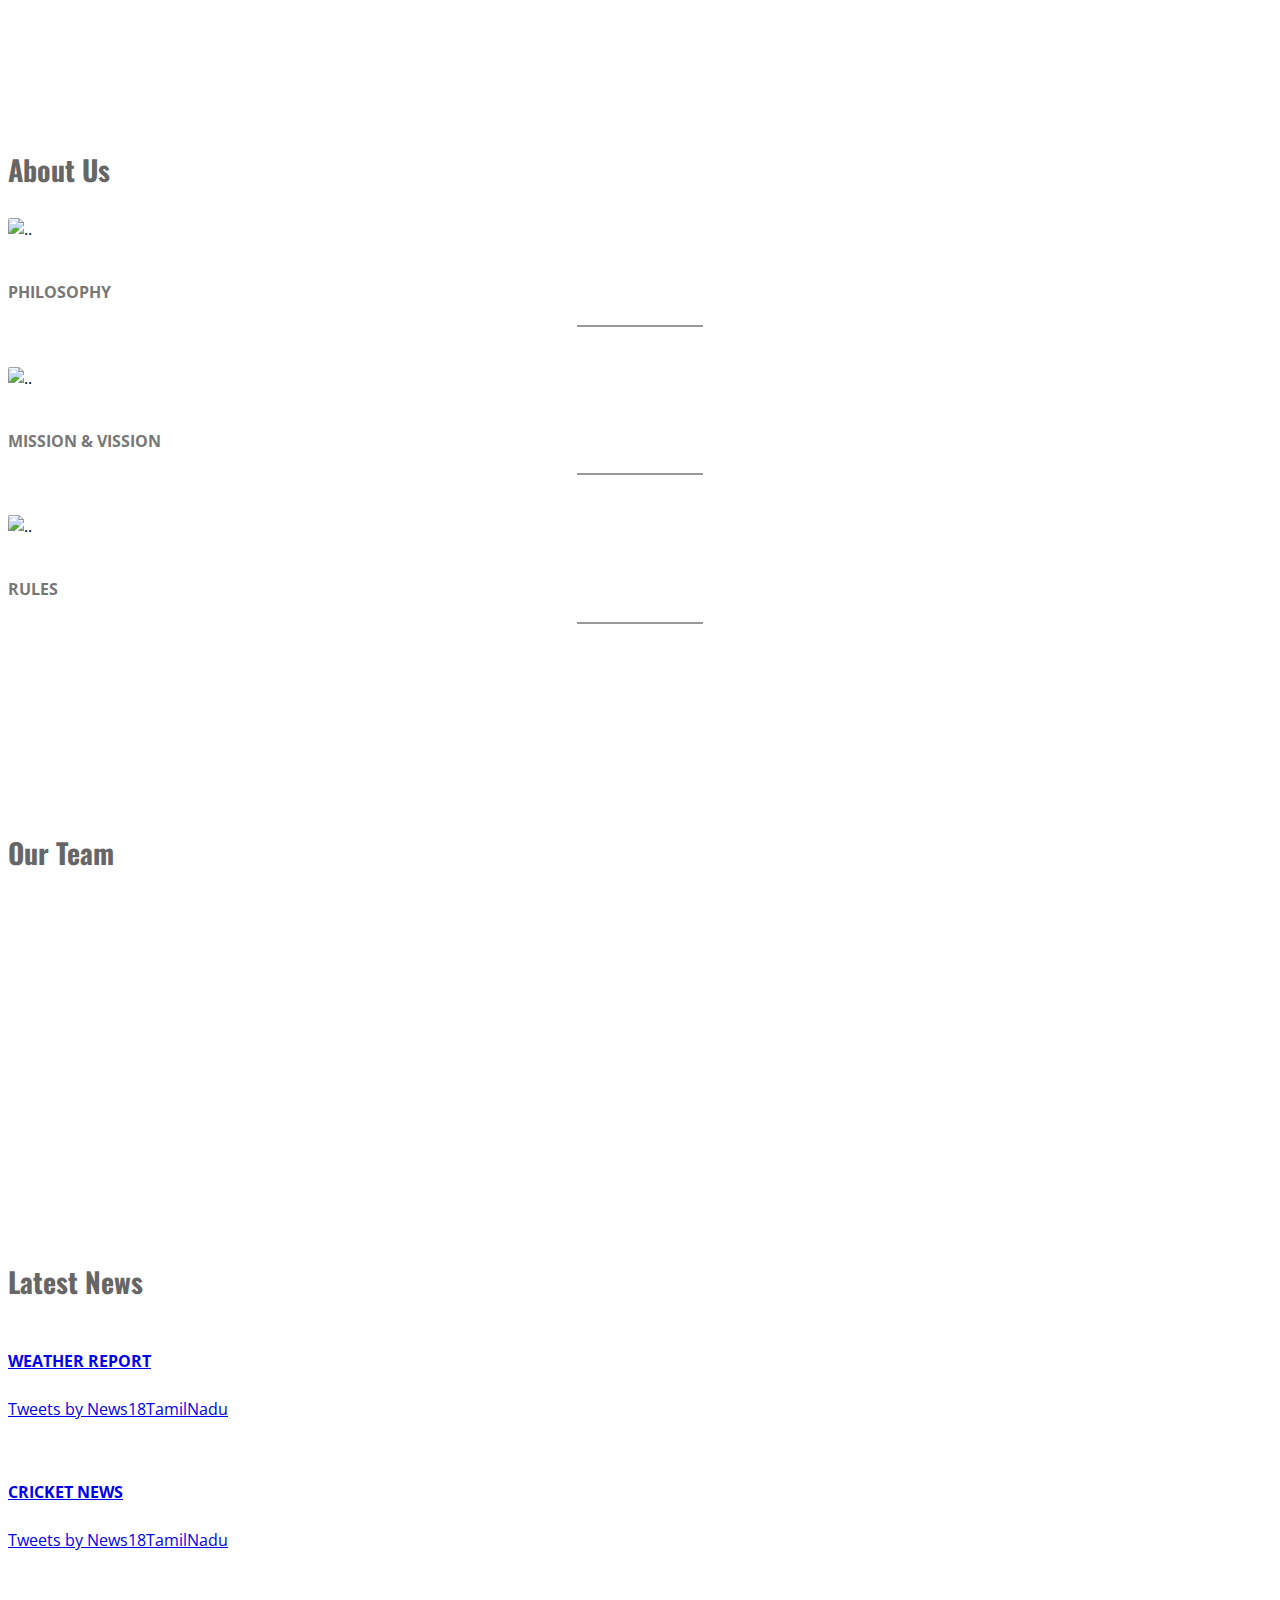
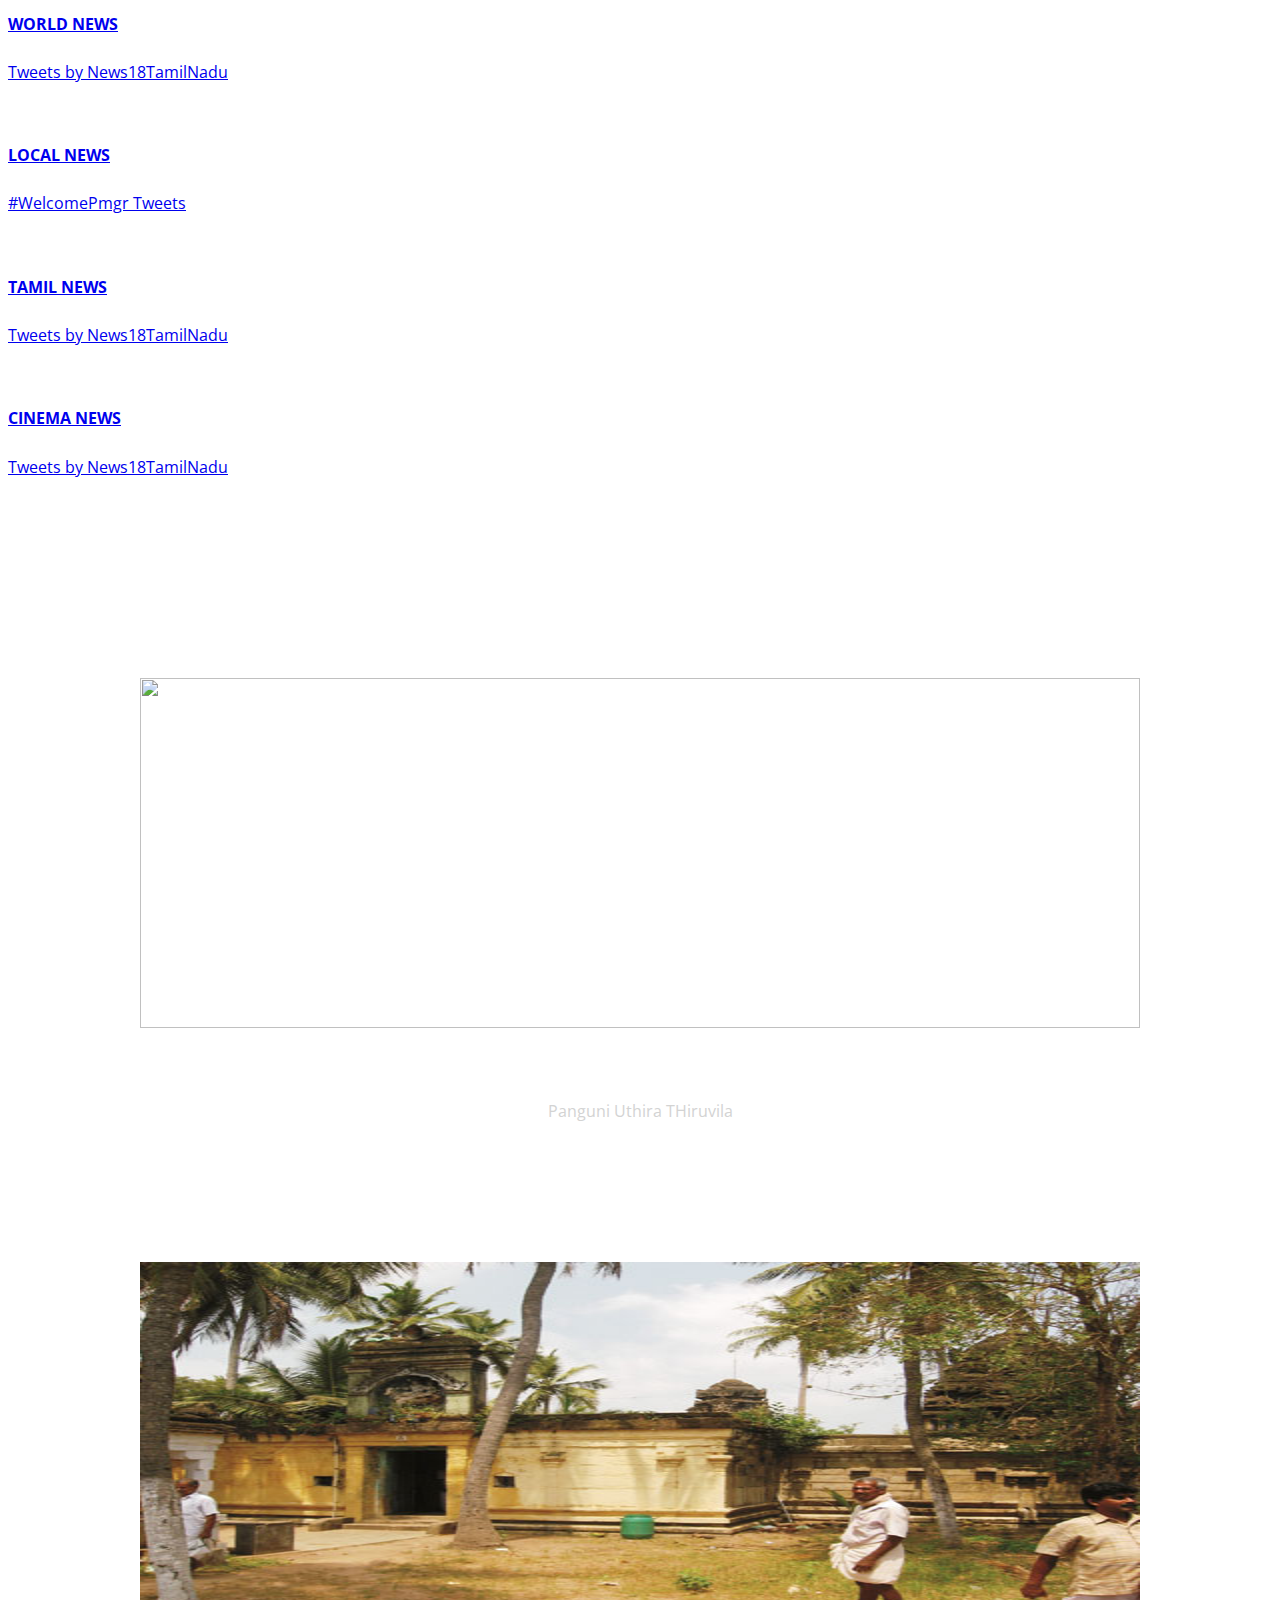
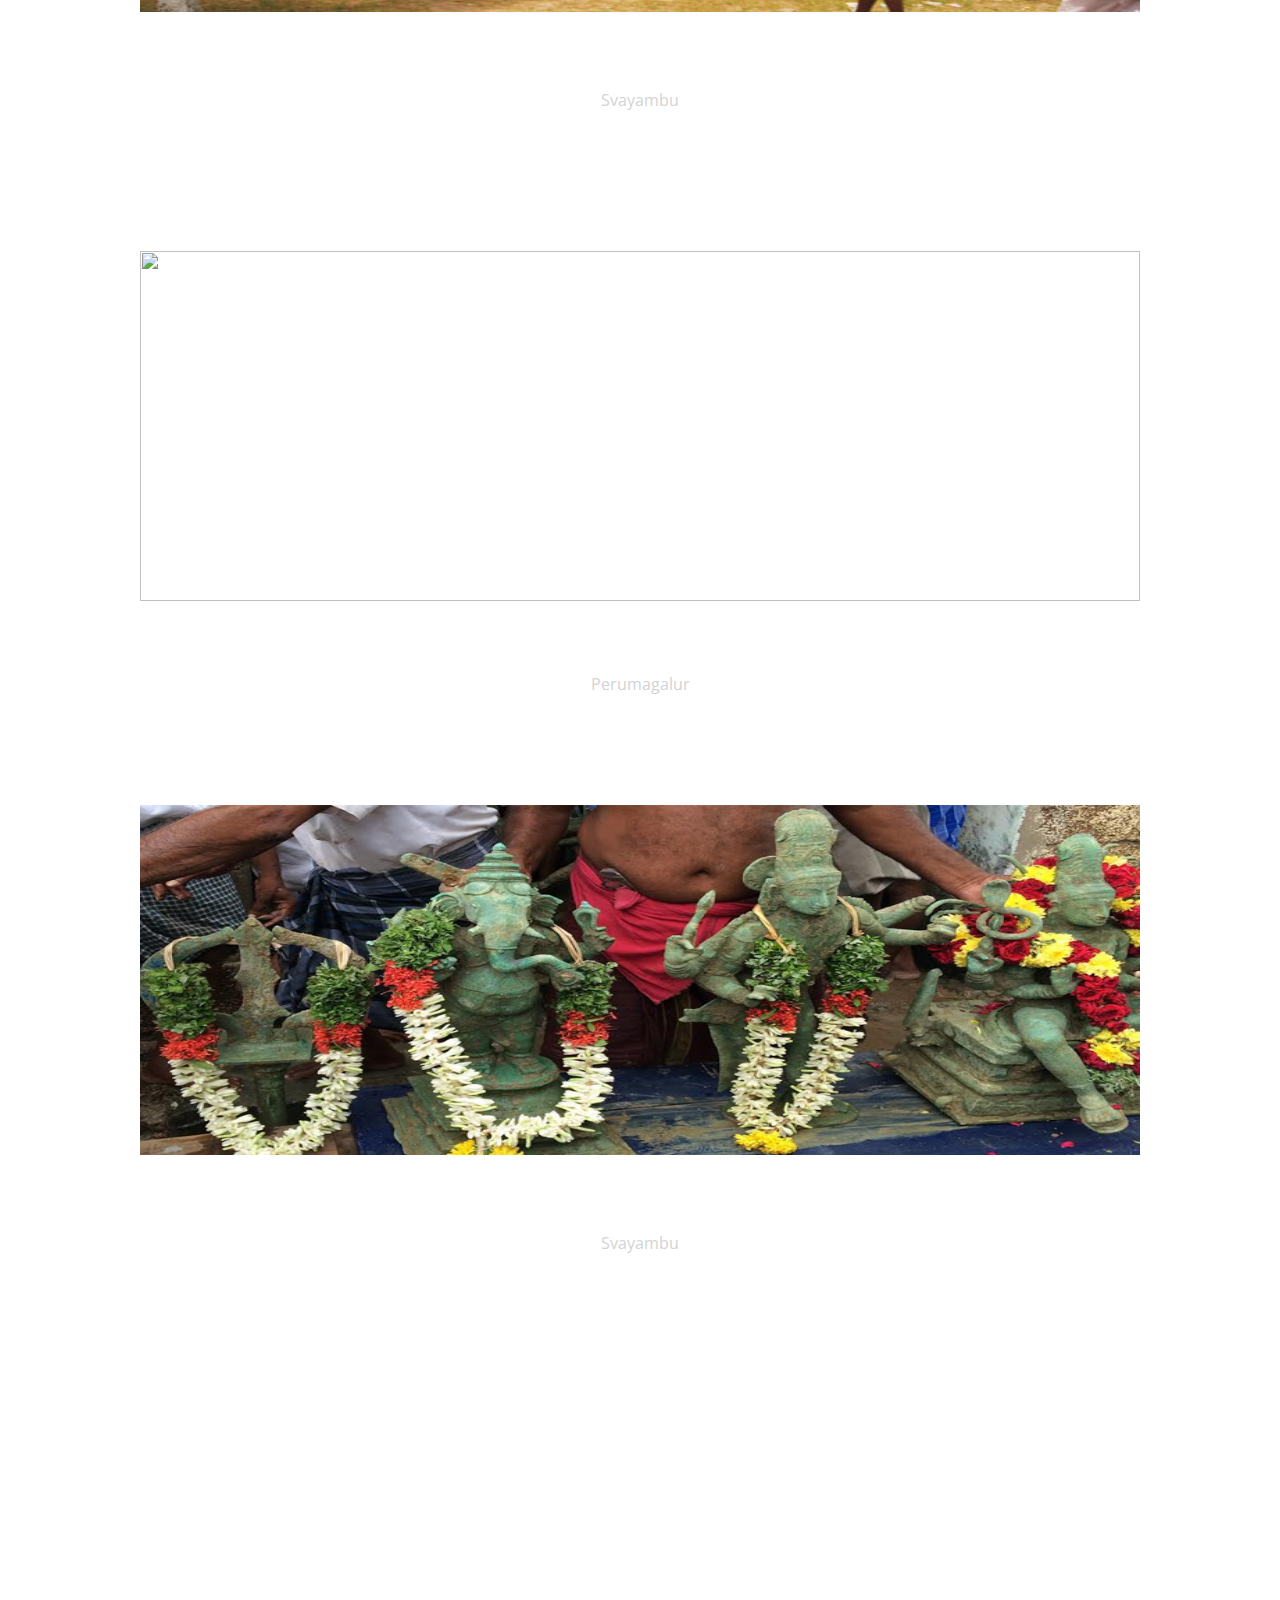
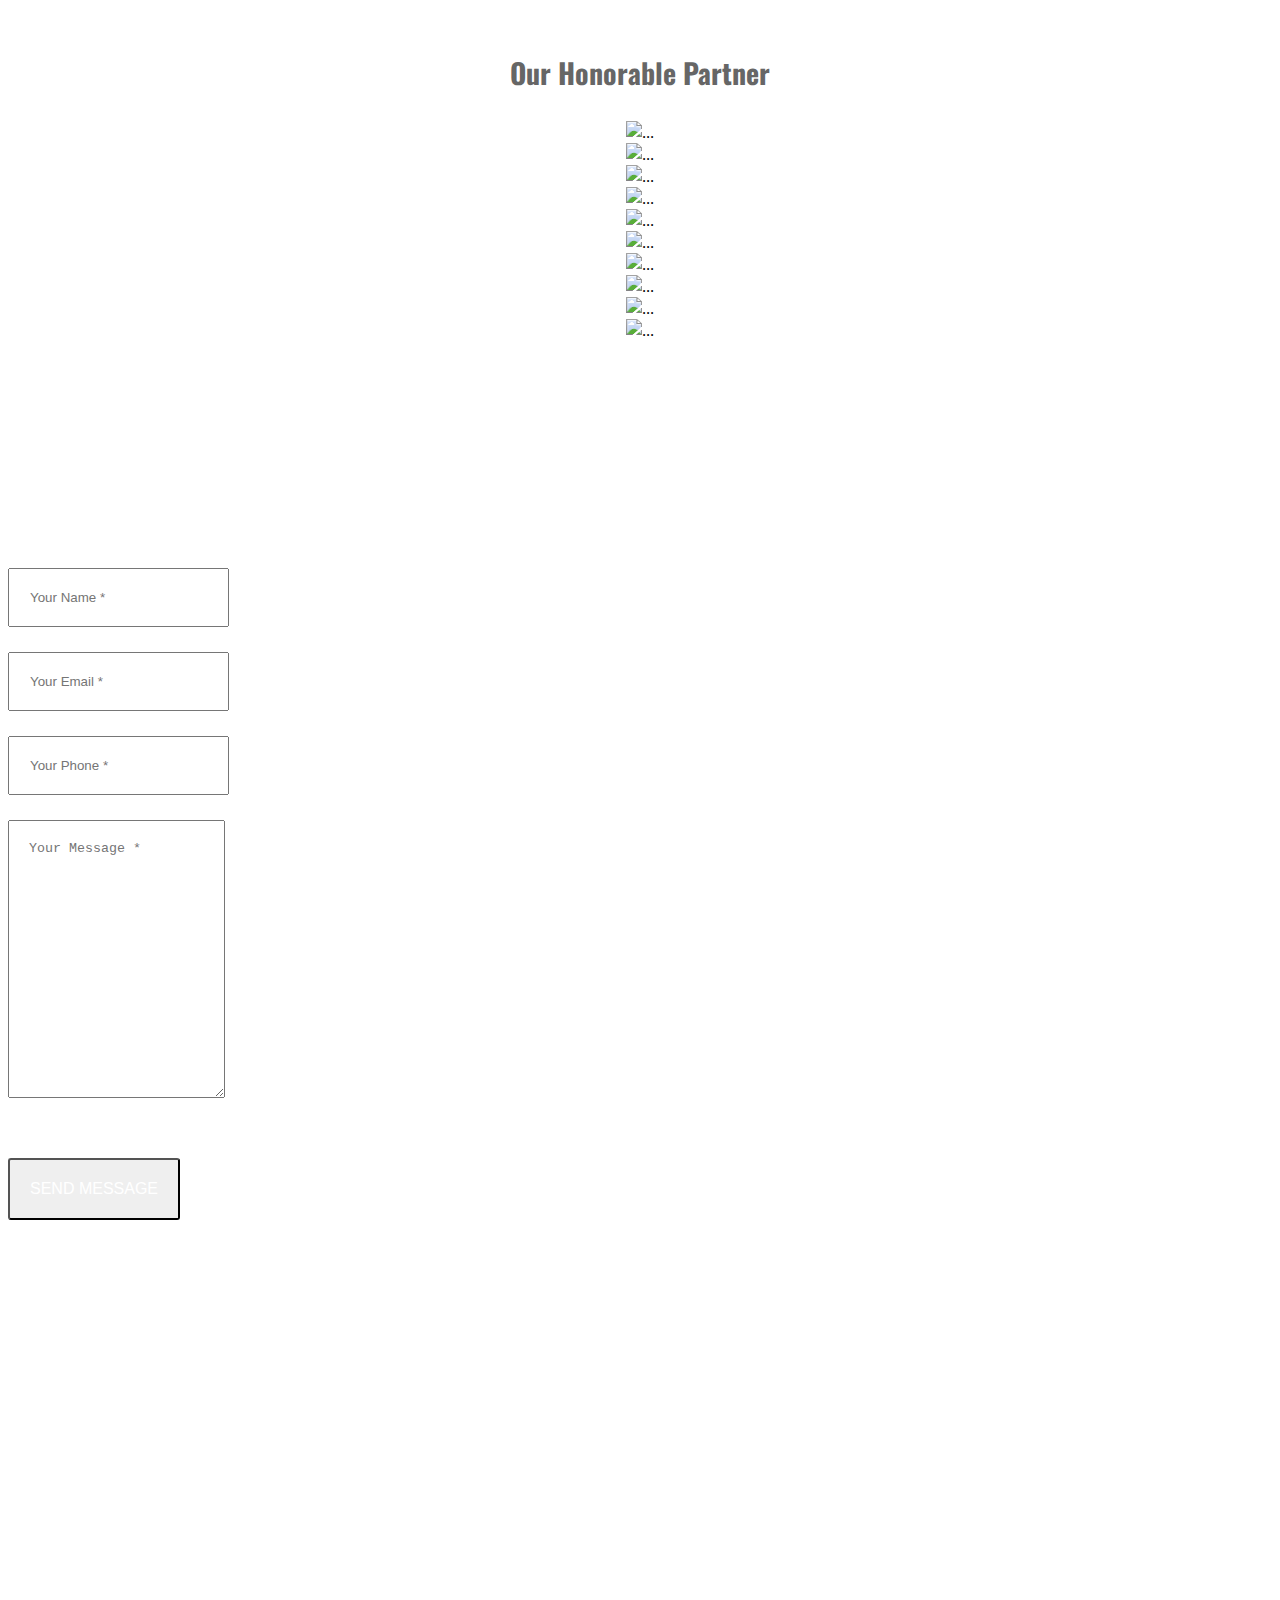
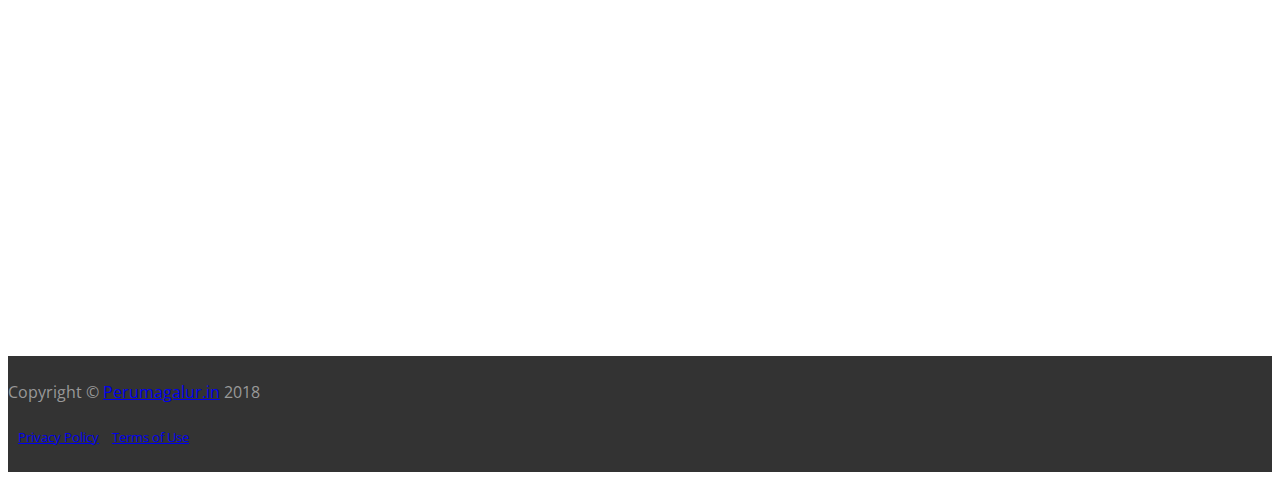
==== commit 47df5610: "Update index.html" ====
--- a/index.html
+++ b/index.html
@@ -727,37 +727,9 @@
 
 <section id="map" class="style-1">
 <div class="container">
-<table id="t01">
-  <tr>
-     <th>Town</th>
-    <th>Population</th> 
-    <th>Male</th>
-    <th>Female</th>
-    <th>Literacy Rate</th>
-    <th>Total Wards</th>
-    <th>Consituency</th>
-    <th>Postal Code</th>
-    <th>Contact</th>
-    <th>Website</th>
-  </tr>
-  <tr>
-    <td>Perumagalur</td>
-    <td>5604</td>
-    <td>2,765</td>
-    <td>2,839</td>
-    <td>74.03 %</td>
-    <td>12</td>
-    <td>Peravurani</td>
-    <td>614612</td>
-    <td>contact@perumagalur.in</td>
-    <td>https://www.perumagalur.in</td>
-  </tr>
-
-</table>
-	<br>
 	<div class="mapouter"><div class="gmap_canvas"><iframe width="100%" height="300" id="gmap_canvas" src="https://maps.google.com/maps?q=perumagalur&t=&z=13&ie=UTF8&iwloc=&output=embed" frameborder="0" scrolling="no" marginheight="0" marginwidth="0"></iframe></div><a href="https://www.crocothemes.net"></a><style>.mapouter{overflow:hidden;height:300px;width:auto;}.gmap_canvas {background:none!important;height:300px;width:auto;}</style></div>
-</div>
-<br>    
+</div><br>
+  
         <footer class="style-1">
             <div class="container">
                 <div class="row">
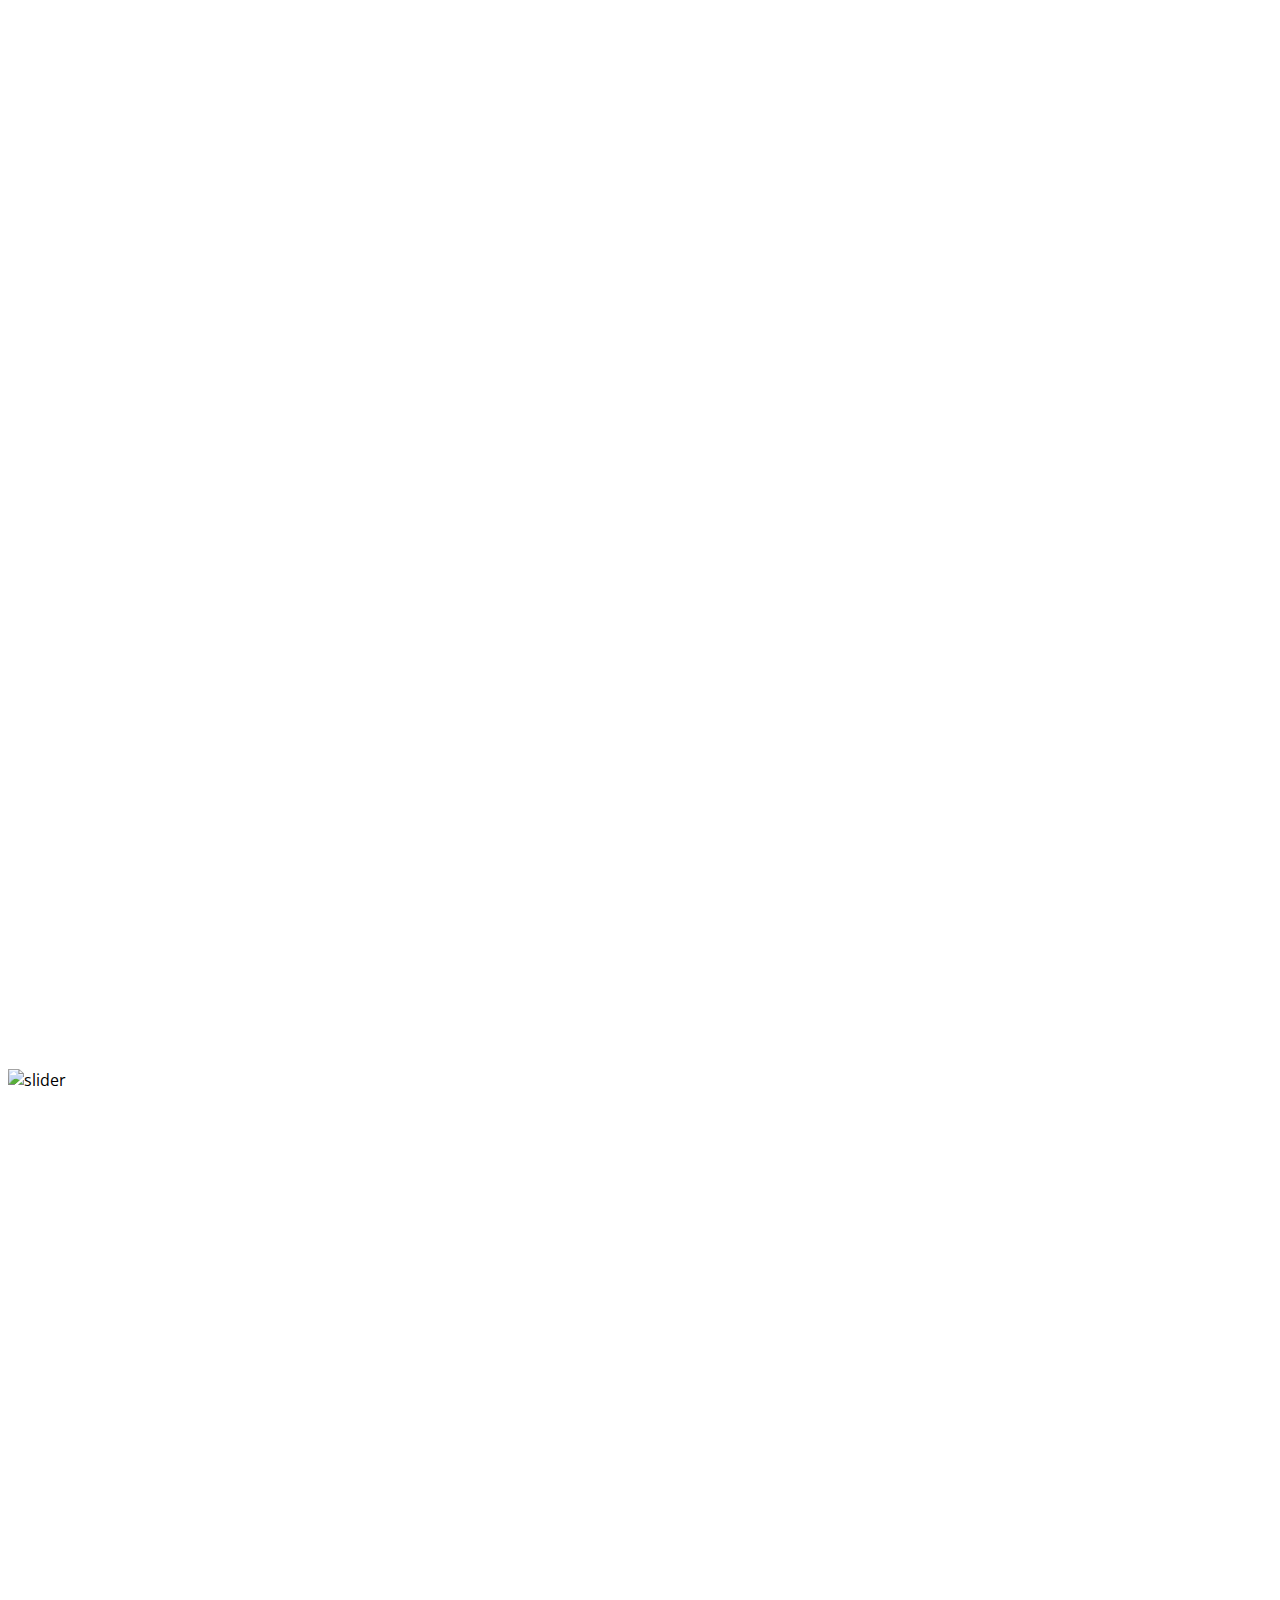
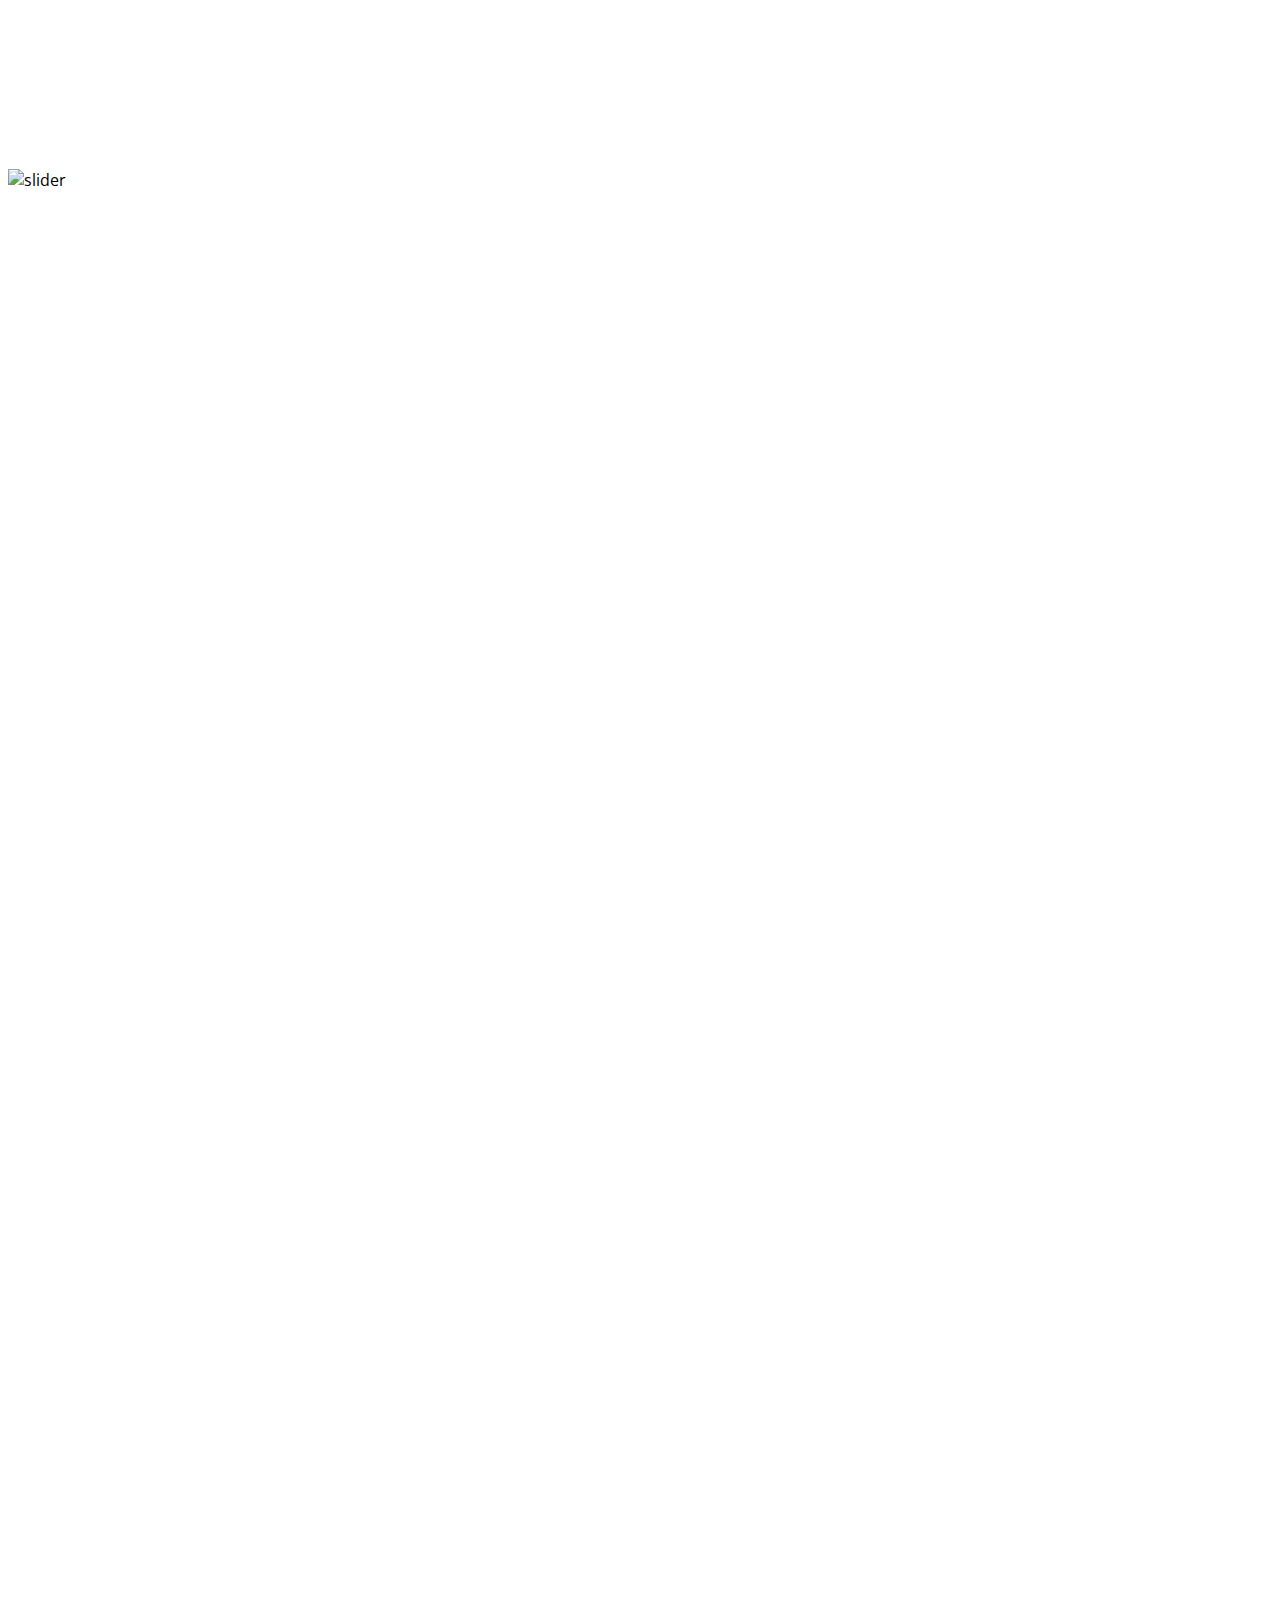
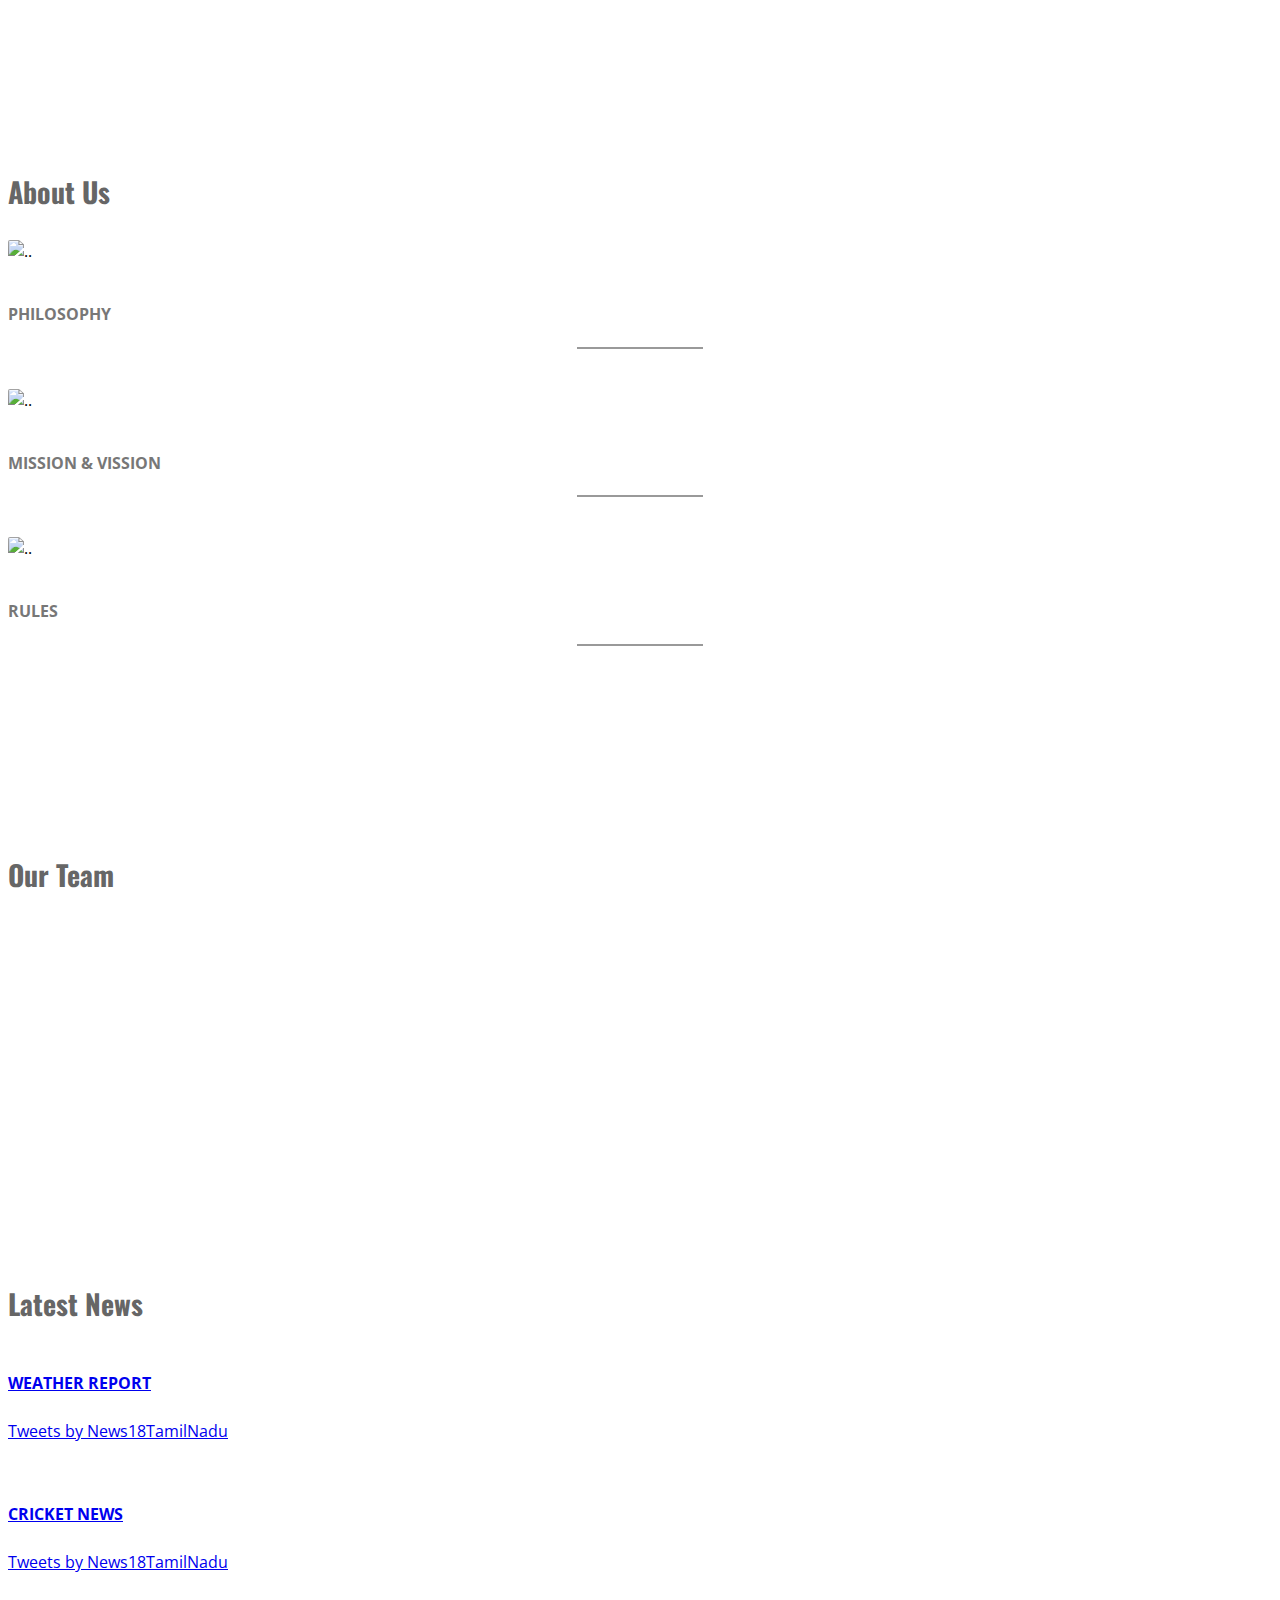
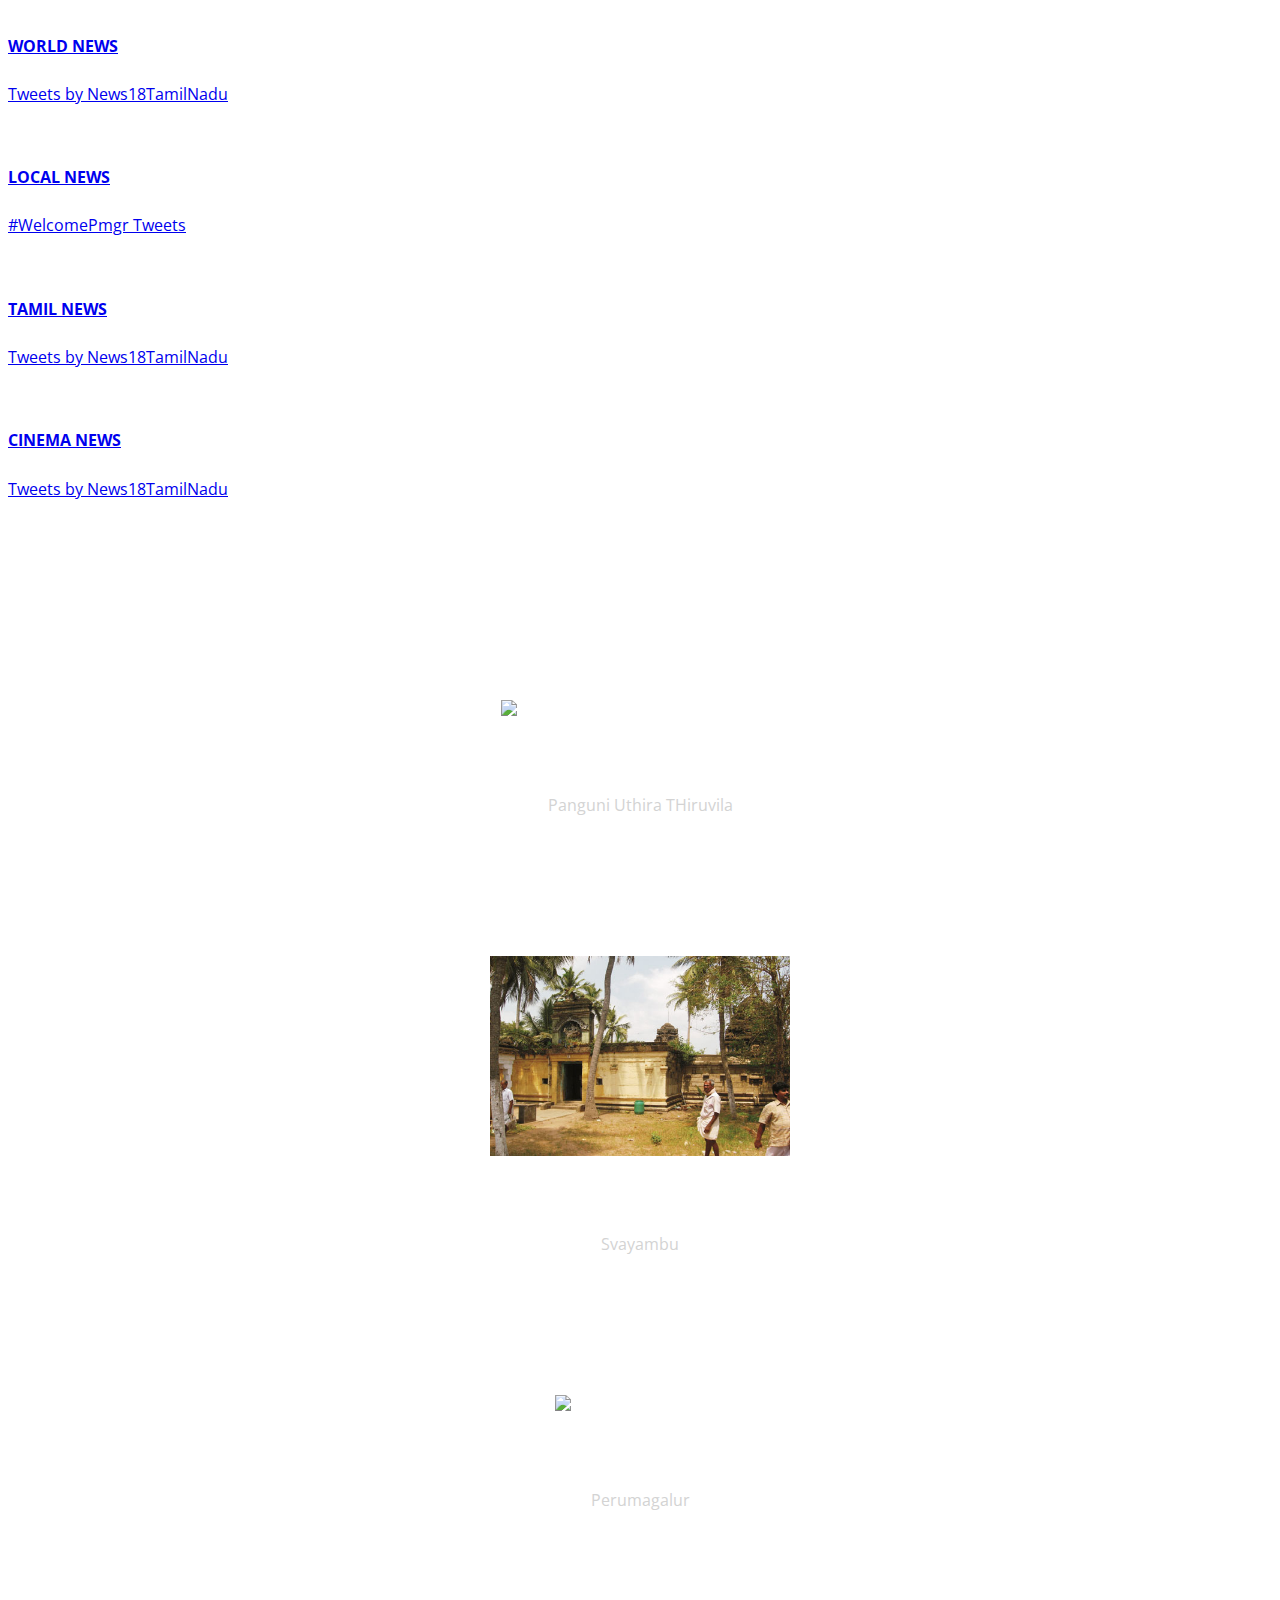
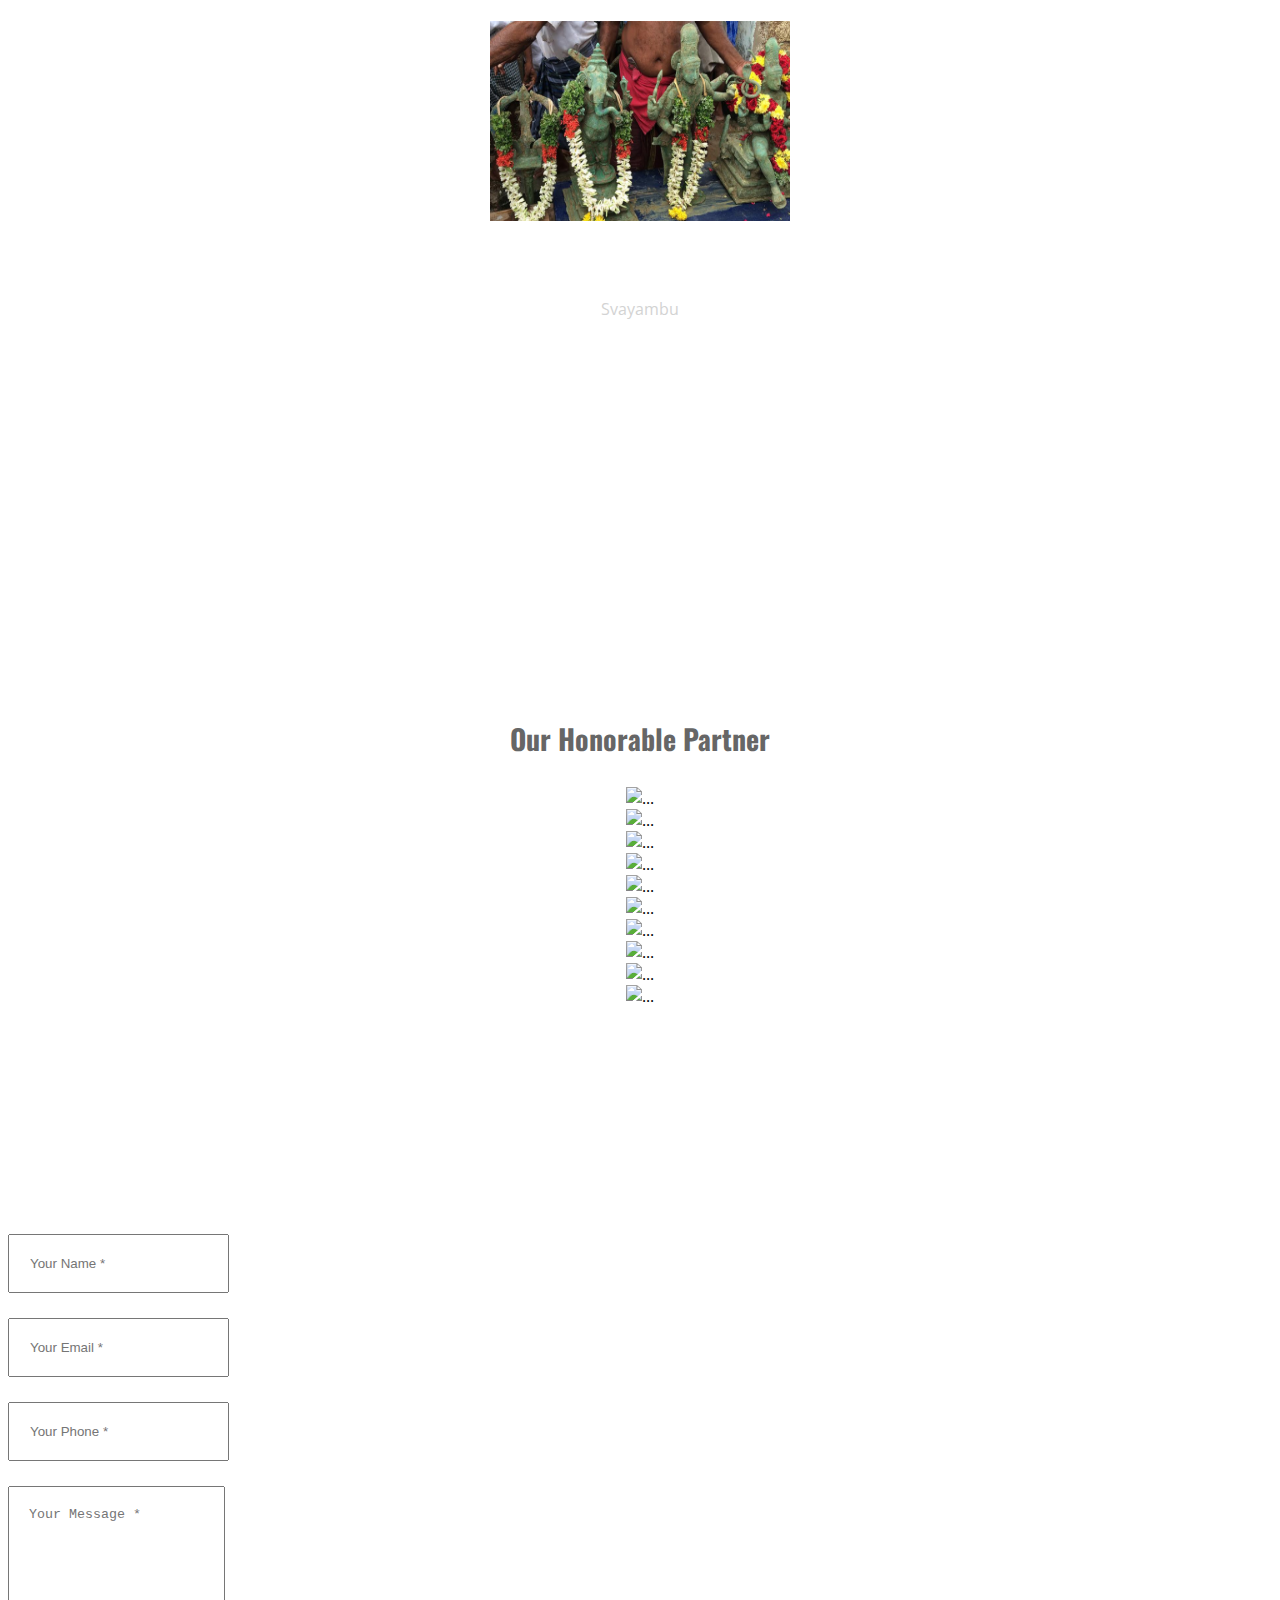
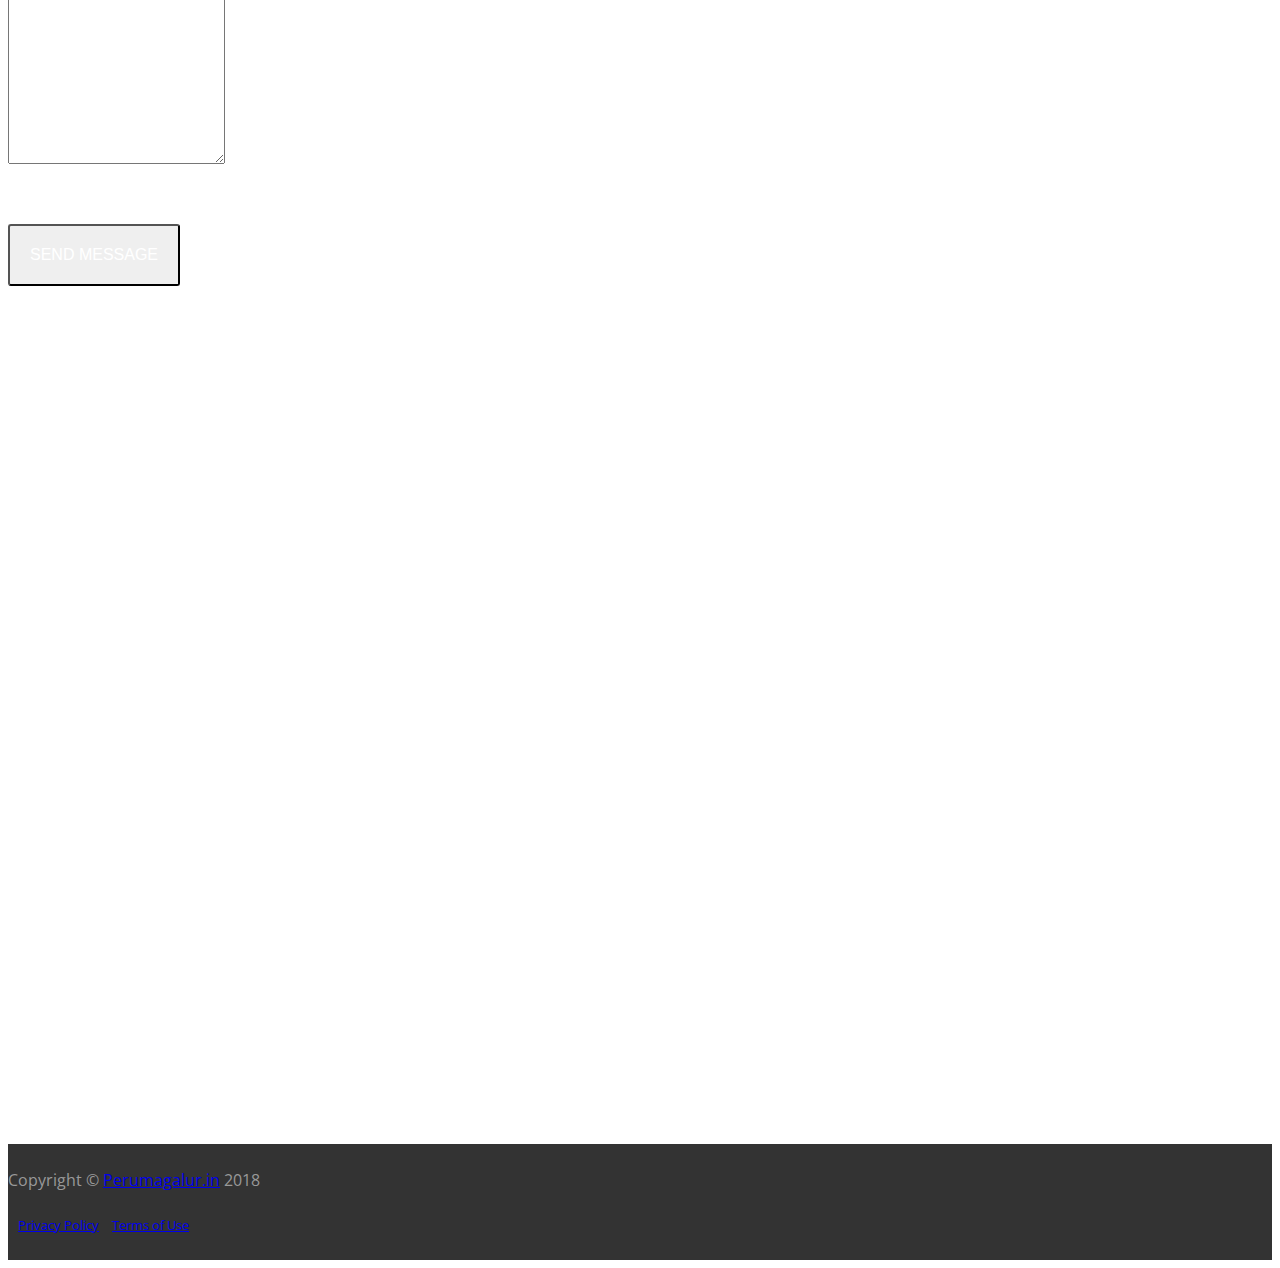
==== commit 2d81491a: "Update index.html" ====
--- a/index.html
+++ b/index.html
@@ -11,7 +11,7 @@
     <meta name="description" content="">
     <meta name="author" content="">
 
-    <title>Perumagalur.in</title>
+    <title>Welcome to Perumagalur</title>
 
     <!-- Bootstrap Core CSS -->
     <link href="asset/css/bootstrap.min.css" rel="stylesheet">
@@ -35,7 +35,7 @@
     <!-- Colors CSS -->
     <link rel="stylesheet" type="text/css" href="css/color/green.css">
     
-    
+
     
     <!-- Colors CSS -->
     <link rel="stylesheet" type="text/css" href="css/color/green.css" title="green">
@@ -57,6 +57,14 @@
         <script src="https://oss.maxcdn.com/libs/html5shiv/3.7.0/html5shiv.js"></script>
         <script src="https://oss.maxcdn.com/libs/respond.js/1.4.2/respond.min.js"></script>
     <![endif]-->
+<script async src="//pagead2.googlesyndication.com/
+pagead/js/adsbygoogle.js"></script>
+<script>
+(adsbygoogle = window.adsbygoogle || []).push({
+google_ad_client: "ca-pub-8239418752232992",
+enable_page_level_ads: true
+});
+</script> 
 
 </head>
 
@@ -123,6 +131,9 @@
  <li>
                         <a class="page-scroll" href="#map">Map</a>
                     </li>
+			 <li>
+                        <a class="page-scroll" href="https://www.perumagalur.in/app.html">Welfare</a>
+                    </li>
                 </ul>
             </div>
             <!-- /.navbar-collapse -->
@@ -263,8 +274,8 @@
             <div class="row">
                 <div class="col-md-12 col-sm-12">
                     <div class="section-title text-center">
-                            <h3>About Us</h3>
-                            
+			    <h3>About Us</h3>
+			    
                         </div>
                 </div>
             </div>
@@ -548,7 +559,7 @@
                 <!-- Testimonial 1 -->
                 <div class="testimonials item">
                     <div class="testimonial-content">
-                        <img src="images/testimonial/murugan.JPG" alt="" >
+                        <img src="images/testimonial/murugan.JPG" alt="Subramaniya Temple perumagalur" >
                         <div class="testimonial-author">
                             <div class="author">Lord Subramania Temple</div>
                             <div class="designation">Panguni Uthira THiruvila</div>
@@ -559,7 +570,7 @@
                 <!-- Testimonial 2 -->
                 <div class="testimonials item">
                     <div class="testimonial-content">
-                        <img src="images/testimonial/Sivatemple.jpg" alt="" >
+                        <img src="images/testimonial/Sivatemple.jpg" alt="Somanathar Temple perumagalur" >
                         <div class="testimonial-author">
                             <div class="author">Somnathar Temple</div>
                             <div class="designation">Svayambu</div>
@@ -570,7 +581,7 @@
                 <!-- Testimonial 3 -->
                 <div class="testimonials item">
                     <div class="testimonial-content">
-                        <img src="images/testimonial/school.jpg" alt="" >
+                        <img src="images/testimonial/school.jpg" alt="Perumagalur School" >
                         <div class="testimonial-author">
                             <div class="author">GHSS</div>
                             <div class="designation">Perumagalur</div>
@@ -581,7 +592,7 @@
 		    <!-- Testimonial 4 -->
 		    <div class="testimonials item">
                     <div class="testimonial-content">
-                        <img src="images/testimonial/panchaloka.jpg" alt="" >
+                        <img src="images/testimonial/panchaloka.jpg" alt="Panchaloka Perumagalur" >
                         <div class="testimonial-author">
                             <div class="author">Somnathar Temple</div>
                             <div class="designation">Svayambu</div>
@@ -724,8 +735,10 @@
 </section>
 	    
     <br>
-
-<section id="map" class="style-1">
+	<br>
+	
+
+<section id="map">
 <div class="container">
 	<div class="mapouter"><div class="gmap_canvas"><iframe width="100%" height="300" id="gmap_canvas" src="https://maps.google.com/maps?q=perumagalur&t=&z=13&ie=UTF8&iwloc=&output=embed" frameborder="0" scrolling="no" marginheight="0" marginwidth="0"></iframe></div><a href="https://www.crocothemes.net"></a><style>.mapouter{overflow:hidden;height:300px;width:auto;}.gmap_canvas {background:none!important;height:300px;width:auto;}</style></div>
 </div><br>
--- a/css/style.css
+++ b/css/style.css
@@ -1256,8 +1256,8 @@
 }
 
 .testimonials .testimonial-content img {
-    width: 1000px;
-    height: 350px;
+    width: 300px;
+    height: 200px;
     margin-bottom: 40px;
 }
 
@@ -1364,7 +1364,7 @@
     background-attachment: fixed;
     background-repeat: no-repeat;
     padding-top: 80px;
-    //padding-bottom: 100px;
+    padding-bottom: 100px;
 }
 
 .contact .btn-primary {
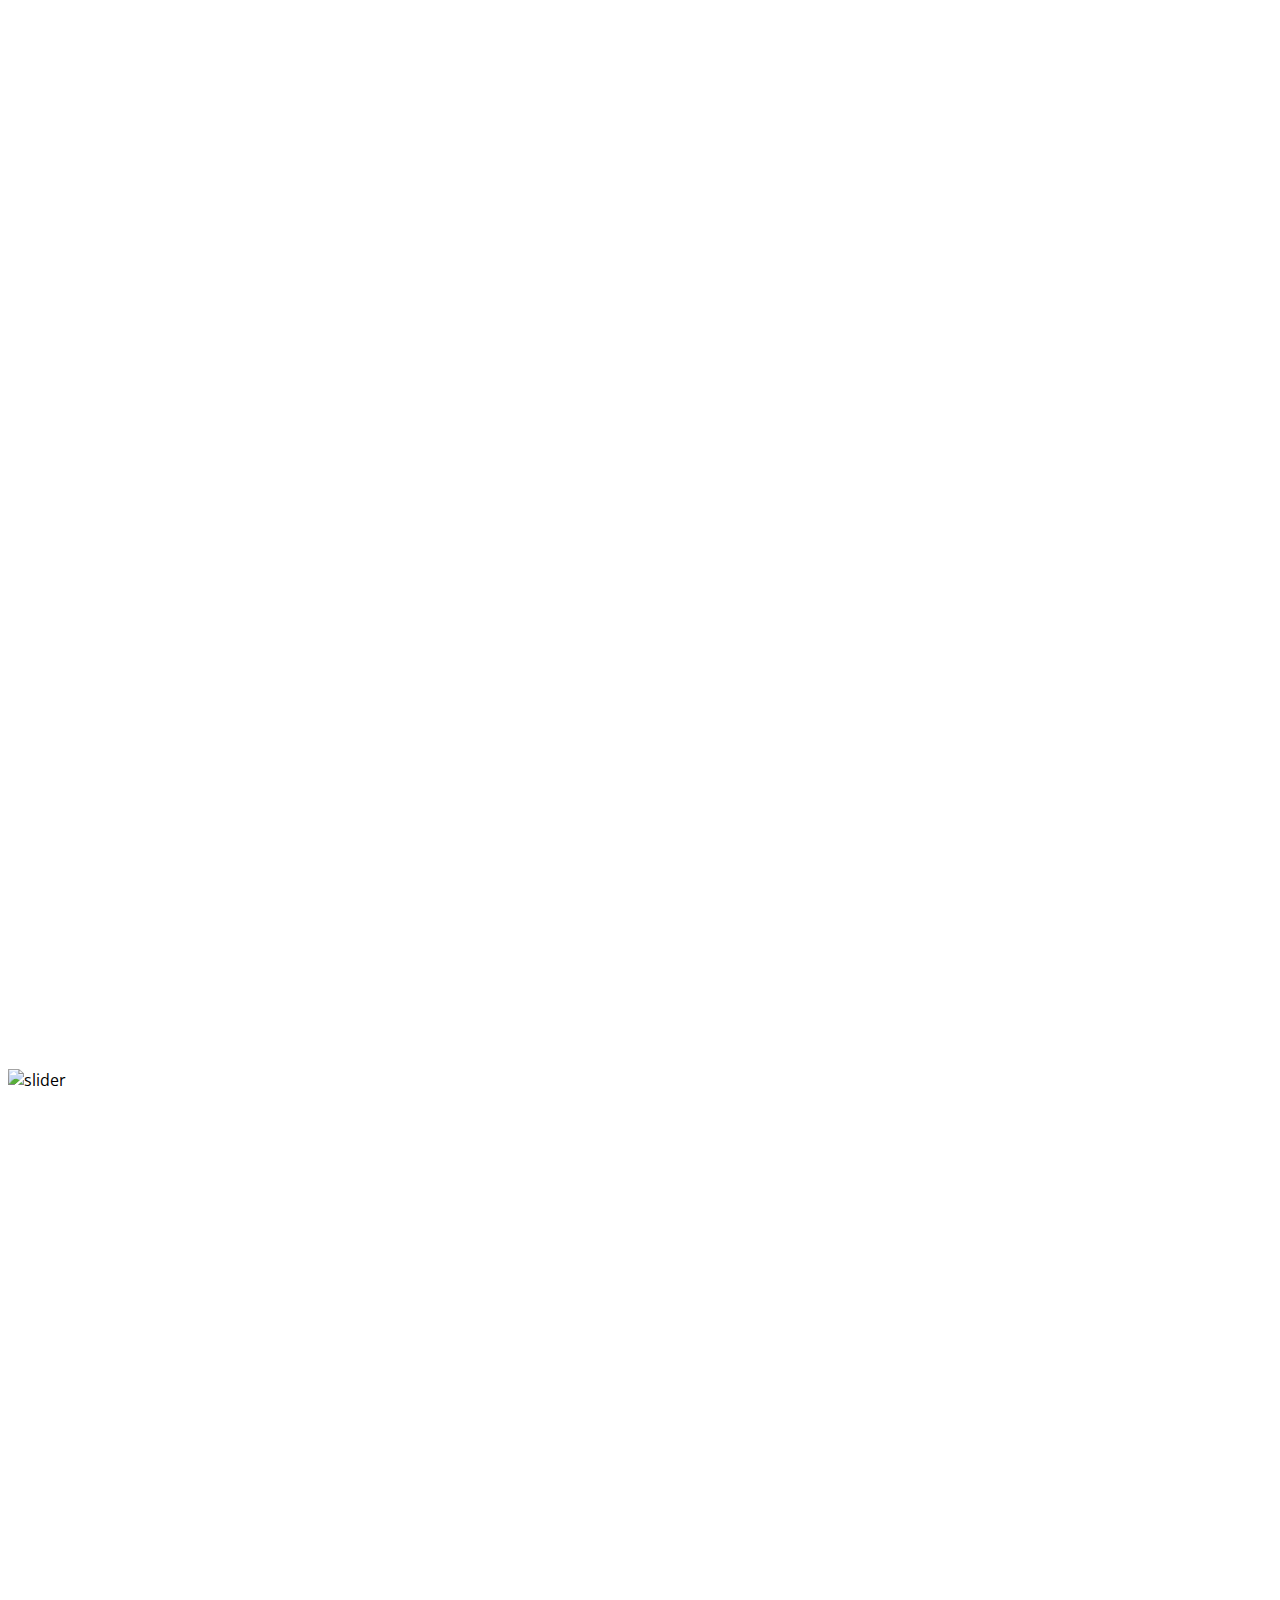
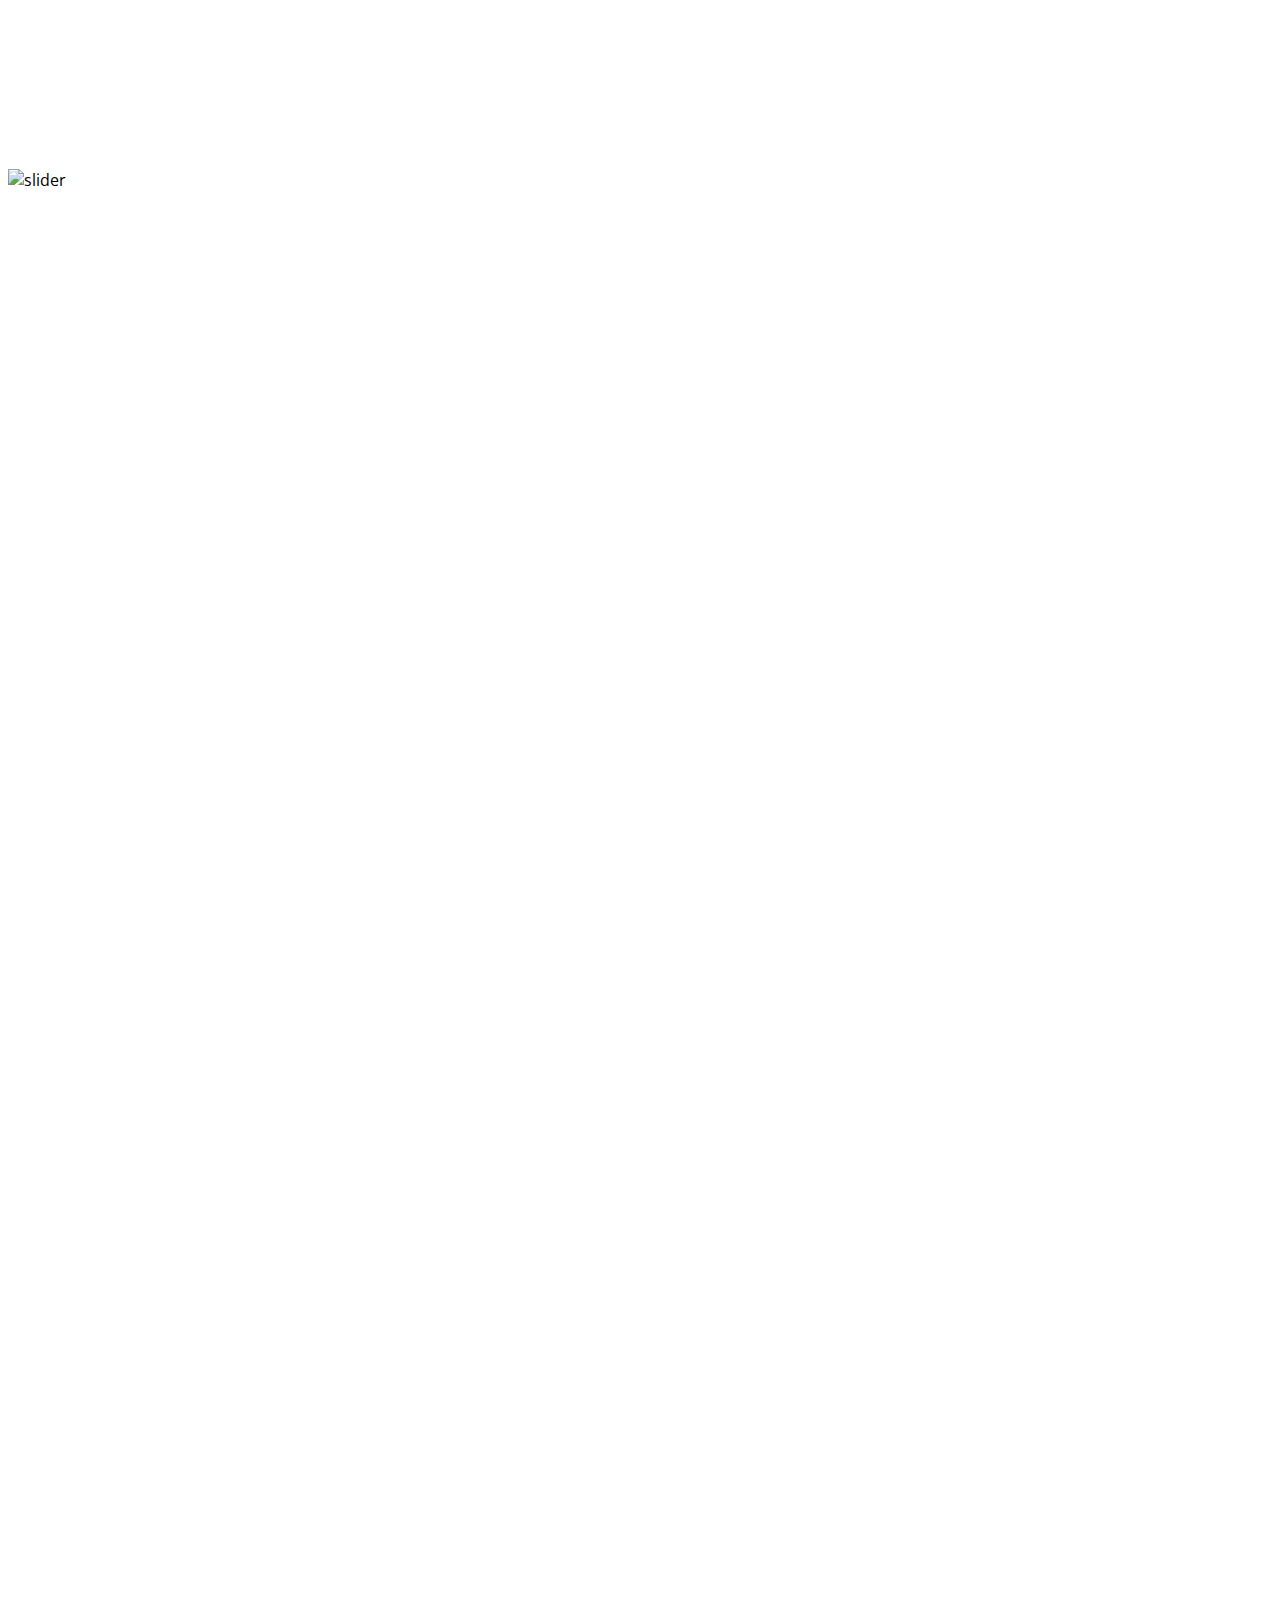
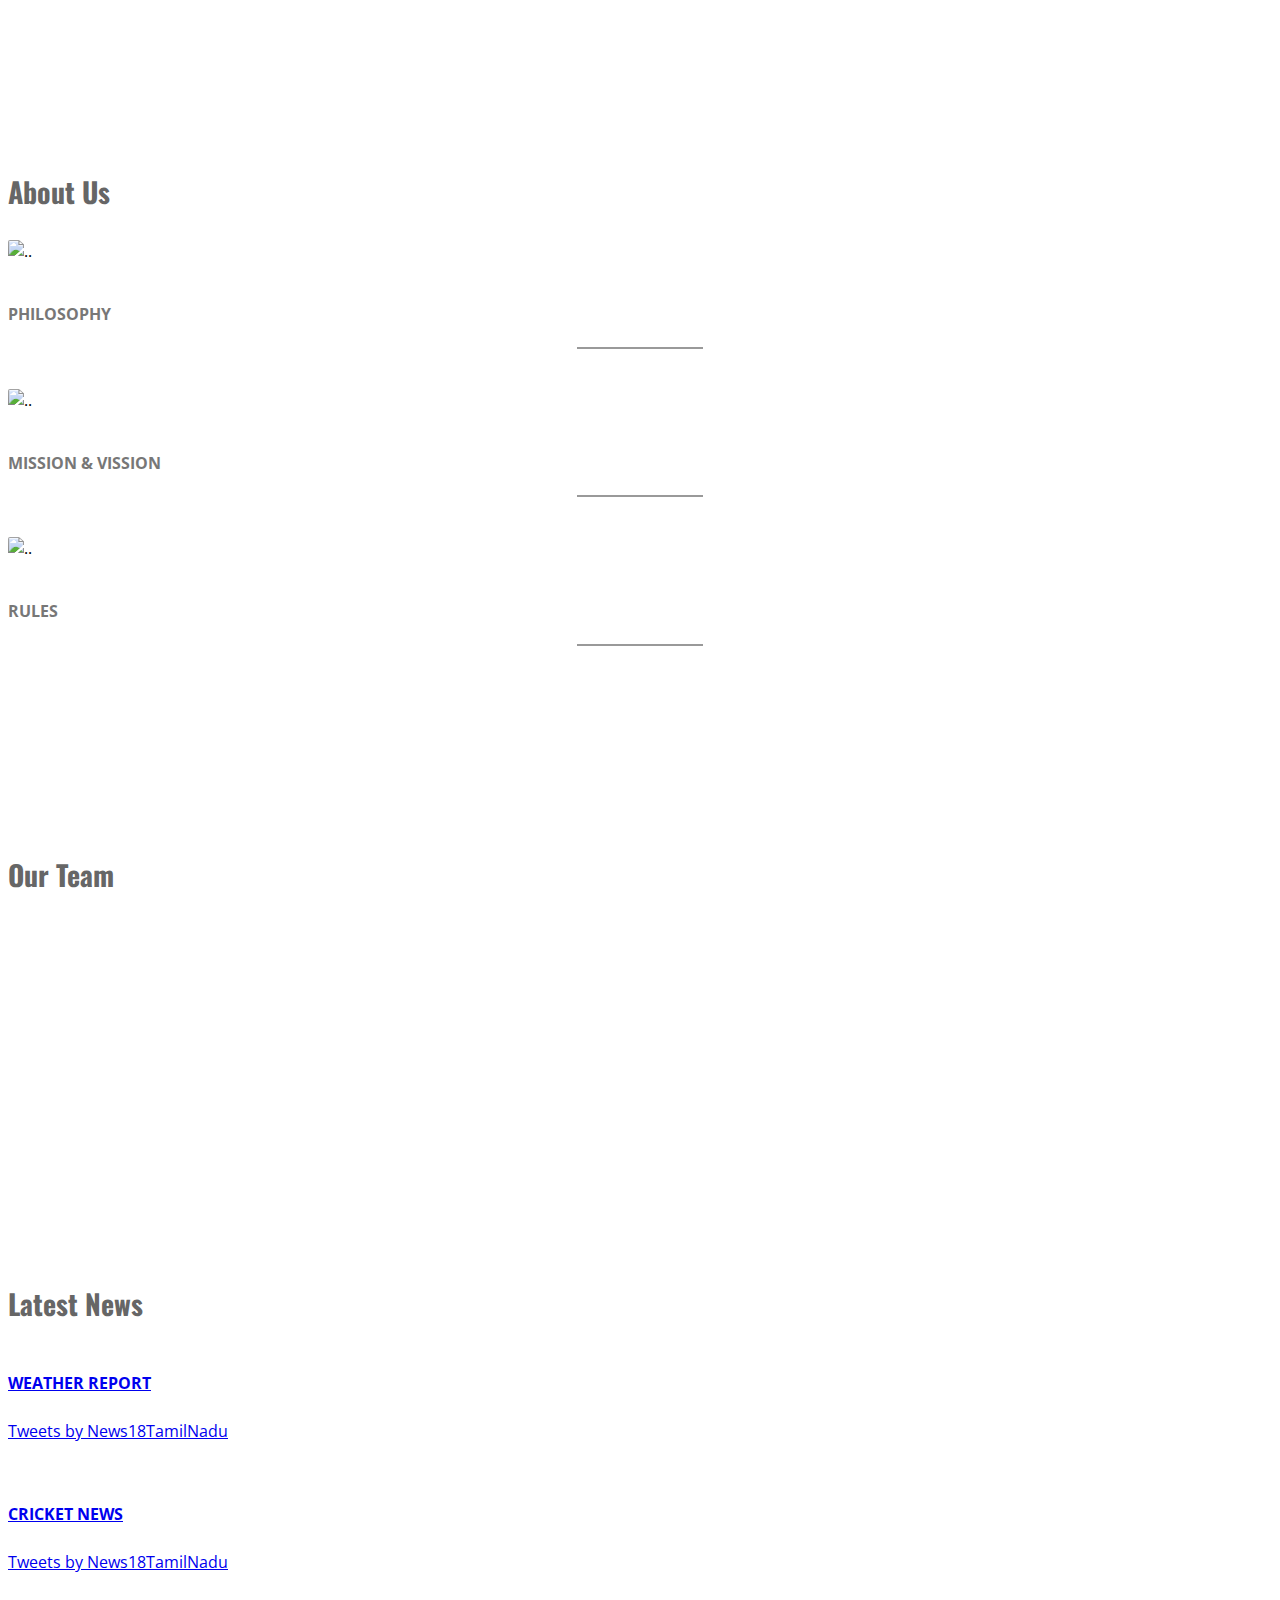
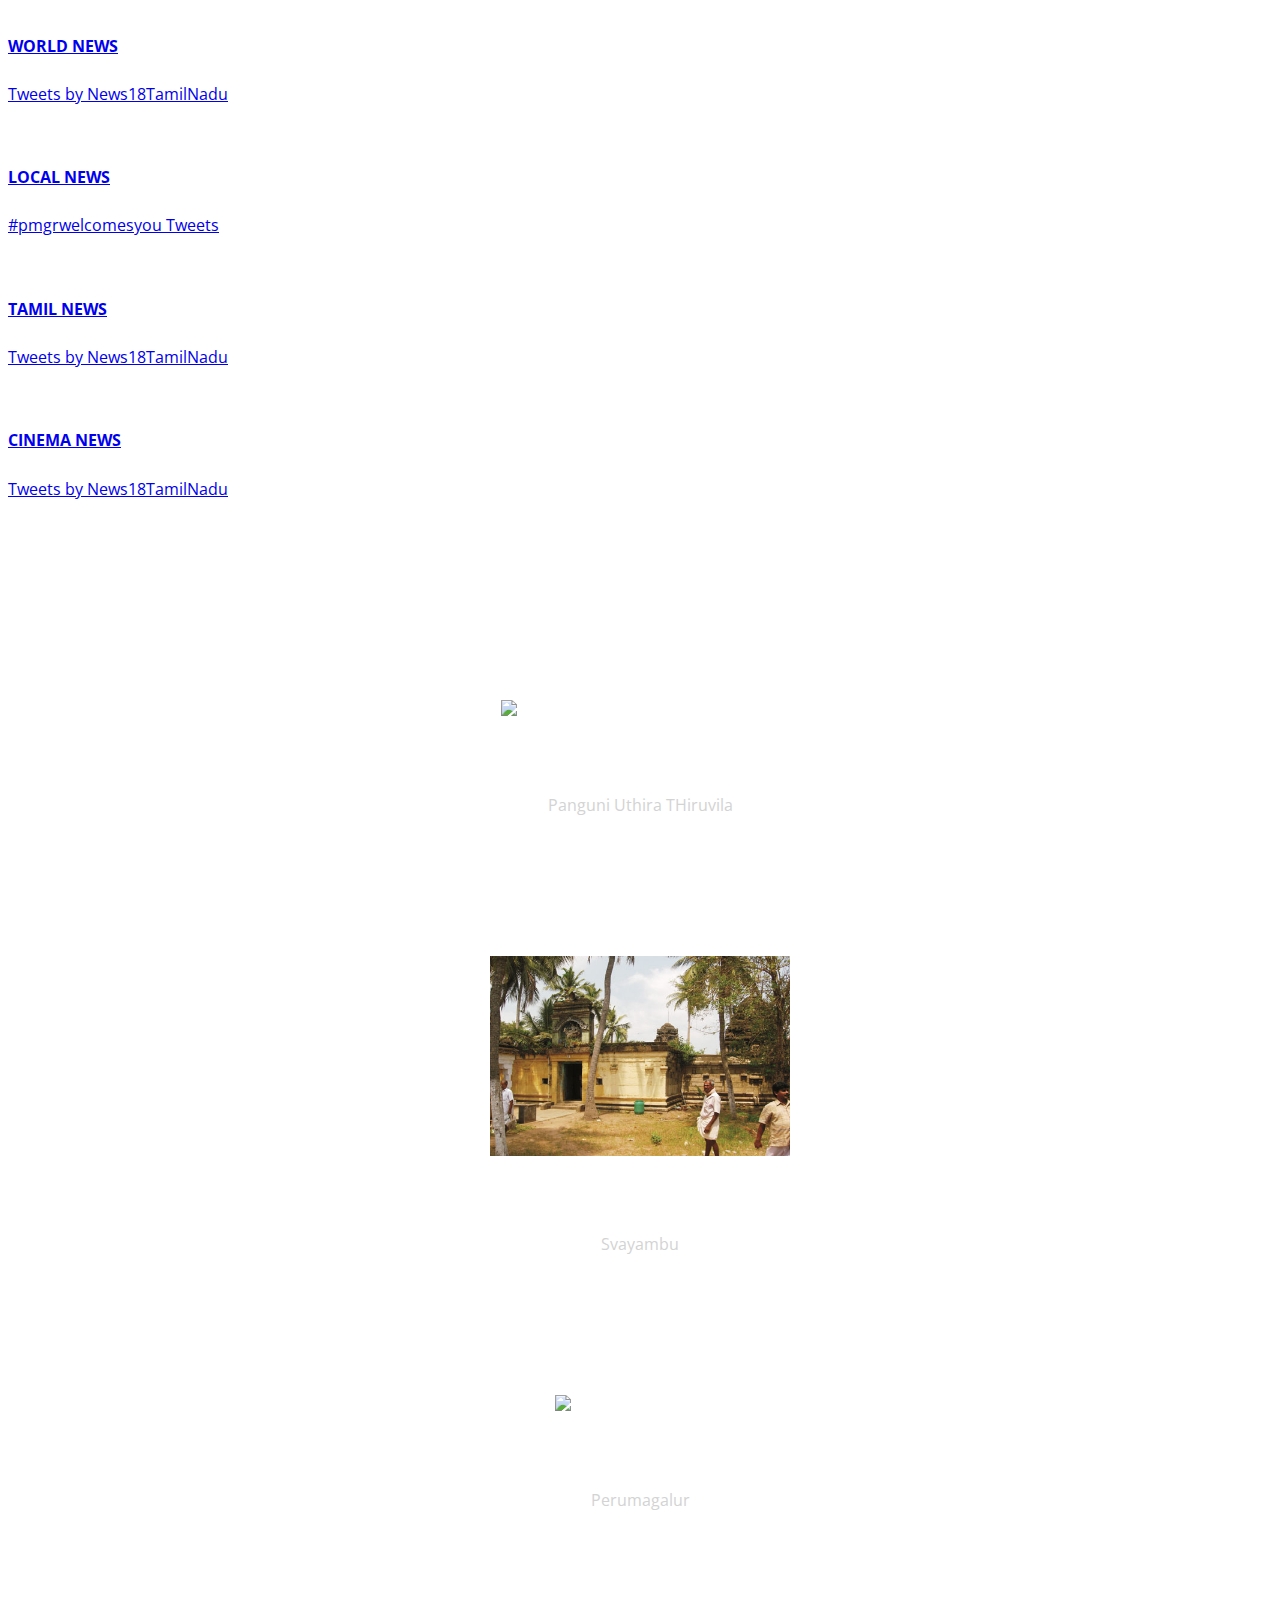
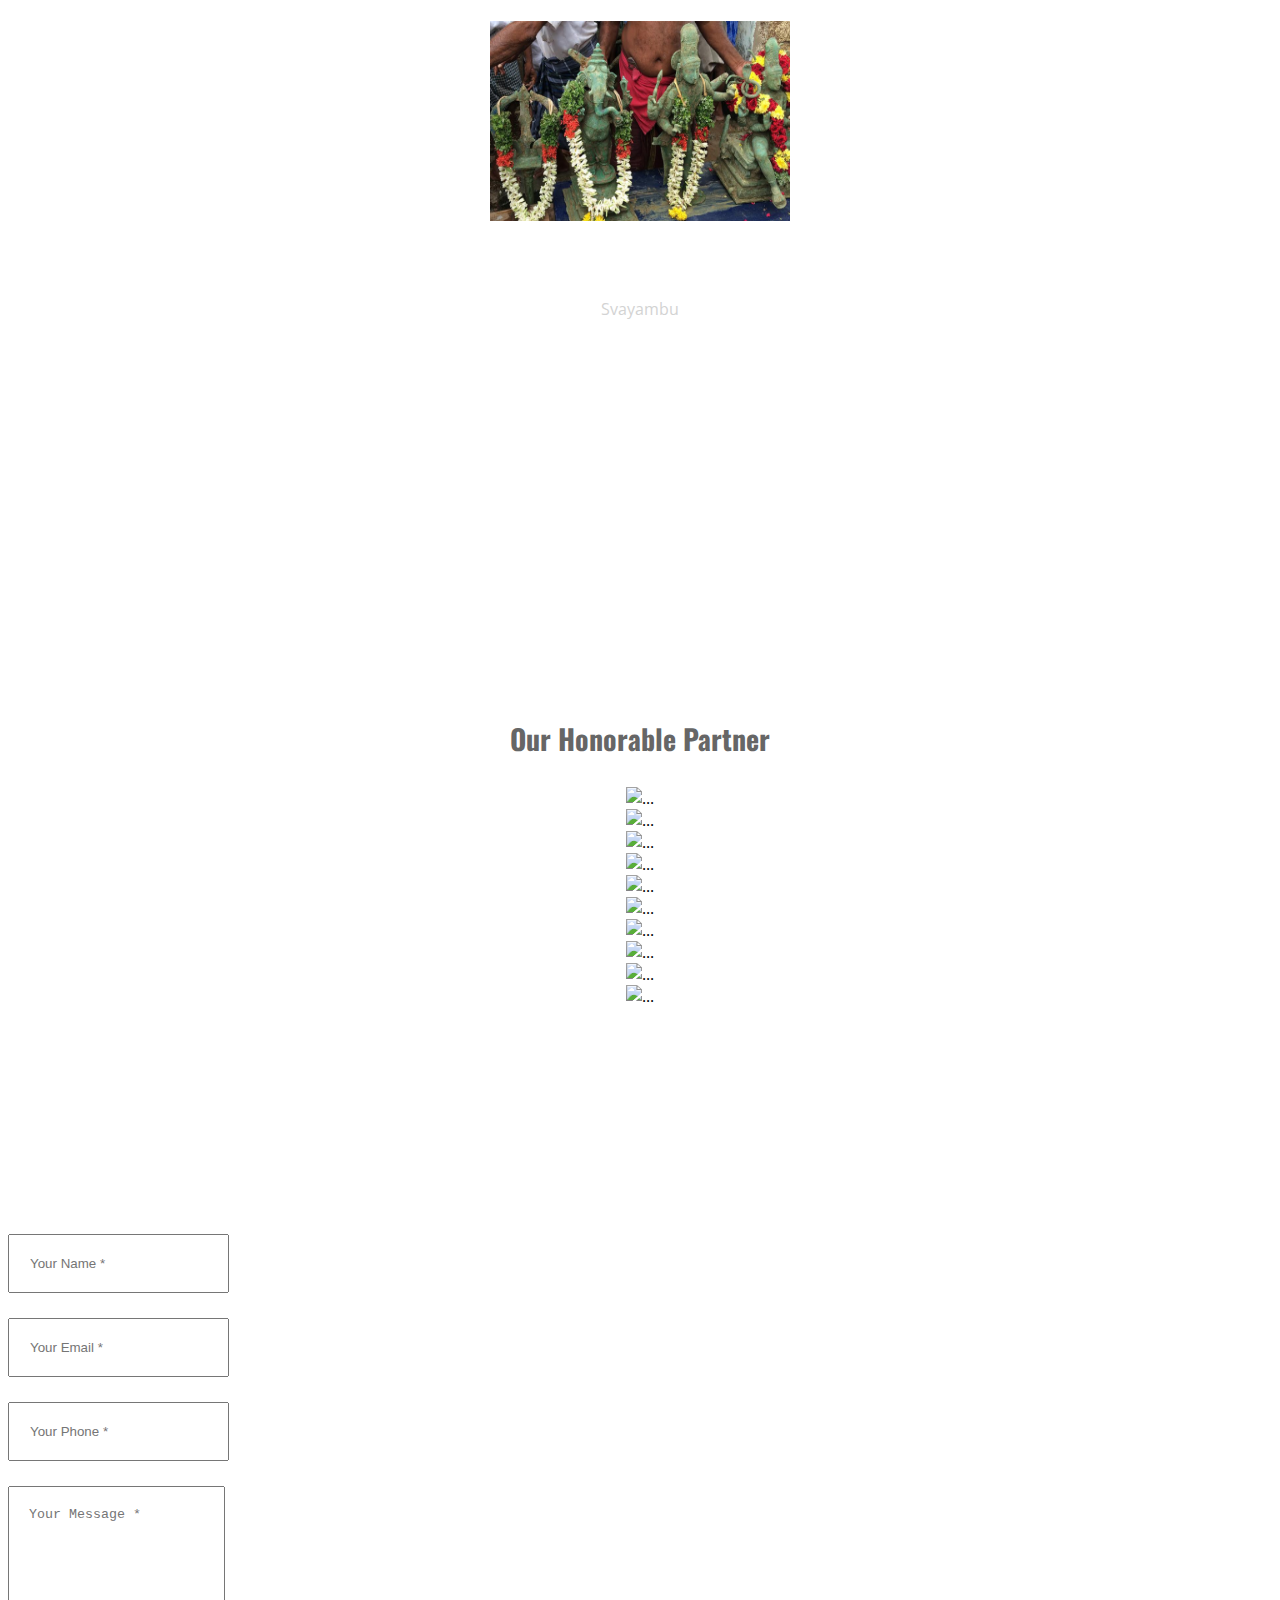
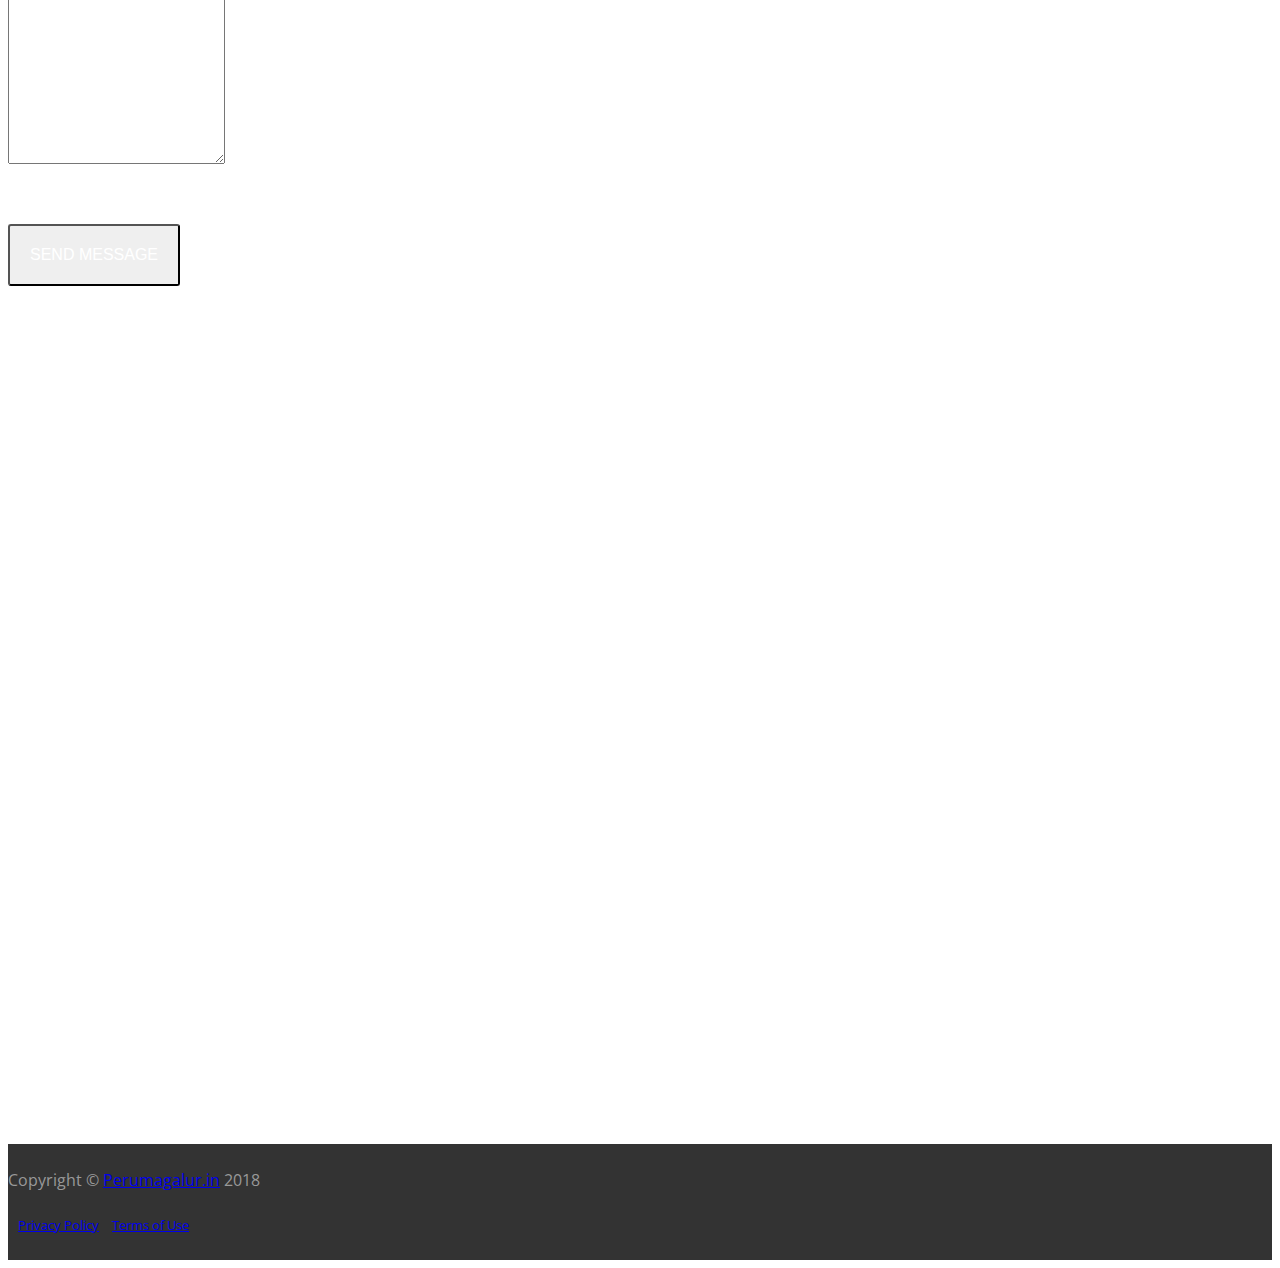
==== commit c0601f39: "Update index.html" ====
--- a/index.html
+++ b/index.html
@@ -507,9 +507,9 @@
                     <div class="col-md-12">
                         <div class="latest-post">
                            <h4><a href="#">Local News</a></h4>
-                                   <a class="twitter-timeline"  data-width="1000" data-height="500" data-tweet-limit=1 href="https://twitter.com/hashtag/Pmgr" data-widget-id="969820387096739840">#WelcomePmgr Tweets</a>
+           <a class="twitter-timeline"  data_width="1000" data-height="500" data-tweet-limit=1 href="https://twitter.com/hashtag/pmgrwelcomesyou" data-widget-id="977447477669281792">#pmgrwelcomesyou Tweets</a>
             <script>!function(d,s,id){var js,fjs=d.getElementsByTagName(s)[0],p=/^http:/.test(d.location)?'http':'https';if(!d.getElementById(id)){js=d.createElement(s);js.id=id;js.src=p+"://platform.twitter.com/widgets.js";fjs.parentNode.insertBefore(js,fjs);}}(document,"script","twitter-wjs");</script>
-                 
+            
                             
                             <div class="post-details">
                                 
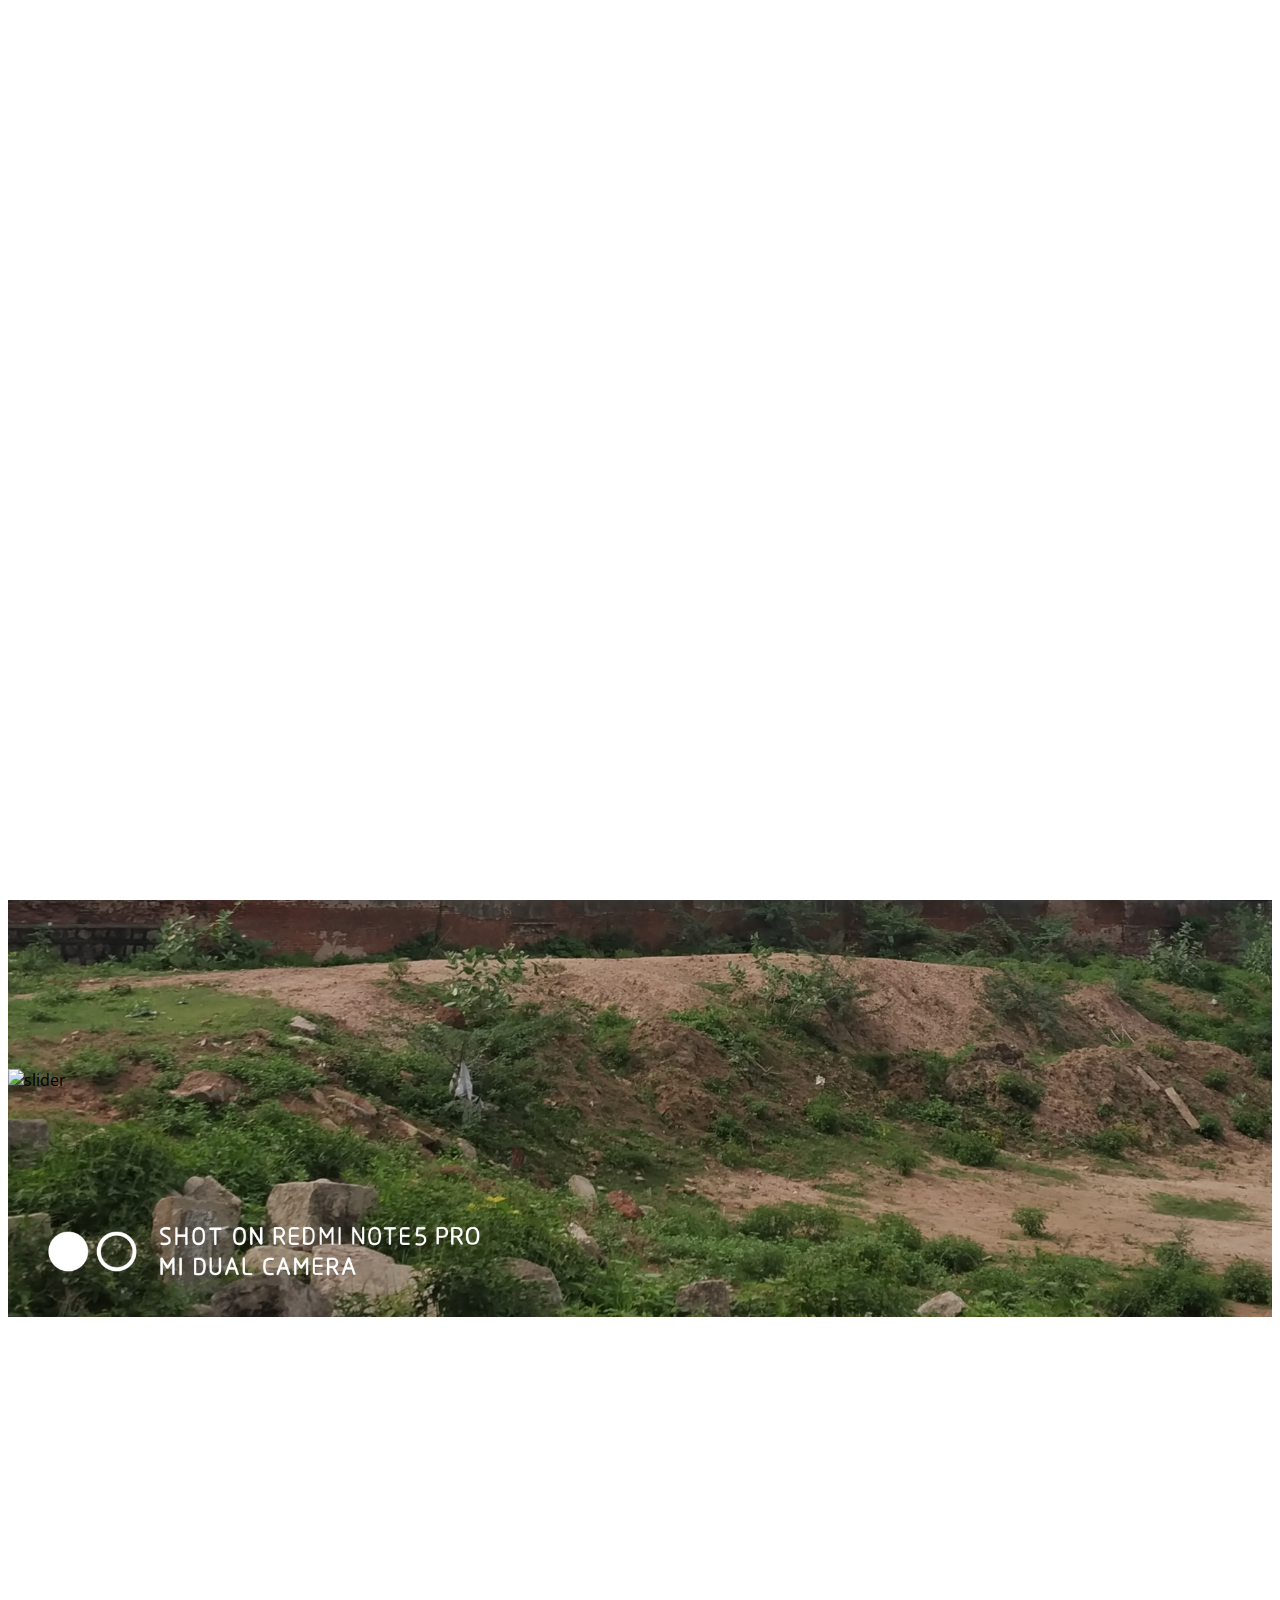
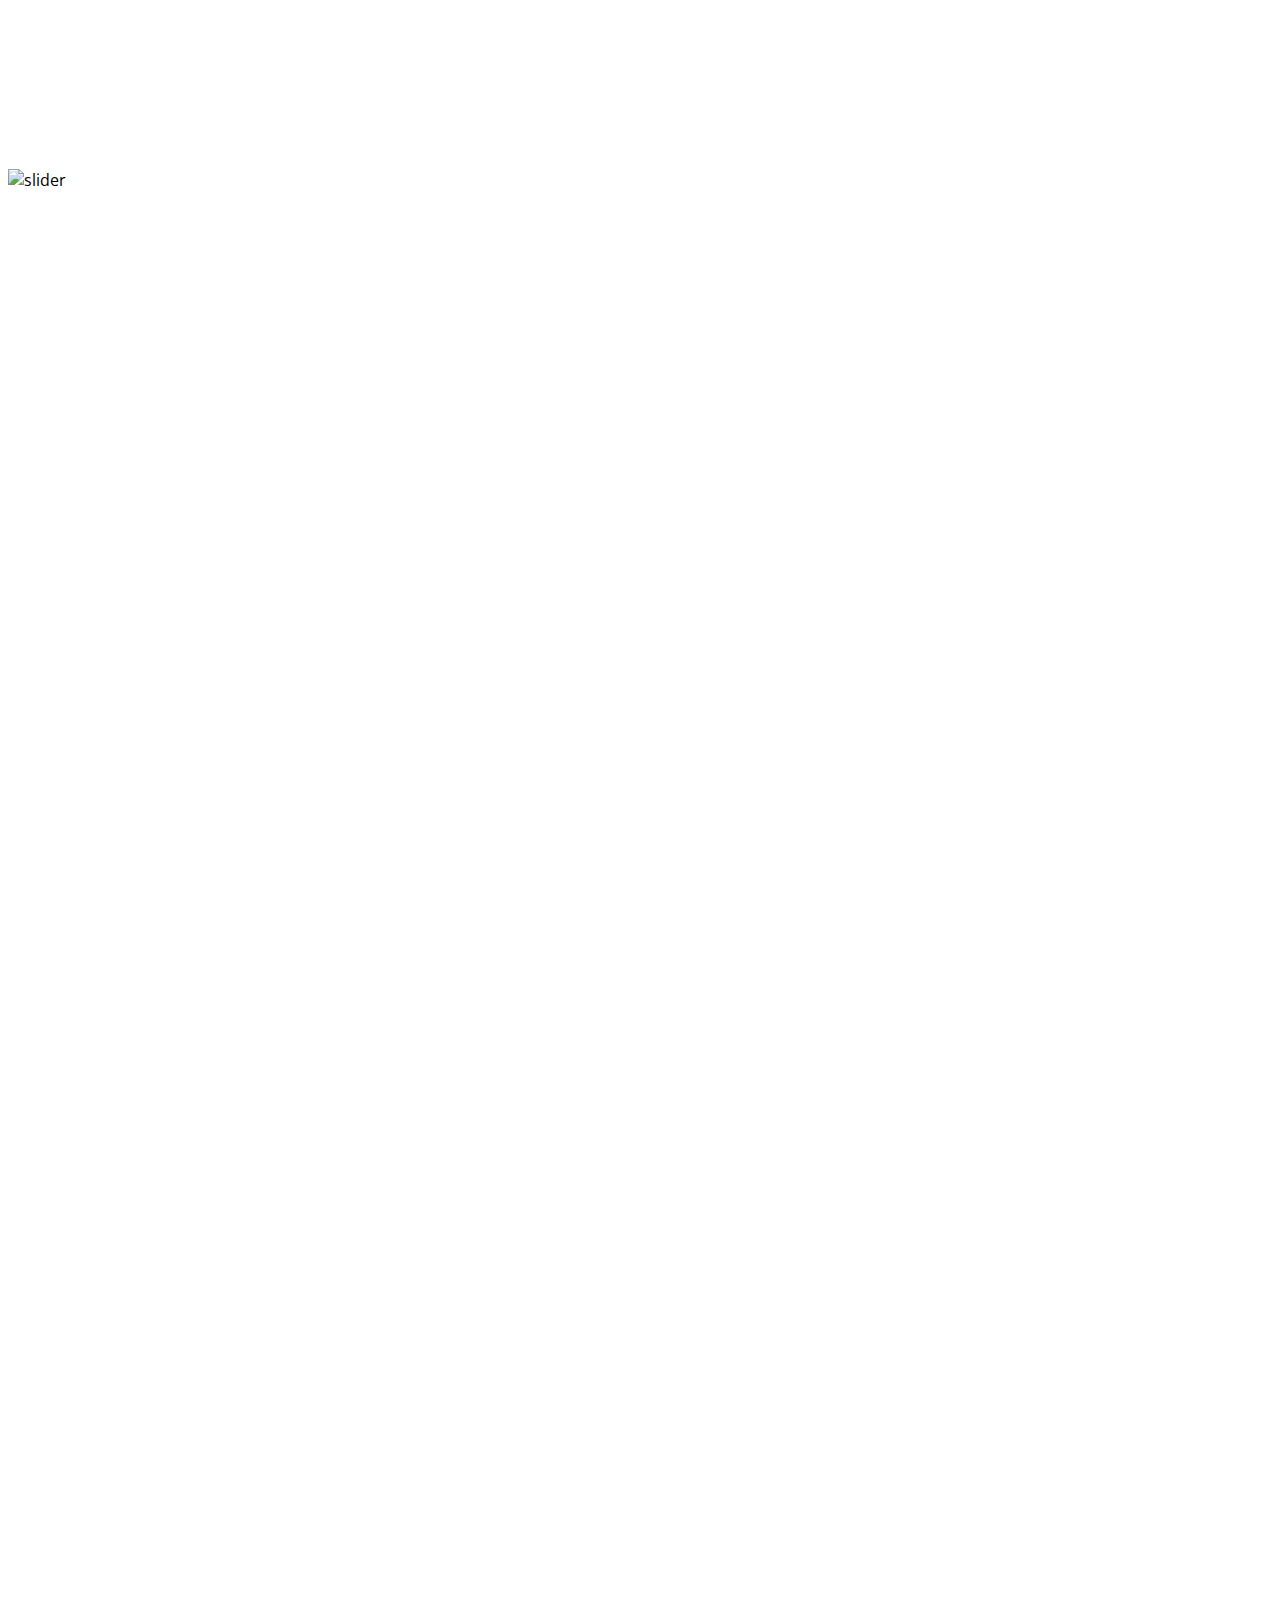
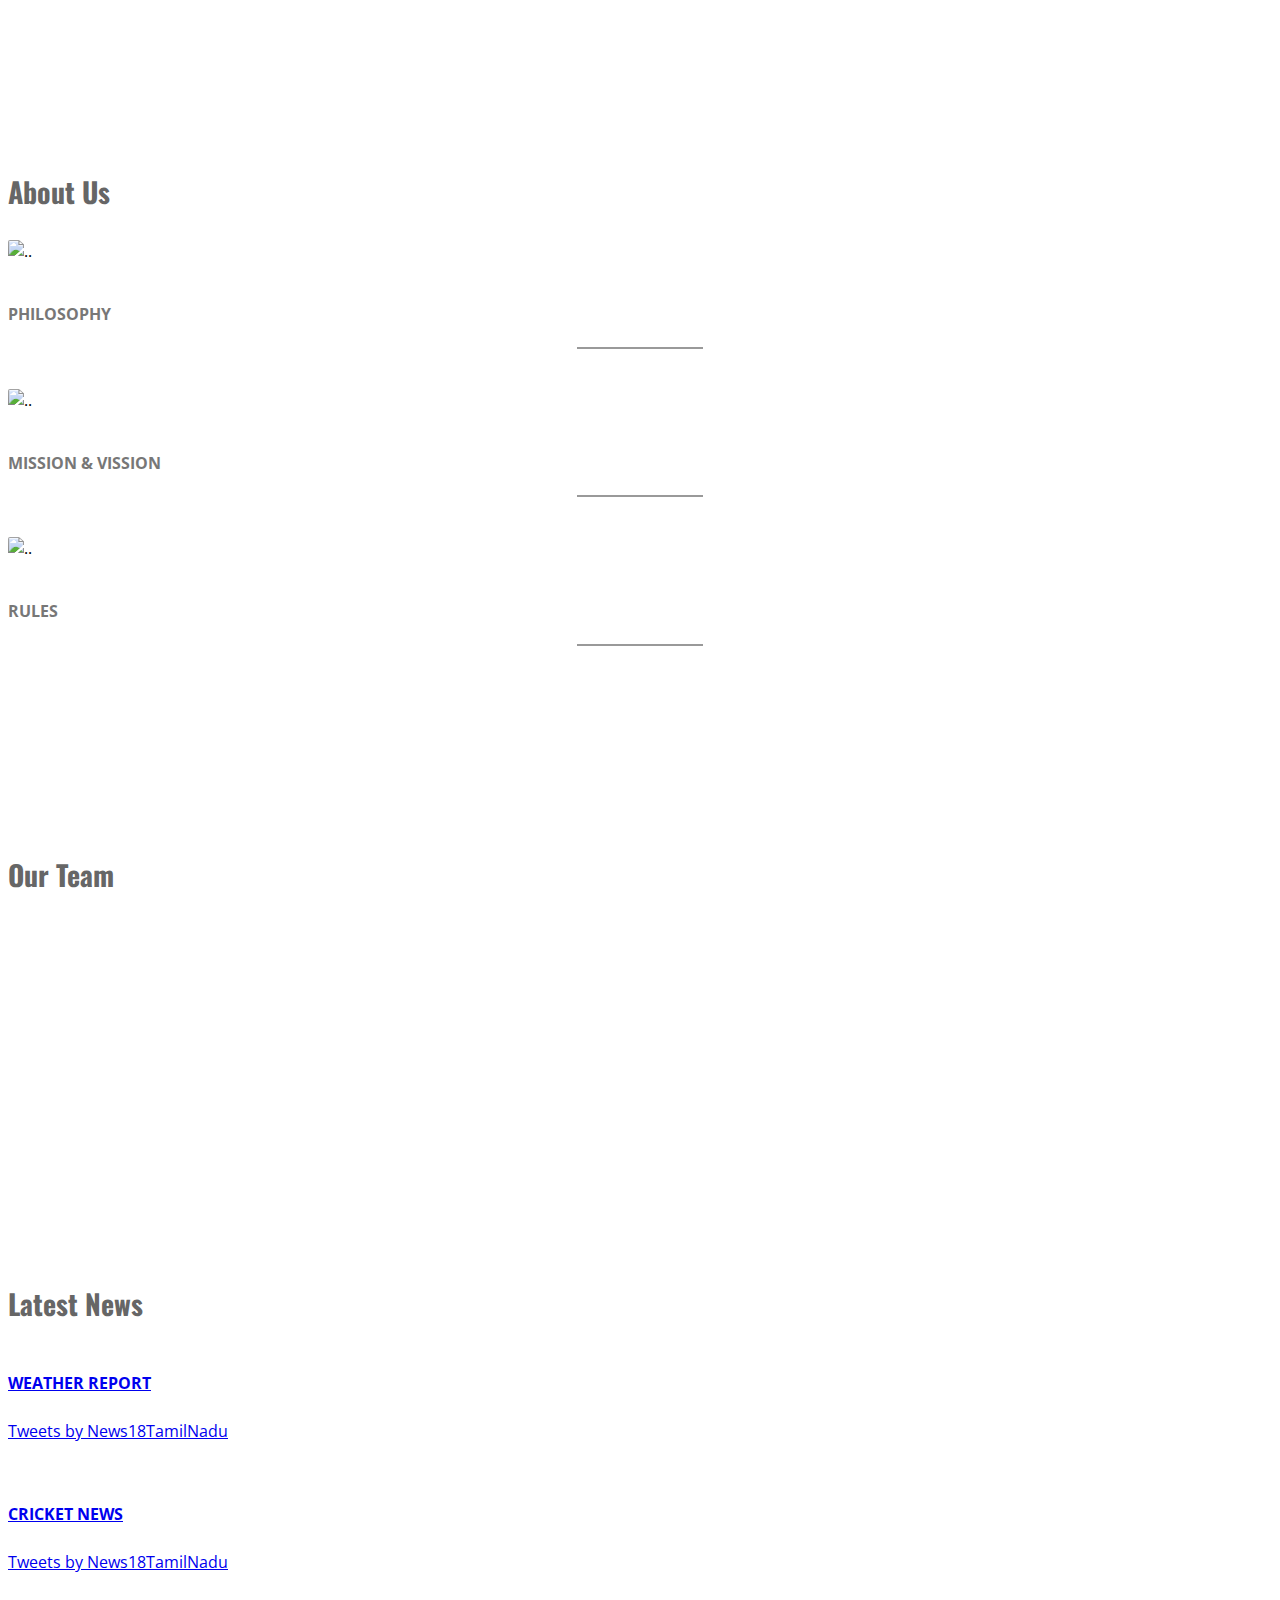
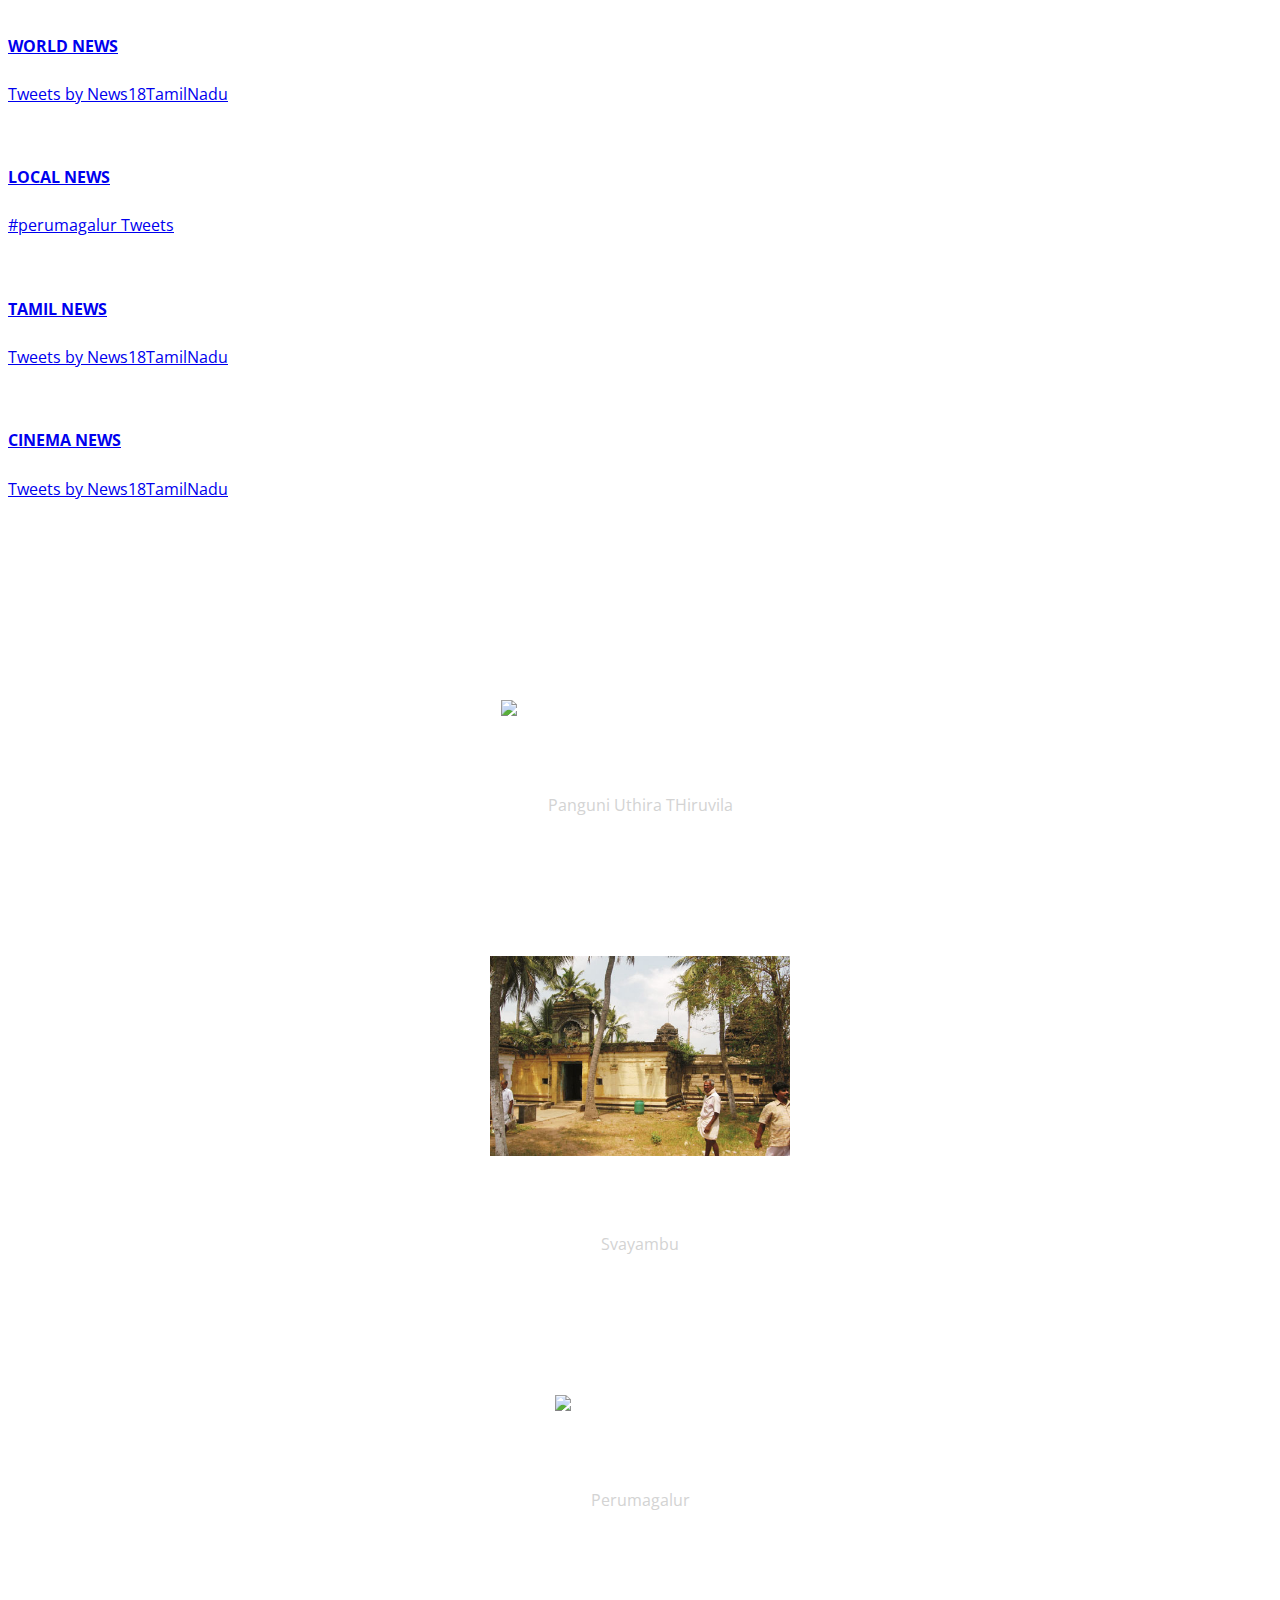
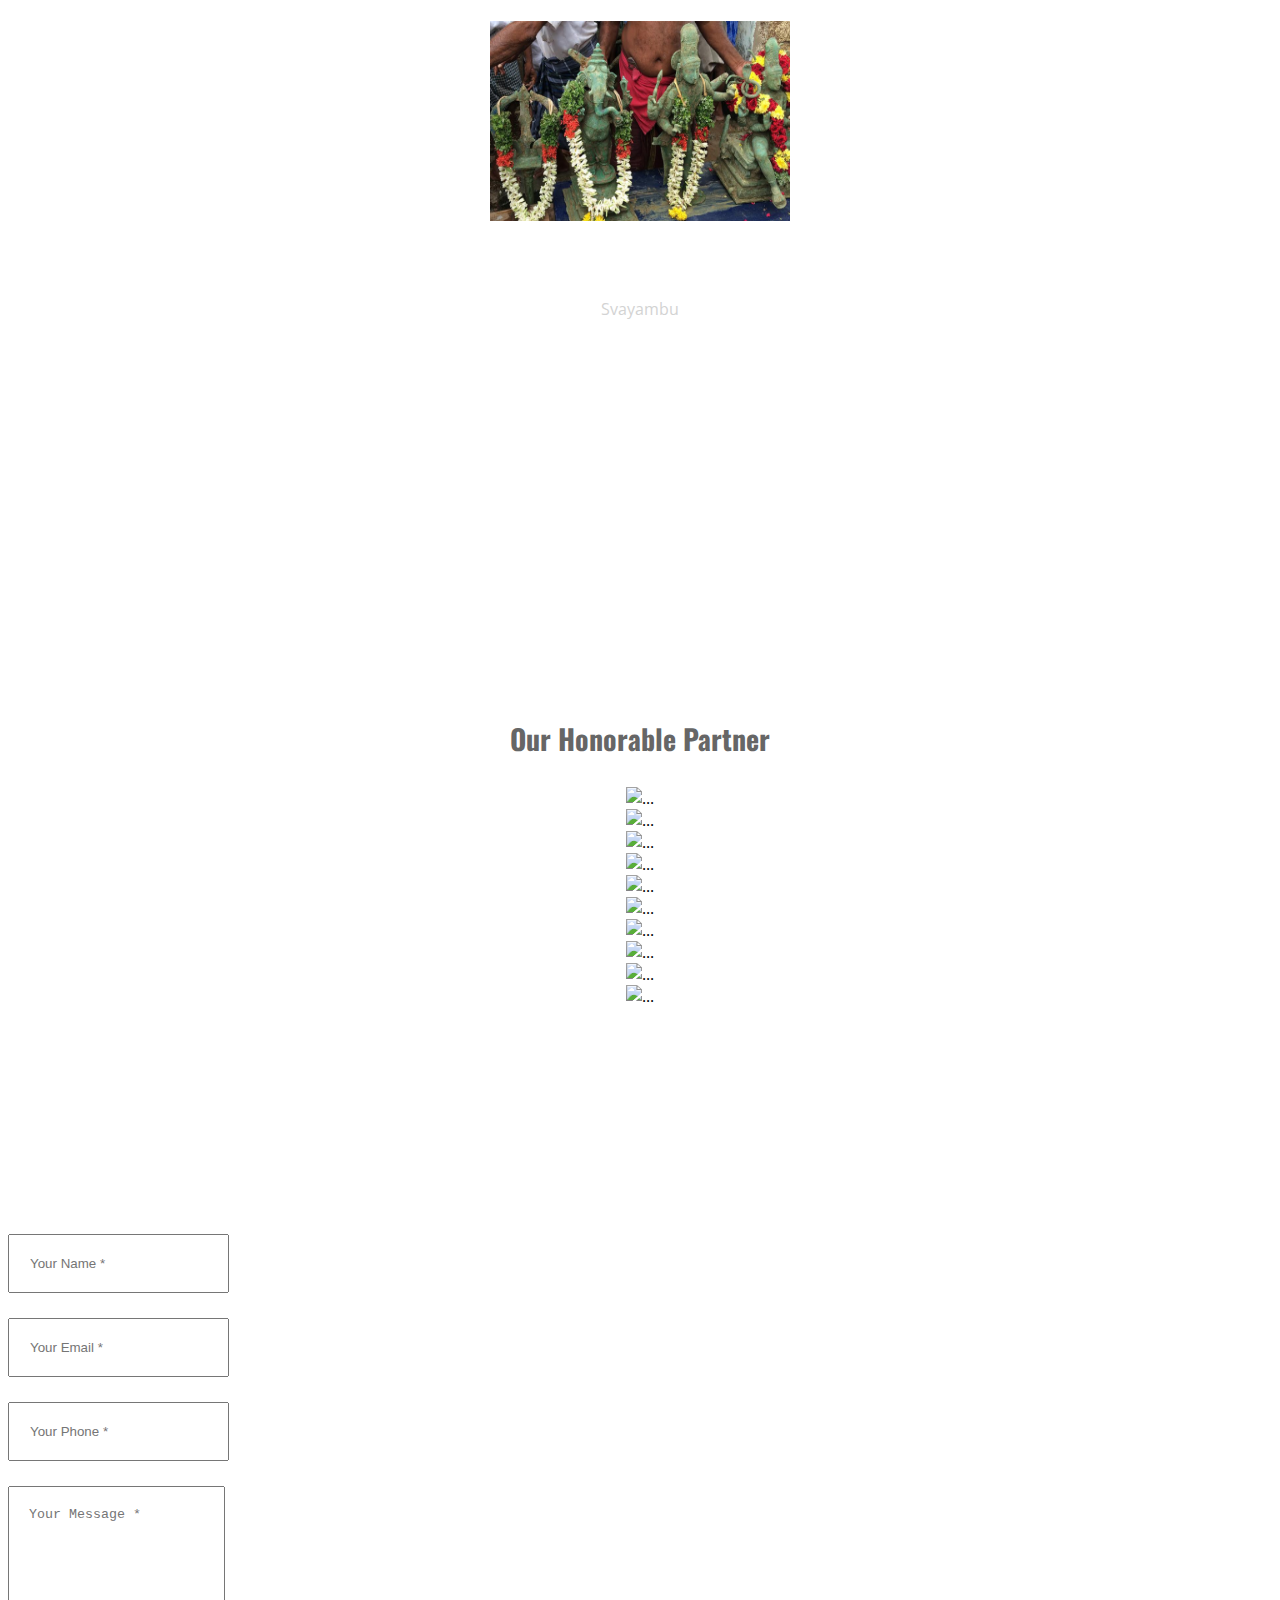
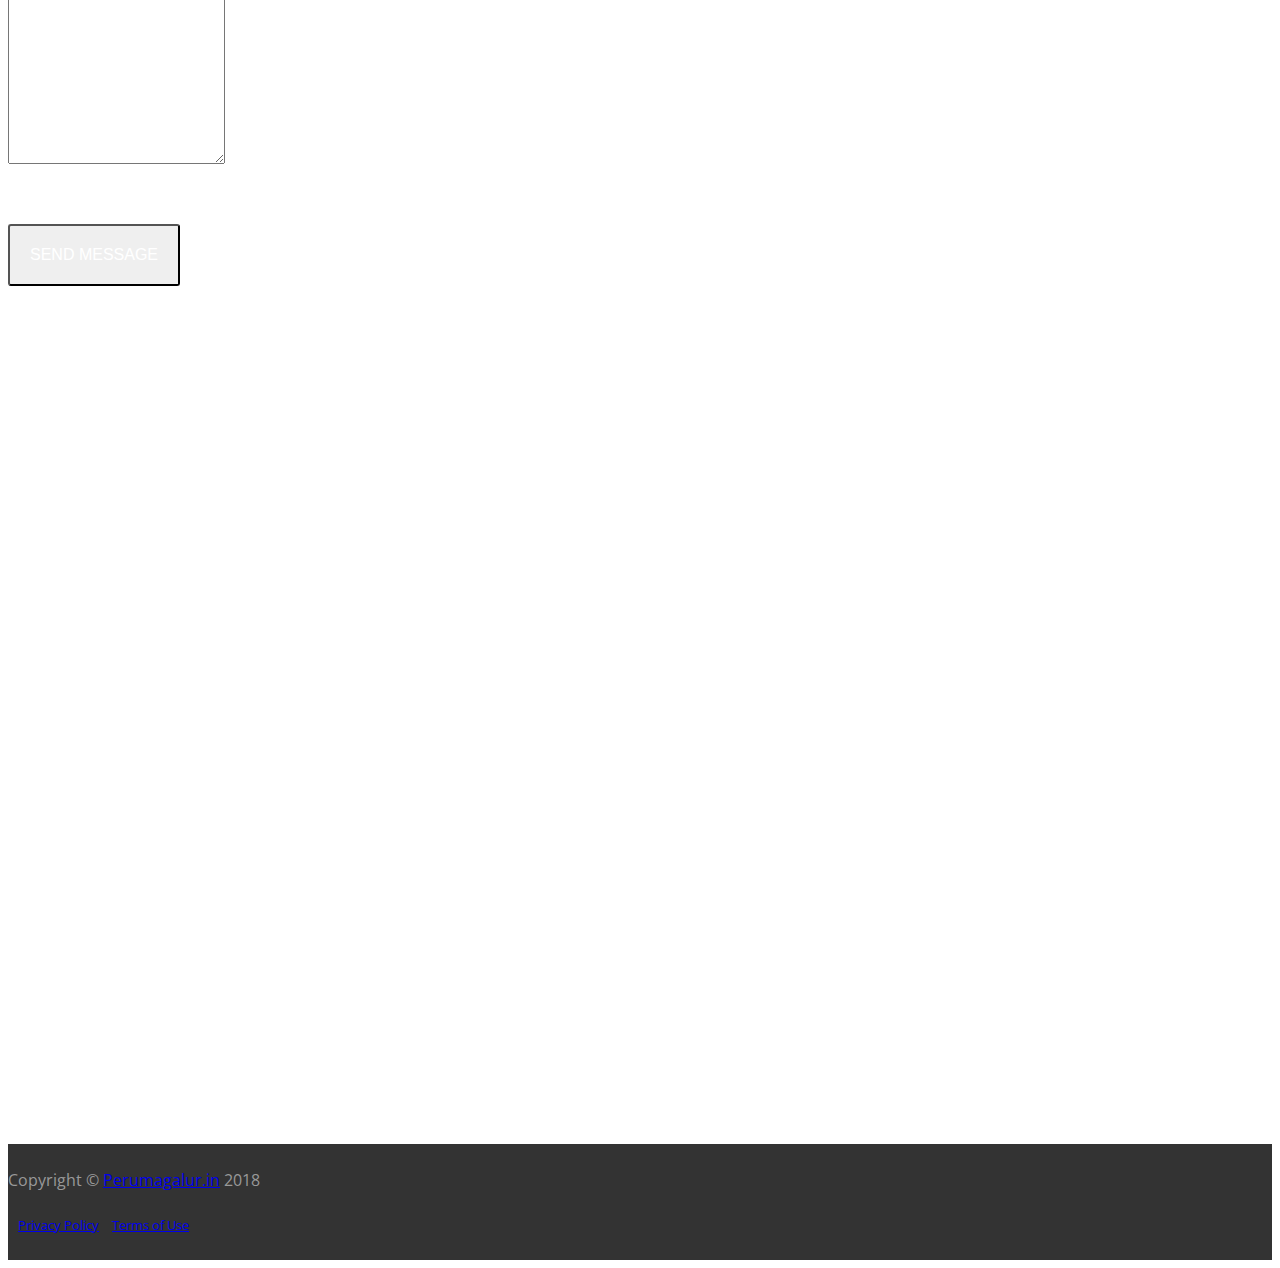
==== commit 6005149d: "tweet updated" ====
--- a/index.html
+++ b/index.html
@@ -507,7 +507,7 @@
                     <div class="col-md-12">
                         <div class="latest-post">
                            <h4><a href="#">Local News</a></h4>
-           <a class="twitter-timeline"  data_width="1000" data-height="500" data-tweet-limit=1 href="https://twitter.com/hashtag/pmgrwelcomesyou" data-widget-id="977447477669281792">#pmgrwelcomesyou Tweets</a>
+           <a class="twitter-timeline"  border="0"data_width="1000" data-height="500" data-tweet-limit=1 noscrollbar href="https://twitter.com/hashtag/perumagalur" data-widget-id="977447477669281792">#perumagalur Tweets</a>
             <script>!function(d,s,id){var js,fjs=d.getElementsByTagName(s)[0],p=/^http:/.test(d.location)?'http':'https';if(!d.getElementById(id)){js=d.createElement(s);js.id=id;js.src=p+"://platform.twitter.com/widgets.js";fjs.parentNode.insertBefore(js,fjs);}}(document,"script","twitter-wjs");</script>
             
                             
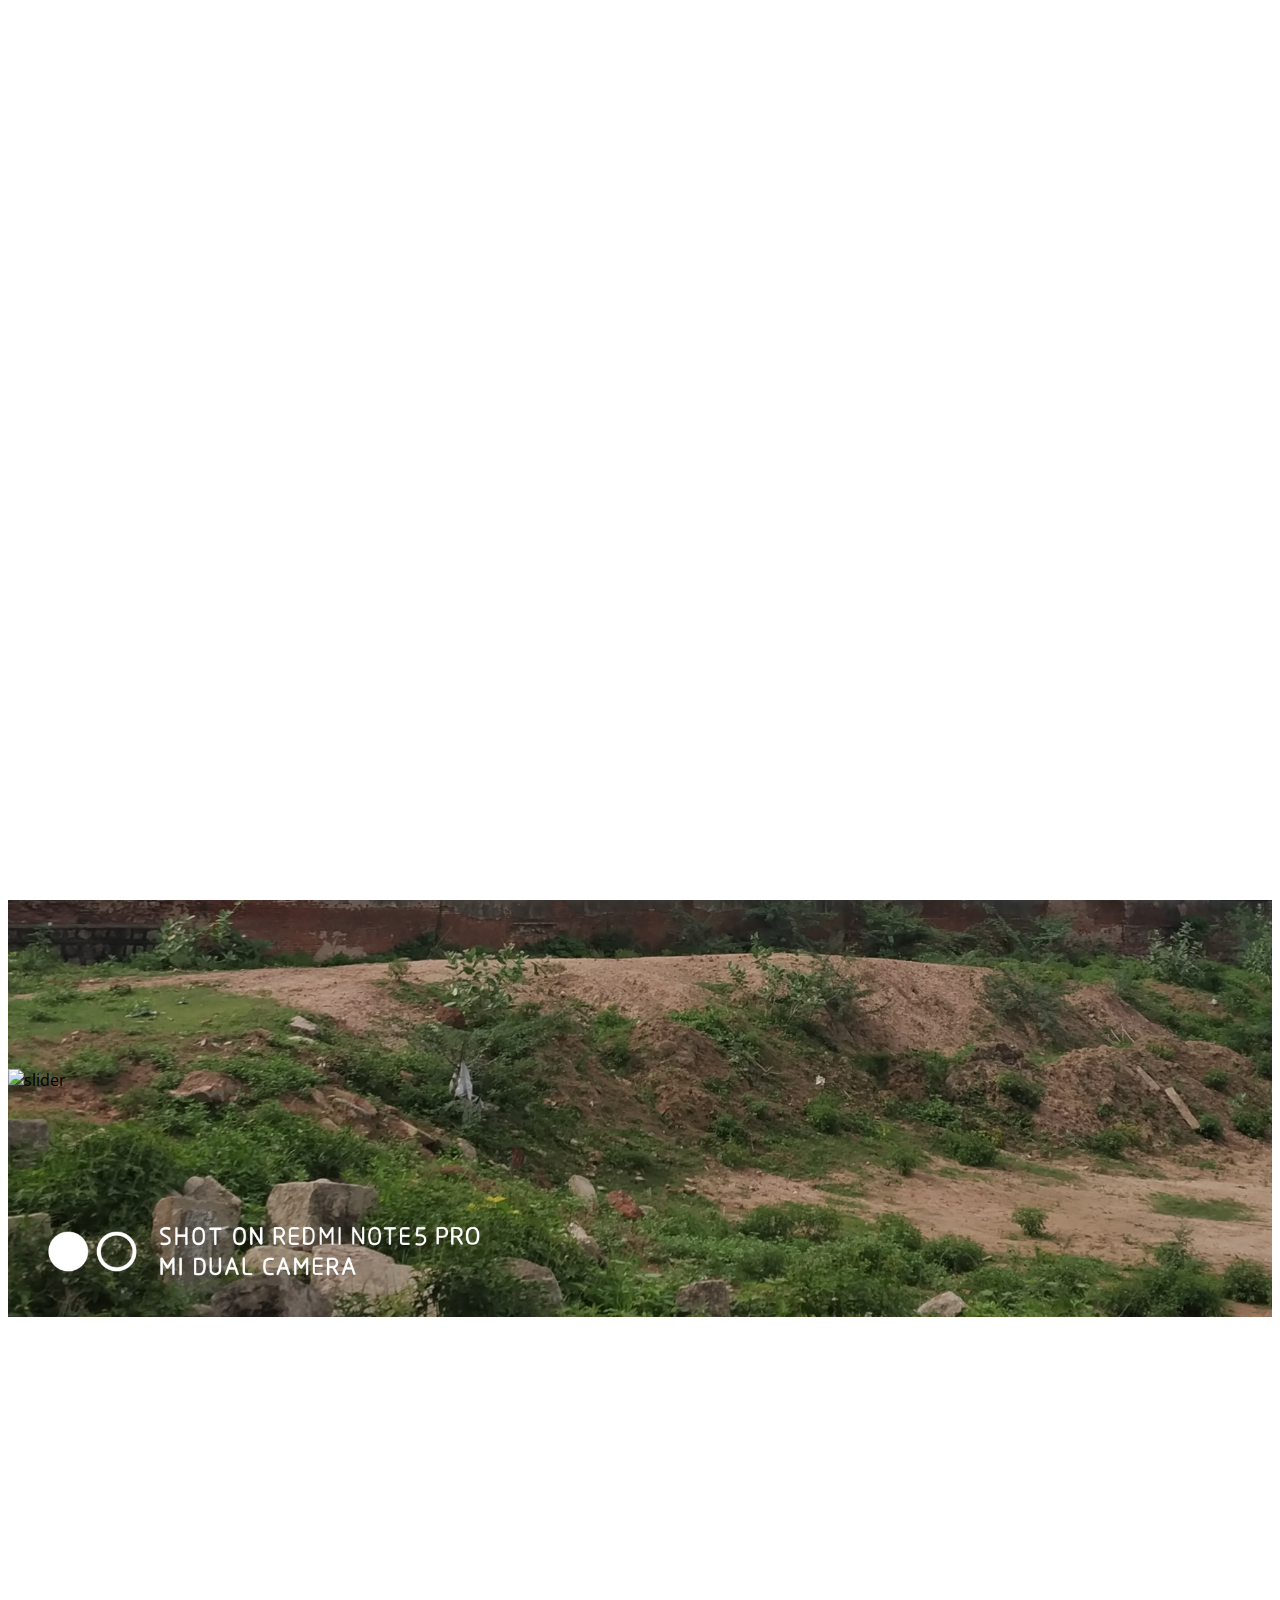
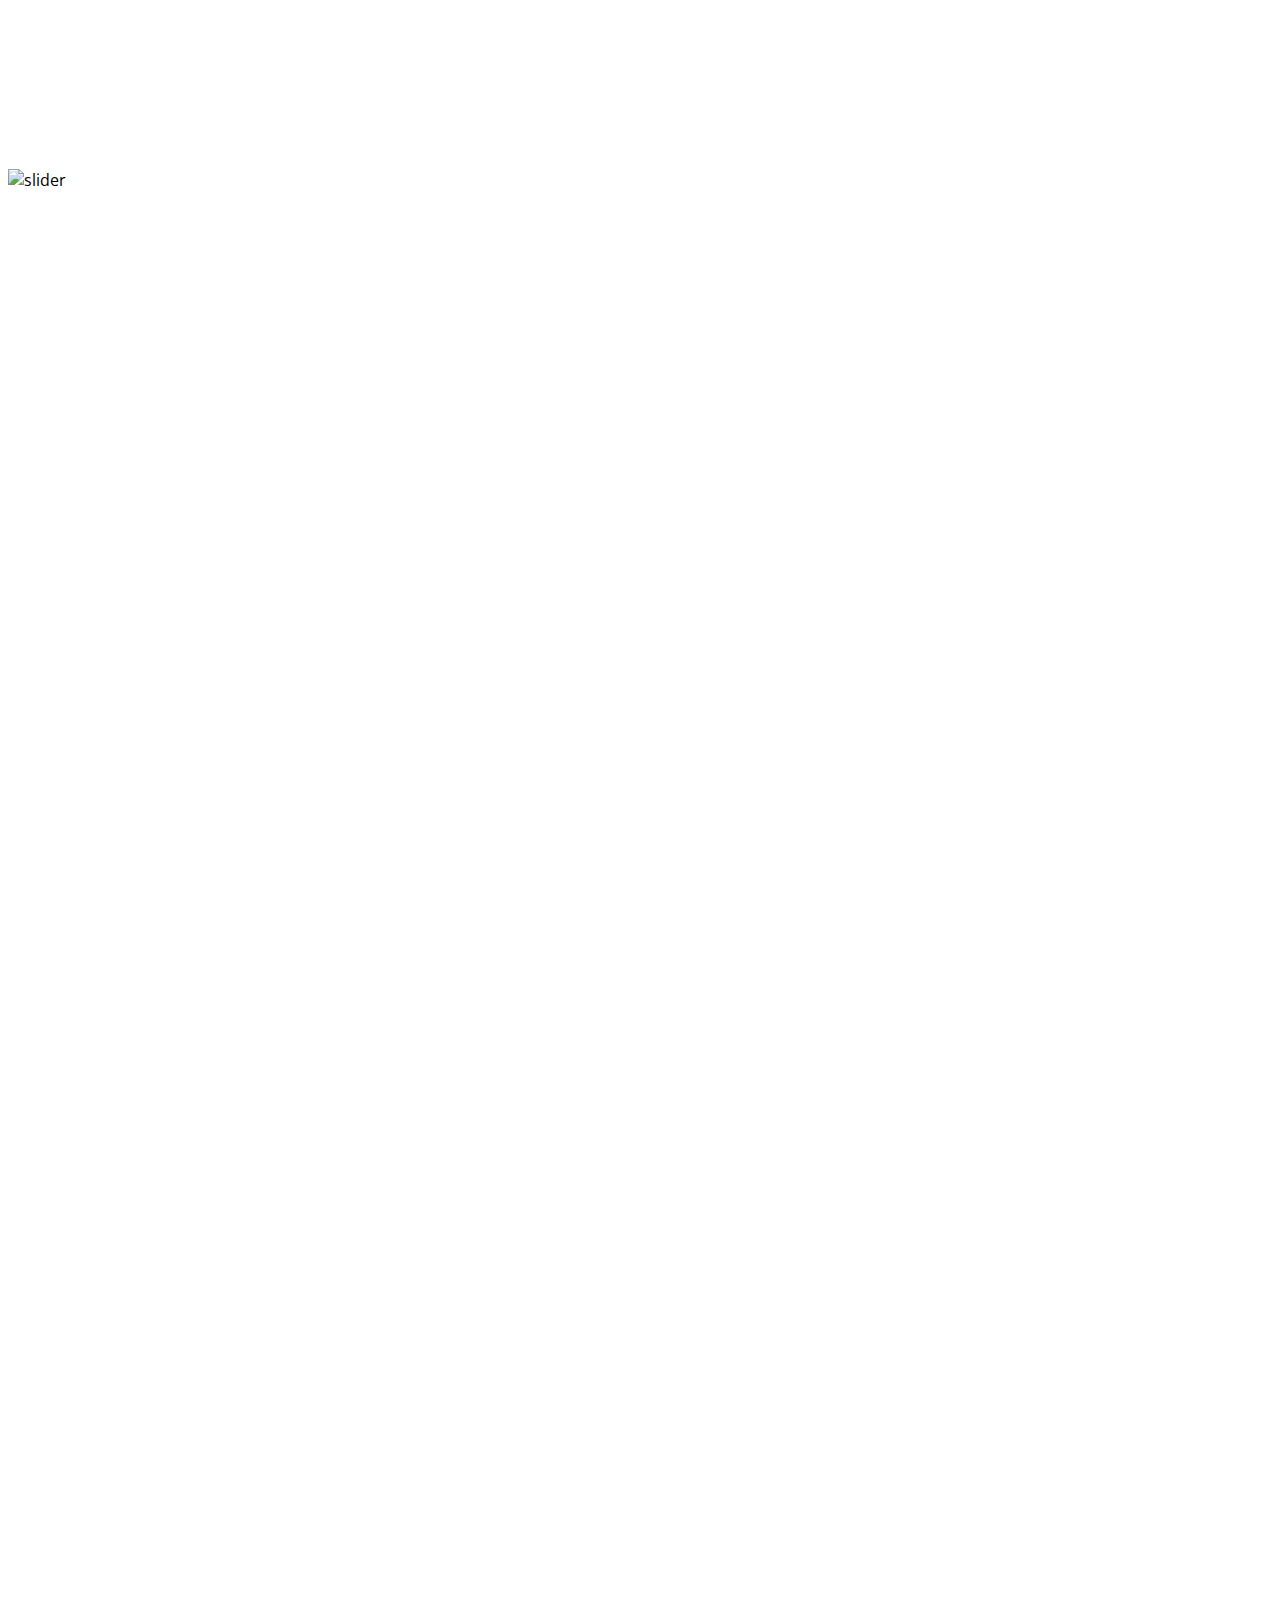
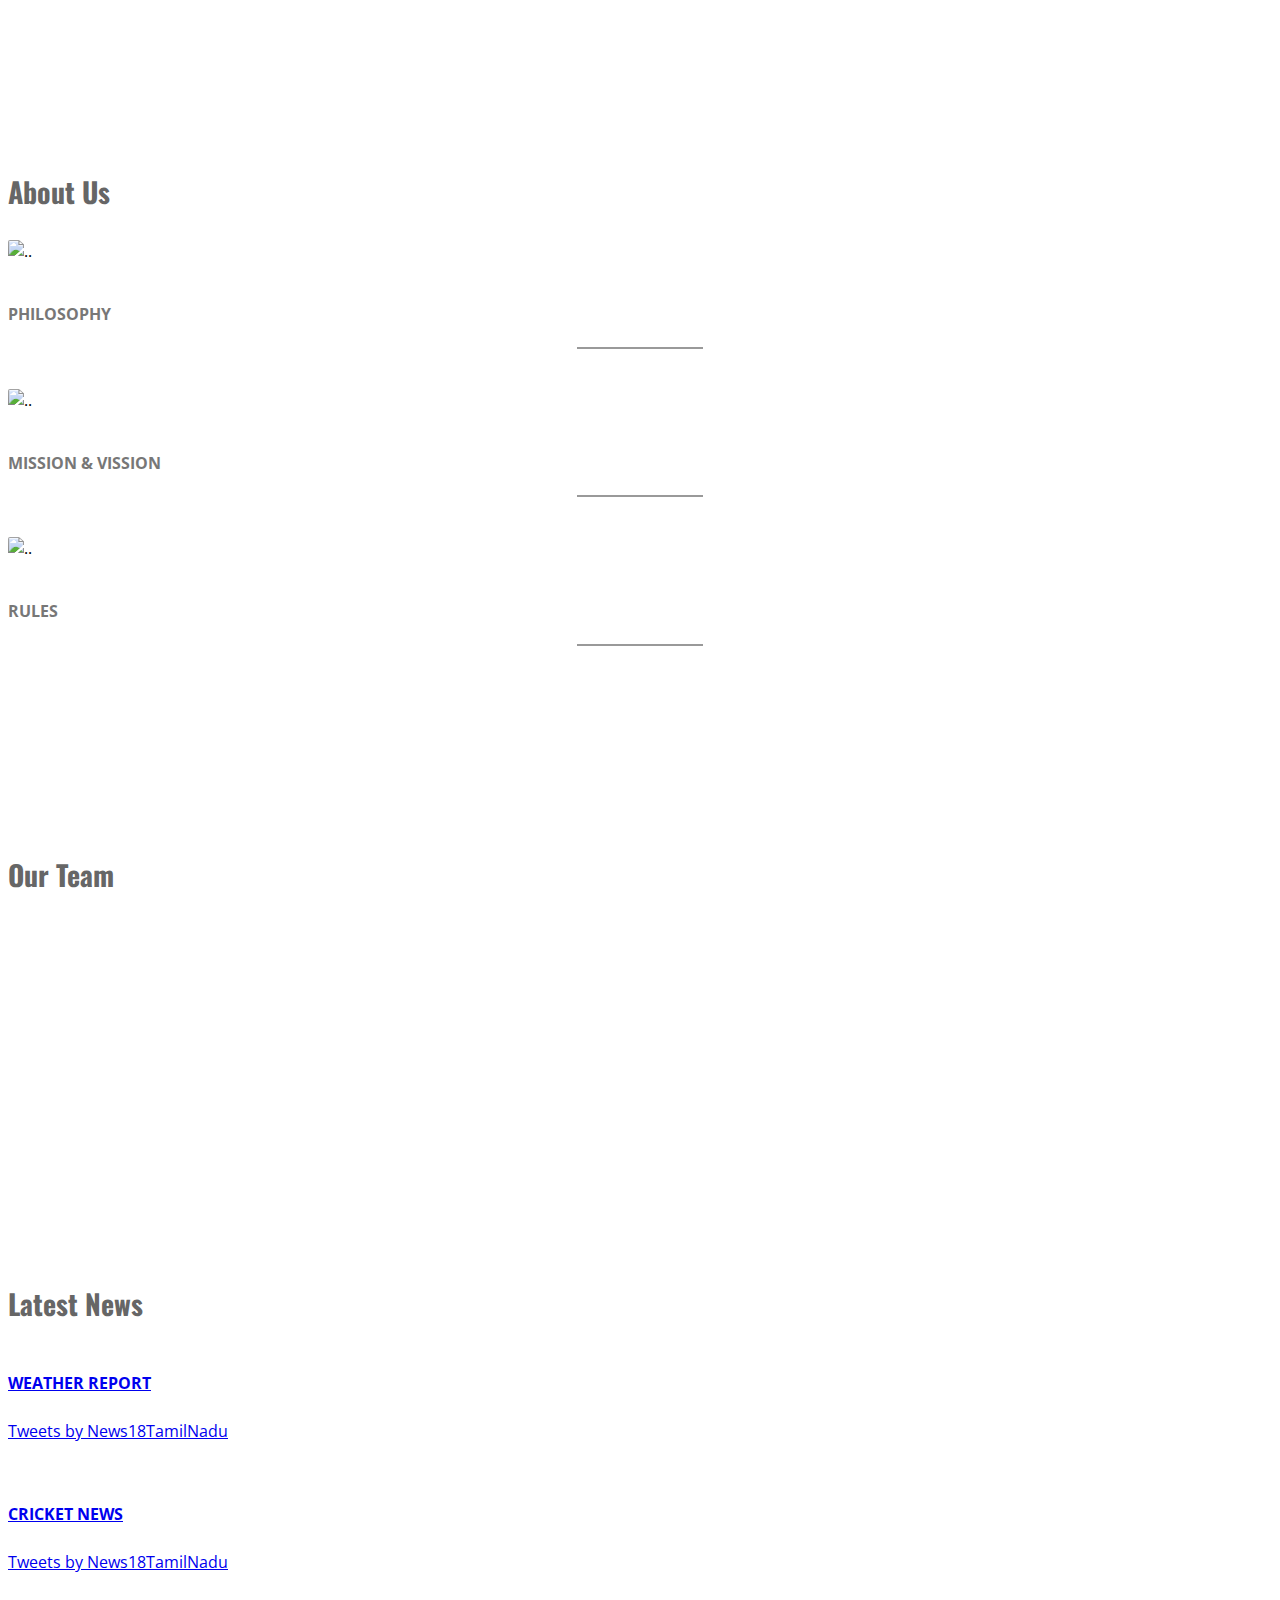
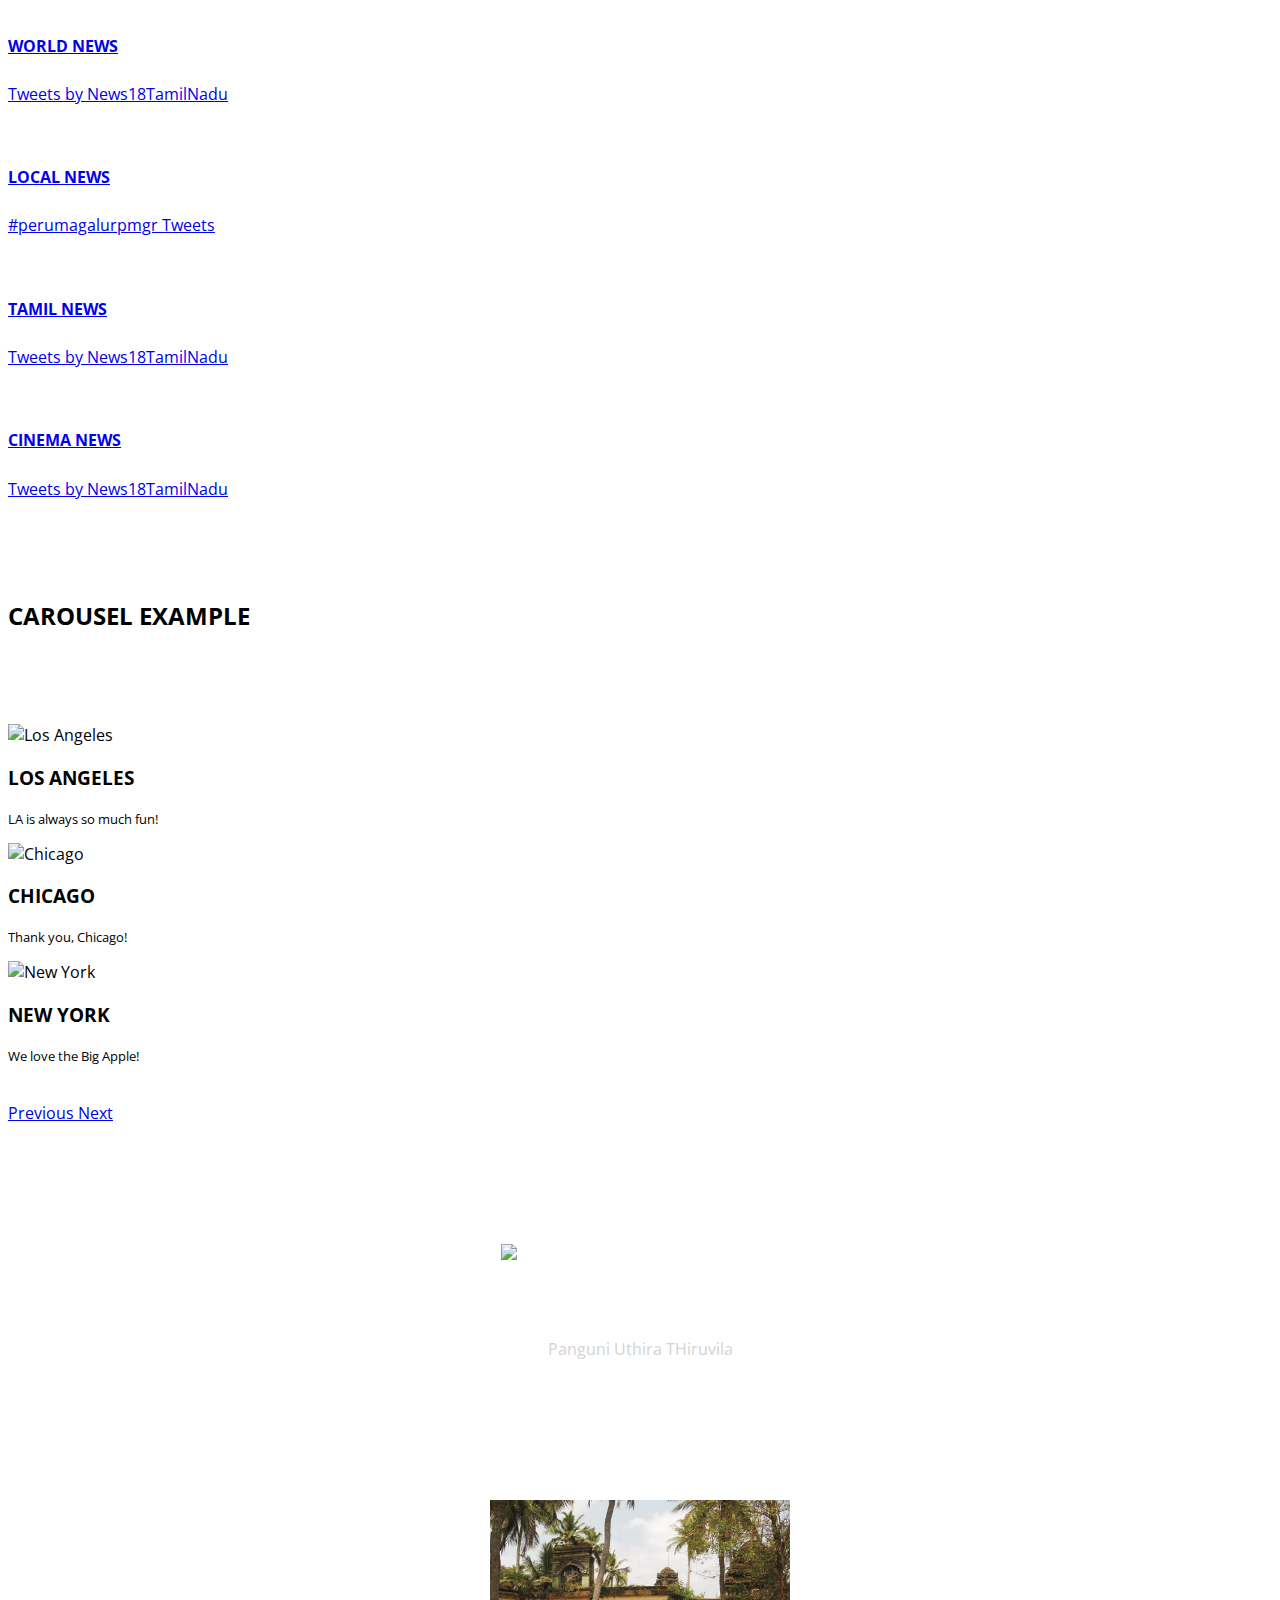
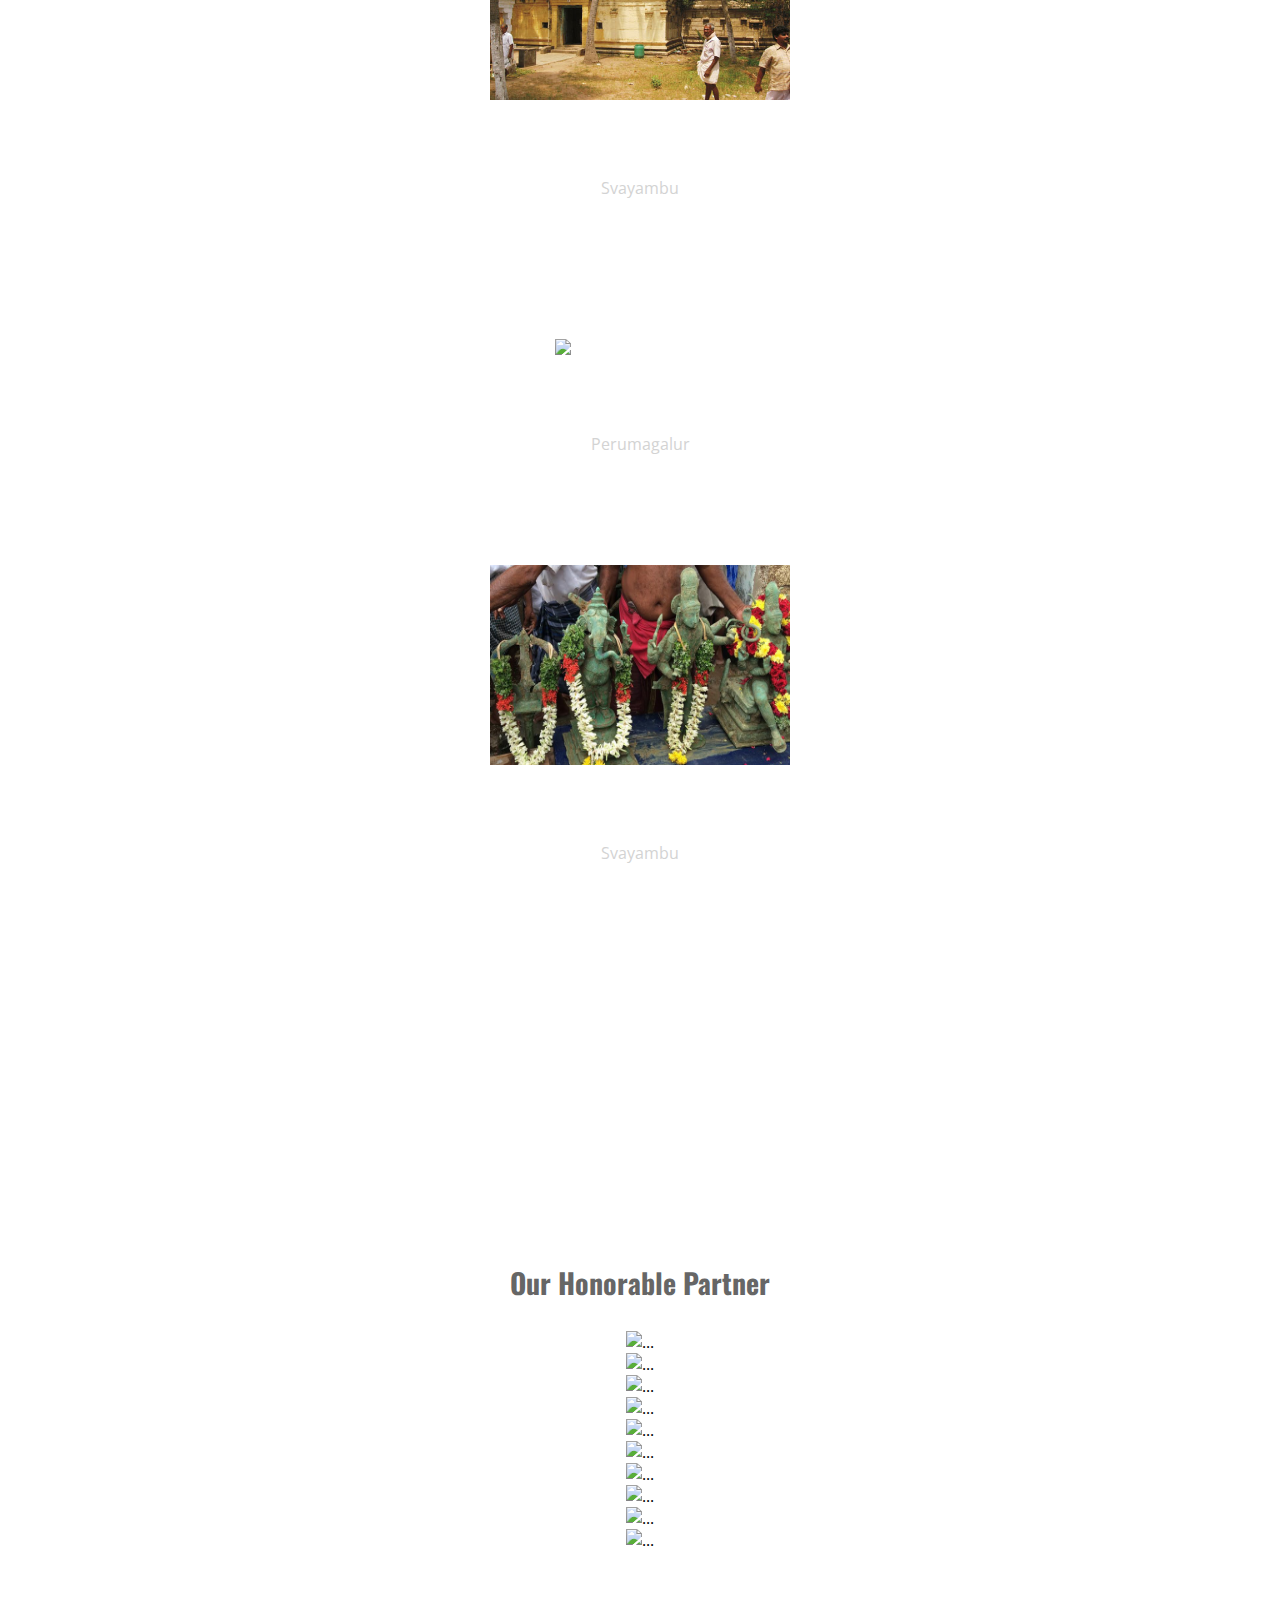
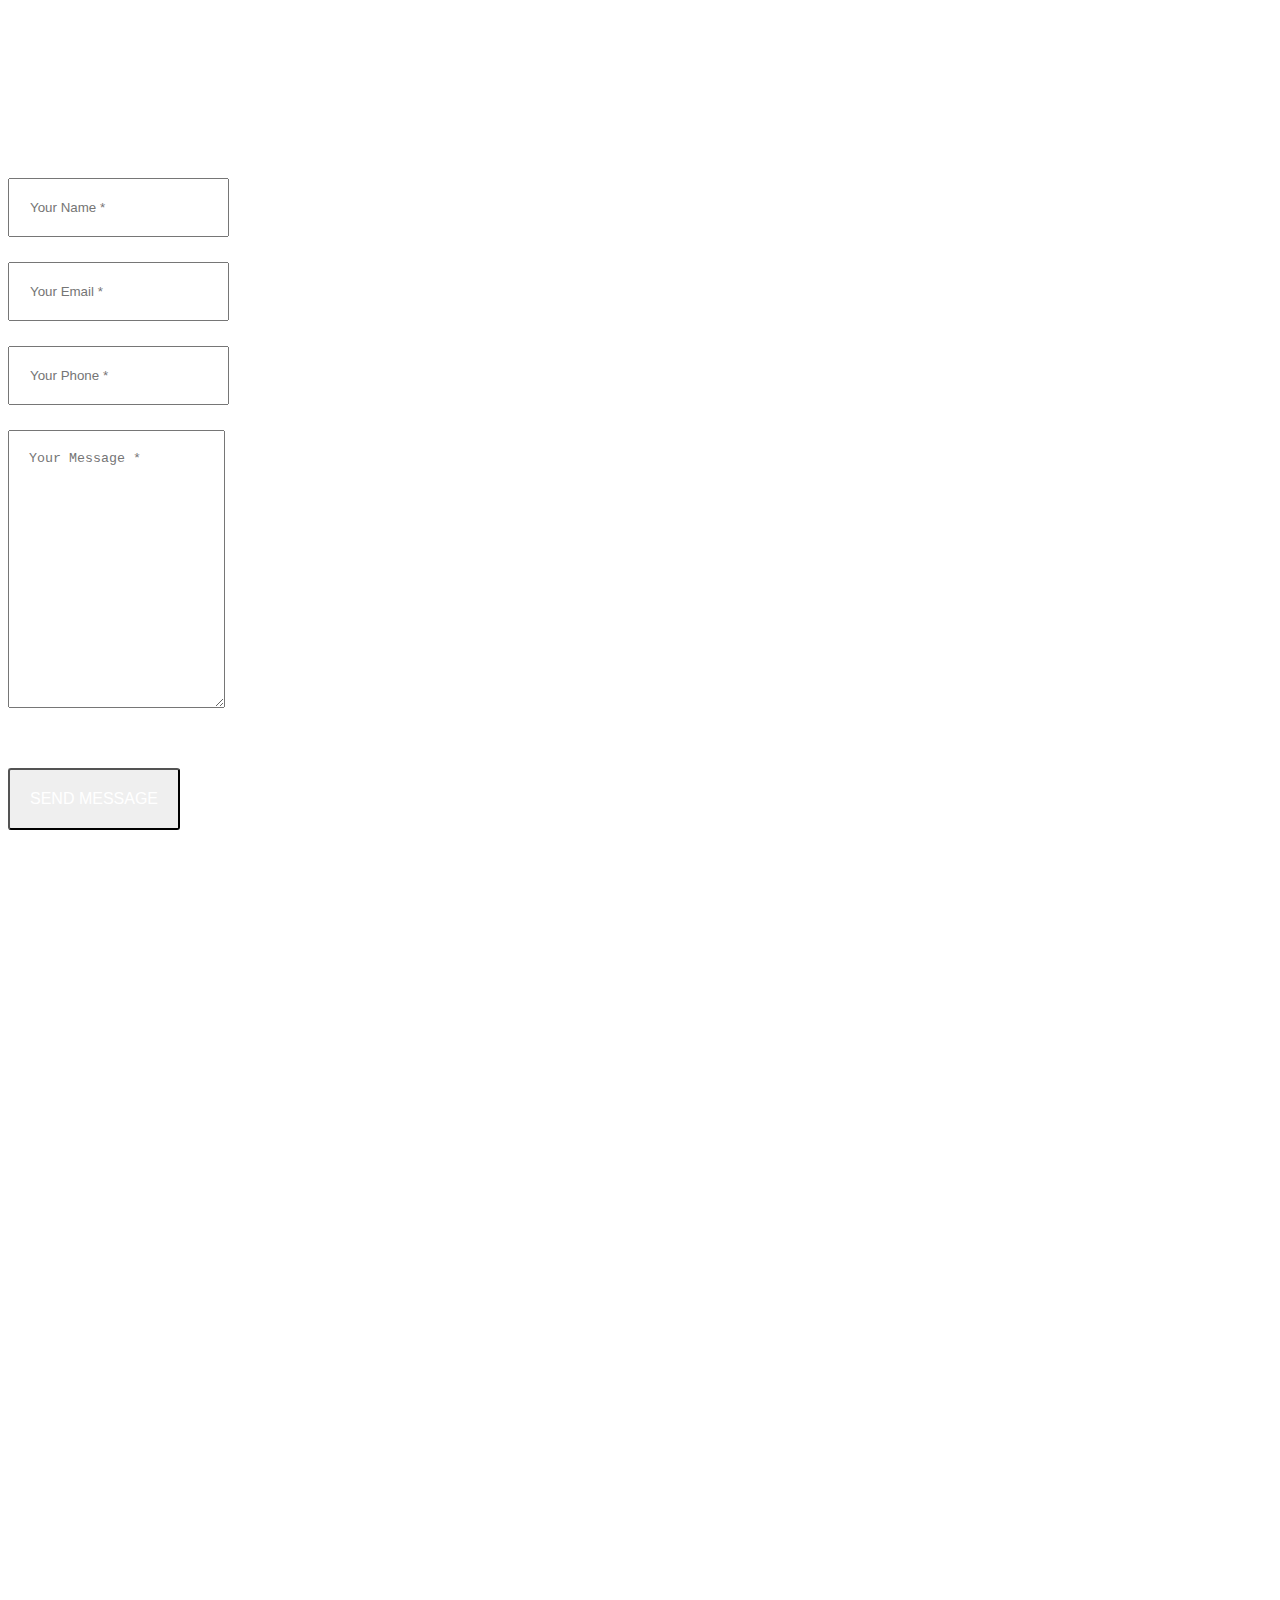
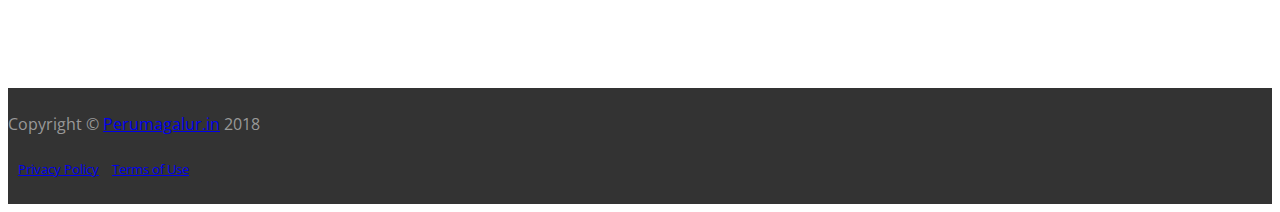
==== commit 4ae7883b: "Update index.html" ====
--- a/index.html
+++ b/index.html
@@ -507,7 +507,7 @@
                     <div class="col-md-12">
                         <div class="latest-post">
                            <h4><a href="#">Local News</a></h4>
-           <a class="twitter-timeline"  border="0"data_width="1000" data-height="500" data-tweet-limit=1 noscrollbar href="https://twitter.com/hashtag/perumagalur" data-widget-id="977447477669281792">#perumagalur Tweets</a>
+           <a class="twitter-timeline"  border="0"data_width="1000" data-height="500" data-tweet-limit=1 noscrollbar href="https://twitter.com/hashtag/perumagalurpmgr" data-widget-id="977447477669281792">#perumagalurpmgr Tweets</a>
             <script>!function(d,s,id){var js,fjs=d.getElementsByTagName(s)[0],p=/^http:/.test(d.location)?'http':'https';if(!d.getElementById(id)){js=d.createElement(s);js.id=id;js.src=p+"://platform.twitter.com/widgets.js";fjs.parentNode.insertBefore(js,fjs);}}(document,"script","twitter-wjs");</script>
             
                             
@@ -548,7 +548,57 @@
         </div>
     </section>
     <!-- End Latest News Section -->
-    
+    <div class="container">
+  <h2>Carousel Example</h2>
+  <div id="myCarousel" class="carousel slide" data-ride="carousel">
+    <!-- Indicators -->
+    <ol class="carousel-indicators">
+      <li data-target="#myCarousel" data-slide-to="0" class="active"></li>
+      <li data-target="#myCarousel" data-slide-to="1"></li>
+      <li data-target="#myCarousel" data-slide-to="2"></li>
+    </ol>
+
+    <!-- Wrapper for slides -->
+    <div class="carousel-inner">
+
+      <div class="item active">
+        <img src="la.jpg" alt="Los Angeles" style="width:100%;">
+        <div class="carousel-caption">
+          <h3>Los Angeles</h3>
+          <p>LA is always so much fun!</p>
+        </div>
+      </div>
+
+      <div class="item">
+        <img src="perumagalur temple.jpg" alt="Chicago" style="width:100%;">
+        <div class="carousel-caption">
+          <h3>Chicago</h3>
+          <p>Thank you, Chicago!</p>
+        </div>
+      </div>
+    
+      <div class="item">
+        <img src="perumagalur.jpg" alt="New York" style="width:100%;">
+        <div class="carousel-caption">
+          <h3>New York</h3>
+          <p>We love the Big Apple!</p>
+        </div>
+      </div>
+  
+    </div>
+	  <br>
+
+    <!-- Left and right controls -->
+    <a class="left carousel-control" href="#myCarousel" data-slide="prev">
+      <span class="glyphicon glyphicon-chevron-left"></span>
+      <span class="sr-only">Previous</span>
+    </a>
+    <a class="right carousel-control" href="#myCarousel" data-slide="next">
+      <span class="glyphicon glyphicon-chevron-right"></span>
+      <span class="sr-only">Next</span>
+    </a>
+  </div>
+</div>	
     
     
     <!-- Start Testimonial Section -->
